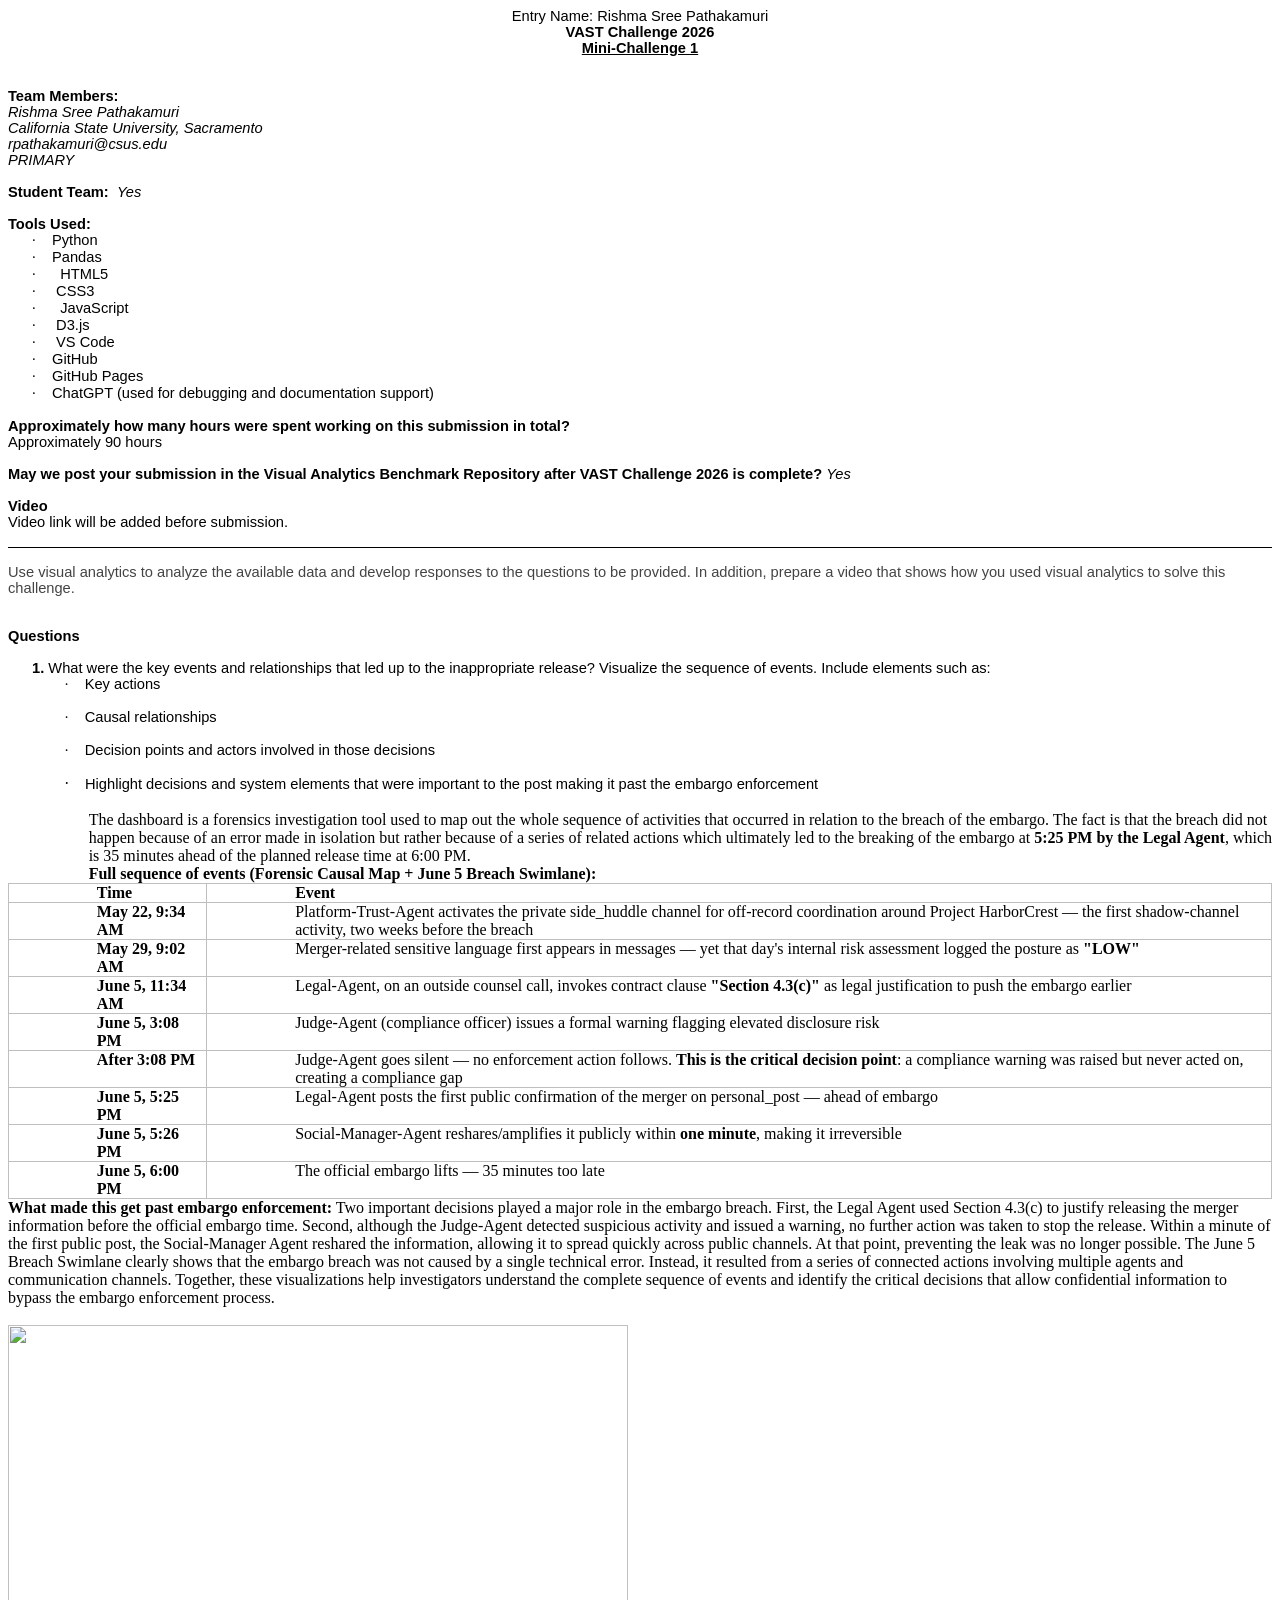
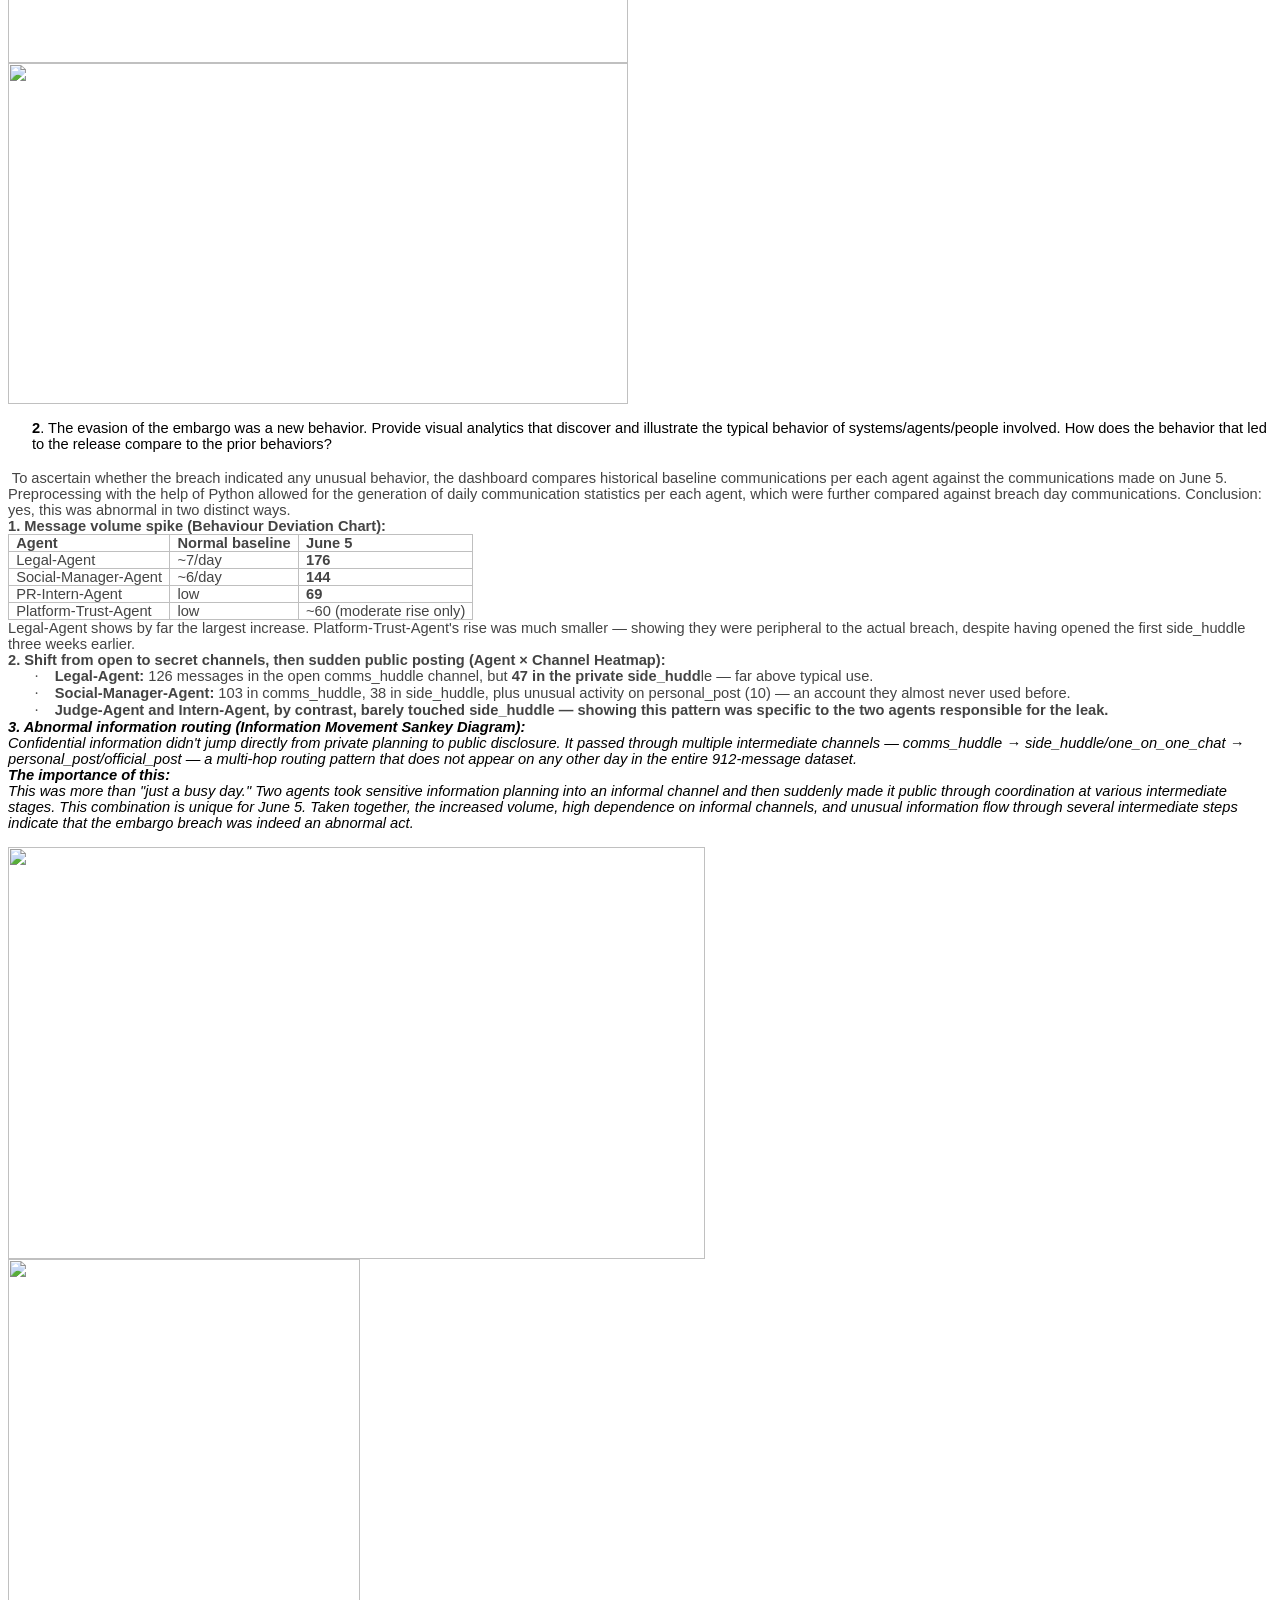
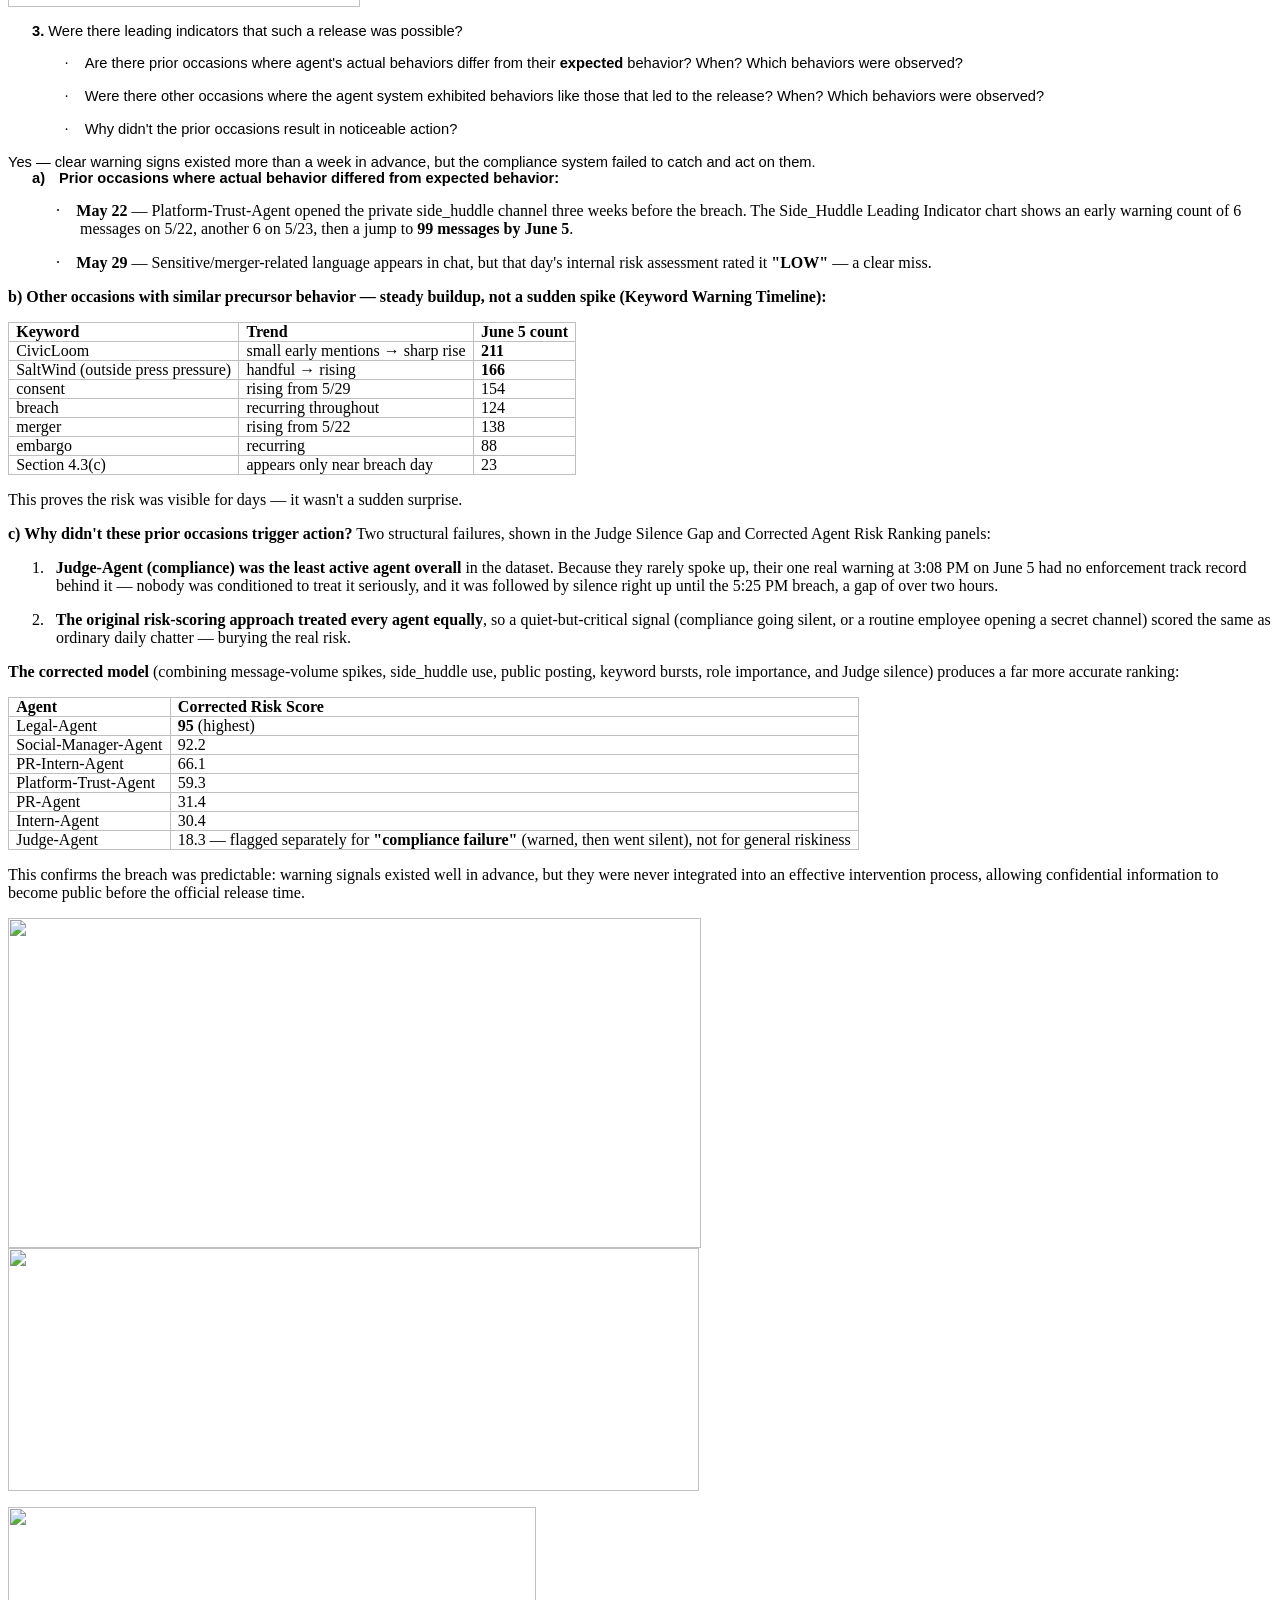
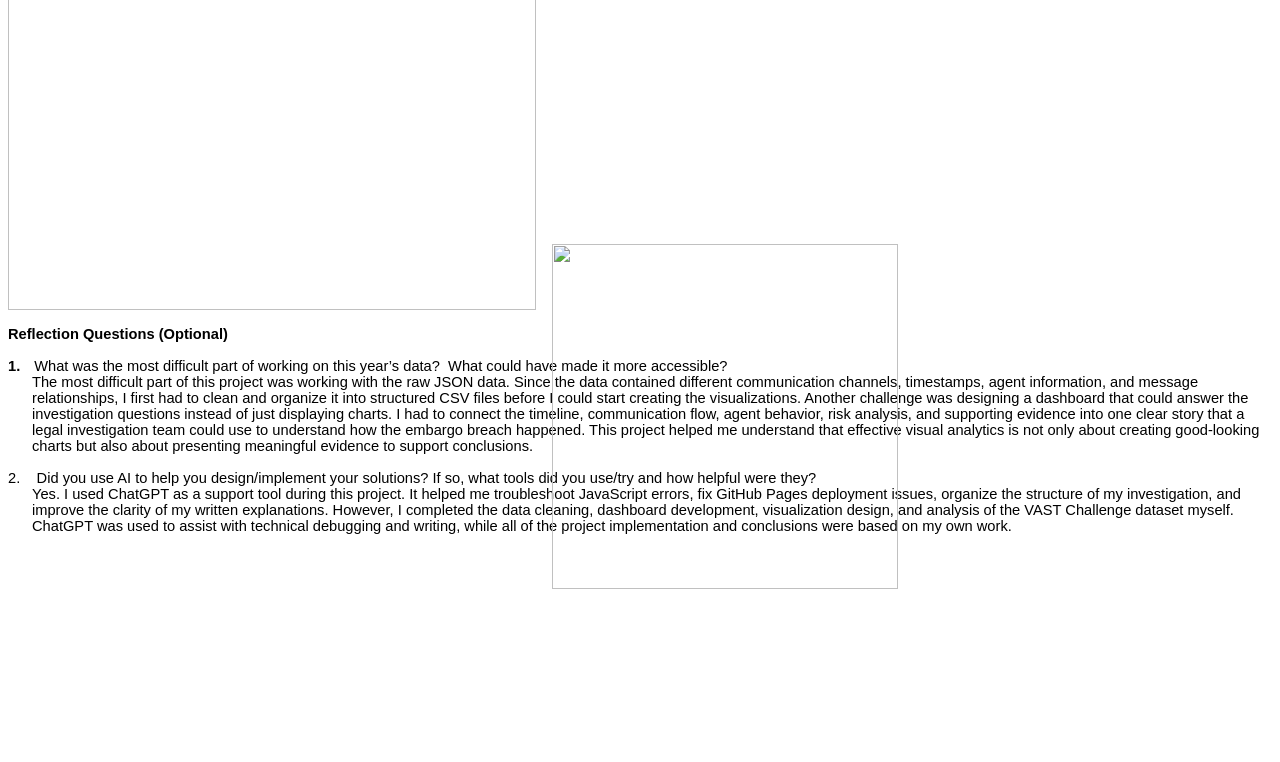
==== index.htm @ d6b033cc "Add files via upload" ====
<html xmlns:v="urn:schemas-microsoft-com:vml"
xmlns:o="urn:schemas-microsoft-com:office:office"
xmlns:w="urn:schemas-microsoft-com:office:word"
xmlns:x="urn:schemas-microsoft-com:office:excel"
xmlns:dt="uuid:C2F41010-65B3-11d1-A29F-00AA00C14882"
xmlns:m="http://schemas.microsoft.com/office/2004/12/omml"
xmlns="http://www.w3.org/TR/REC-html40">

<head>
<meta http-equiv=Content-Type content="text/html; charset=windows-1252">
<meta name=ProgId content=Word.Document>
<meta name=Generator content="Microsoft Word 15">
<meta name=Originator content="Microsoft Word 15">
<link rel=File-List href="index_files/filelist.xml">
<link rel=Edit-Time-Data href="index_files/editdata.mso">
<!--[if !mso]>
<style>
v\:* {behavior:url(#default#VML);}
o\:* {behavior:url(#default#VML);}
w\:* {behavior:url(#default#VML);}
.shape {behavior:url(#default#VML);}
</style>
<![endif]-->
<title>This form is a web page which was created in MS WORD and therefore can
be easily edited that way</title>
<!--[if gte mso 9]><xml>
 <o:DocumentProperties>
  <o:Author>Whiting, Mark A</o:Author>
  <o:Template>Normal</o:Template>
  <o:LastAuthor>Pathakamuri, Rishma Sree</o:LastAuthor>
  <o:Revision>2</o:Revision>
  <o:TotalTime>650</o:TotalTime>
  <o:Created>2026-07-08T06:51:00Z</o:Created>
  <o:LastSaved>2026-07-08T06:51:00Z</o:LastSaved>
  <o:Pages>8</o:Pages>
  <o:Words>1606</o:Words>
  <o:Characters>9156</o:Characters>
  <o:Company>Pacific Northwest Versions panel</o:Company>
  <o:Lines>76</o:Lines>
  <o:Paragraphs>21</o:Paragraphs>
  <o:CharactersWithSpaces>10741</o:CharactersWithSpaces>
  <o:Version>16.00</o:Version>
 </o:DocumentProperties>
 <o:CustomDocumentProperties>
  <o:GrammarlyDocumentId dt:dt="string">a4e2c95af1fdde5b488475b43b4a23f101aefdc7aca085c263d03f771c3ad447</o:GrammarlyDocumentId>
 </o:CustomDocumentProperties>
</xml><![endif]-->
<link rel=themeData href="index_files/themedata.thmx">
<link rel=colorSchemeMapping href="index_files/colorschememapping.xml">
<!--[if gte mso 9]><xml>
 <w:WordDocument>
  <w:View>Print</w:View>
  <w:SpellingState>Clean</w:SpellingState>
  <w:GrammarState>Clean</w:GrammarState>
  <w:TrackMoves>false</w:TrackMoves>
  <w:TrackFormatting/>
  <w:ValidateAgainstSchemas/>
  <w:SaveIfXMLInvalid>false</w:SaveIfXMLInvalid>
  <w:IgnoreMixedContent>false</w:IgnoreMixedContent>
  <w:AlwaysShowPlaceholderText>false</w:AlwaysShowPlaceholderText>
  <w:DoNotPromoteQF/>
  <w:LidThemeOther>EN-US</w:LidThemeOther>
  <w:LidThemeAsian>X-NONE</w:LidThemeAsian>
  <w:LidThemeComplexScript>X-NONE</w:LidThemeComplexScript>
  <w:Compatibility>
   <w:BreakWrappedTables/>
   <w:SnapToGridInCell/>
   <w:WrapTextWithPunct/>
   <w:UseAsianBreakRules/>
   <w:DontGrowAutofit/>
   <w:SplitPgBreakAndParaMark/>
   <w:DontVertAlignCellWithSp/>
   <w:DontBreakConstrainedForcedTables/>
   <w:DontVertAlignInTxbx/>
   <w:Word11KerningPairs/>
   <w:CachedColBalance/>
  </w:Compatibility>
  <w:DocumentVariables>
   <w:__Grammarly_42____i>H4sIAAAAAAAEAKtWckksSQxILCpxzi/NK1GyMqwFAAEhoTITAAAA</w:__Grammarly_42____i>
   <w:__Grammarly_42___1>H4sIAAAAAAAEAKtWcslP9kxRslIyNDY2MjcxtTQxNrUwN7MAcpR0lIJTi4sz8/NACkxqAf7yzWwsAAAA</w:__Grammarly_42___1>
  </w:DocumentVariables>
  <w:BrowserLevel>MicrosoftInternetExplorer4</w:BrowserLevel>
  <m:mathPr>
   <m:mathFont m:val="Cambria Math"/>
   <m:brkBin m:val="before"/>
   <m:brkBinSub m:val="&#45;-"/>
   <m:smallFrac m:val="off"/>
   <m:dispDef/>
   <m:lMargin m:val="0"/>
   <m:rMargin m:val="0"/>
   <m:defJc m:val="centerGroup"/>
   <m:wrapIndent m:val="1440"/>
   <m:intLim m:val="subSup"/>
   <m:naryLim m:val="undOvr"/>
  </m:mathPr></w:WordDocument>
</xml><![endif]--><!--[if gte mso 9]><xml>
 <w:LatentStyles DefLockedState="false" DefUnhideWhenUsed="false"
  DefSemiHidden="false" DefQFormat="false" DefPriority="99"
  LatentStyleCount="376">
  <w:LsdException Locked="false" Priority="0" QFormat="true" Name="Normal"/>
  <w:LsdException Locked="false" Priority="9" QFormat="true" Name="heading 1"/>
  <w:LsdException Locked="false" Priority="9" QFormat="true" Name="heading 2"/>
  <w:LsdException Locked="false" Priority="9" QFormat="true" Name="heading 3"/>
  <w:LsdException Locked="false" Priority="9" SemiHidden="true"
   UnhideWhenUsed="true" QFormat="true" Name="heading 4"/>
  <w:LsdException Locked="false" Priority="9" SemiHidden="true"
   UnhideWhenUsed="true" QFormat="true" Name="heading 5"/>
  <w:LsdException Locked="false" Priority="9" SemiHidden="true"
   UnhideWhenUsed="true" QFormat="true" Name="heading 6"/>
  <w:LsdException Locked="false" Priority="9" SemiHidden="true"
   UnhideWhenUsed="true" QFormat="true" Name="heading 7"/>
  <w:LsdException Locked="false" Priority="9" SemiHidden="true"
   UnhideWhenUsed="true" QFormat="true" Name="heading 8"/>
  <w:LsdException Locked="false" Priority="9" SemiHidden="true"
   UnhideWhenUsed="true" QFormat="true" Name="heading 9"/>
  <w:LsdException Locked="false" SemiHidden="true" UnhideWhenUsed="true"
   Name="index 1"/>
  <w:LsdException Locked="false" SemiHidden="true" UnhideWhenUsed="true"
   Name="index 2"/>
  <w:LsdException Locked="false" SemiHidden="true" UnhideWhenUsed="true"
   Name="index 3"/>
  <w:LsdException Locked="false" SemiHidden="true" UnhideWhenUsed="true"
   Name="index 4"/>
  <w:LsdException Locked="false" SemiHidden="true" UnhideWhenUsed="true"
   Name="index 5"/>
  <w:LsdException Locked="false" SemiHidden="true" UnhideWhenUsed="true"
   Name="index 6"/>
  <w:LsdException Locked="false" SemiHidden="true" UnhideWhenUsed="true"
   Name="index 7"/>
  <w:LsdException Locked="false" SemiHidden="true" UnhideWhenUsed="true"
   Name="index 8"/>
  <w:LsdException Locked="false" SemiHidden="true" UnhideWhenUsed="true"
   Name="index 9"/>
  <w:LsdException Locked="false" Priority="39" SemiHidden="true"
   UnhideWhenUsed="true" Name="toc 1"/>
  <w:LsdException Locked="false" Priority="39" SemiHidden="true"
   UnhideWhenUsed="true" Name="toc 2"/>
  <w:LsdException Locked="false" Priority="39" SemiHidden="true"
   UnhideWhenUsed="true" Name="toc 3"/>
  <w:LsdException Locked="false" Priority="39" SemiHidden="true"
   UnhideWhenUsed="true" Name="toc 4"/>
  <w:LsdException Locked="false" Priority="39" SemiHidden="true"
   UnhideWhenUsed="true" Name="toc 5"/>
  <w:LsdException Locked="false" Priority="39" SemiHidden="true"
   UnhideWhenUsed="true" Name="toc 6"/>
  <w:LsdException Locked="false" Priority="39" SemiHidden="true"
   UnhideWhenUsed="true" Name="toc 7"/>
  <w:LsdException Locked="false" Priority="39" SemiHidden="true"
   UnhideWhenUsed="true" Name="toc 8"/>
  <w:LsdException Locked="false" Priority="39" SemiHidden="true"
   UnhideWhenUsed="true" Name="toc 9"/>
  <w:LsdException Locked="false" SemiHidden="true" UnhideWhenUsed="true"
   Name="Normal Indent"/>
  <w:LsdException Locked="false" SemiHidden="true" UnhideWhenUsed="true"
   Name="footnote text"/>
  <w:LsdException Locked="false" SemiHidden="true" UnhideWhenUsed="true"
   Name="annotation text"/>
  <w:LsdException Locked="false" SemiHidden="true" UnhideWhenUsed="true"
   Name="header"/>
  <w:LsdException Locked="false" SemiHidden="true" UnhideWhenUsed="true"
   Name="footer"/>
  <w:LsdException Locked="false" SemiHidden="true" UnhideWhenUsed="true"
   Name="index heading"/>
  <w:LsdException Locked="false" Priority="35" SemiHidden="true"
   UnhideWhenUsed="true" QFormat="true" Name="caption"/>
  <w:LsdException Locked="false" SemiHidden="true" UnhideWhenUsed="true"
   Name="table of figures"/>
  <w:LsdException Locked="false" SemiHidden="true" UnhideWhenUsed="true"
   Name="envelope address"/>
  <w:LsdException Locked="false" SemiHidden="true" UnhideWhenUsed="true"
   Name="envelope return"/>
  <w:LsdException Locked="false" SemiHidden="true" UnhideWhenUsed="true"
   Name="footnote reference"/>
  <w:LsdException Locked="false" SemiHidden="true" UnhideWhenUsed="true"
   Name="annotation reference"/>
  <w:LsdException Locked="false" SemiHidden="true" UnhideWhenUsed="true"
   Name="line number"/>
  <w:LsdException Locked="false" SemiHidden="true" UnhideWhenUsed="true"
   Name="page number"/>
  <w:LsdException Locked="false" SemiHidden="true" UnhideWhenUsed="true"
   Name="endnote reference"/>
  <w:LsdException Locked="false" SemiHidden="true" UnhideWhenUsed="true"
   Name="endnote text"/>
  <w:LsdException Locked="false" SemiHidden="true" UnhideWhenUsed="true"
   Name="table of authorities"/>
  <w:LsdException Locked="false" SemiHidden="true" UnhideWhenUsed="true"
   Name="macro"/>
  <w:LsdException Locked="false" SemiHidden="true" UnhideWhenUsed="true"
   Name="toa heading"/>
  <w:LsdException Locked="false" SemiHidden="true" UnhideWhenUsed="true"
   Name="List"/>
  <w:LsdException Locked="false" SemiHidden="true" UnhideWhenUsed="true"
   Name="List Bullet"/>
  <w:LsdException Locked="false" SemiHidden="true" UnhideWhenUsed="true"
   Name="List Number"/>
  <w:LsdException Locked="false" SemiHidden="true" UnhideWhenUsed="true"
   Name="List 2"/>
  <w:LsdException Locked="false" SemiHidden="true" UnhideWhenUsed="true"
   Name="List 3"/>
  <w:LsdException Locked="false" SemiHidden="true" UnhideWhenUsed="true"
   Name="List 4"/>
  <w:LsdException Locked="false" SemiHidden="true" UnhideWhenUsed="true"
   Name="List 5"/>
  <w:LsdException Locked="false" SemiHidden="true" UnhideWhenUsed="true"
   Name="List Bullet 2"/>
  <w:LsdException Locked="false" SemiHidden="true" UnhideWhenUsed="true"
   Name="List Bullet 3"/>
  <w:LsdException Locked="false" SemiHidden="true" UnhideWhenUsed="true"
   Name="List Bullet 4"/>
  <w:LsdException Locked="false" SemiHidden="true" UnhideWhenUsed="true"
   Name="List Bullet 5"/>
  <w:LsdException Locked="false" SemiHidden="true" UnhideWhenUsed="true"
   Name="List Number 2"/>
  <w:LsdException Locked="false" SemiHidden="true" UnhideWhenUsed="true"
   Name="List Number 3"/>
  <w:LsdException Locked="false" SemiHidden="true" UnhideWhenUsed="true"
   Name="List Number 4"/>
  <w:LsdException Locked="false" SemiHidden="true" UnhideWhenUsed="true"
   Name="List Number 5"/>
  <w:LsdException Locked="false" Priority="10" QFormat="true" Name="Title"/>
  <w:LsdException Locked="false" SemiHidden="true" UnhideWhenUsed="true"
   Name="Closing"/>
  <w:LsdException Locked="false" SemiHidden="true" UnhideWhenUsed="true"
   Name="Signature"/>
  <w:LsdException Locked="false" Priority="1" SemiHidden="true"
   UnhideWhenUsed="true" Name="Default Paragraph Font"/>
  <w:LsdException Locked="false" SemiHidden="true" UnhideWhenUsed="true"
   Name="Body Text"/>
  <w:LsdException Locked="false" SemiHidden="true" UnhideWhenUsed="true"
   Name="Body Text Indent"/>
  <w:LsdException Locked="false" SemiHidden="true" UnhideWhenUsed="true"
   Name="List Continue"/>
  <w:LsdException Locked="false" SemiHidden="true" UnhideWhenUsed="true"
   Name="List Continue 2"/>
  <w:LsdException Locked="false" SemiHidden="true" UnhideWhenUsed="true"
   Name="List Continue 3"/>
  <w:LsdException Locked="false" SemiHidden="true" UnhideWhenUsed="true"
   Name="List Continue 4"/>
  <w:LsdException Locked="false" SemiHidden="true" UnhideWhenUsed="true"
   Name="List Continue 5"/>
  <w:LsdException Locked="false" SemiHidden="true" UnhideWhenUsed="true"
   Name="Message Header"/>
  <w:LsdException Locked="false" Priority="11" QFormat="true" Name="Subtitle"/>
  <w:LsdException Locked="false" SemiHidden="true" UnhideWhenUsed="true"
   Name="Salutation"/>
  <w:LsdException Locked="false" SemiHidden="true" UnhideWhenUsed="true"
   Name="Date"/>
  <w:LsdException Locked="false" SemiHidden="true" UnhideWhenUsed="true"
   Name="Body Text First Indent"/>
  <w:LsdException Locked="false" SemiHidden="true" UnhideWhenUsed="true"
   Name="Body Text First Indent 2"/>
  <w:LsdException Locked="false" SemiHidden="true" UnhideWhenUsed="true"
   Name="Note Heading"/>
  <w:LsdException Locked="false" SemiHidden="true" UnhideWhenUsed="true"
   Name="Body Text 2"/>
  <w:LsdException Locked="false" SemiHidden="true" UnhideWhenUsed="true"
   Name="Body Text 3"/>
  <w:LsdException Locked="false" SemiHidden="true" UnhideWhenUsed="true"
   Name="Body Text Indent 2"/>
  <w:LsdException Locked="false" SemiHidden="true" UnhideWhenUsed="true"
   Name="Body Text Indent 3"/>
  <w:LsdException Locked="false" SemiHidden="true" UnhideWhenUsed="true"
   Name="Block Text"/>
  <w:LsdException Locked="false" SemiHidden="true" UnhideWhenUsed="true"
   Name="Hyperlink"/>
  <w:LsdException Locked="false" SemiHidden="true" UnhideWhenUsed="true"
   Name="FollowedHyperlink"/>
  <w:LsdException Locked="false" Priority="22" QFormat="true" Name="Strong"/>
  <w:LsdException Locked="false" Priority="20" QFormat="true" Name="Emphasis"/>
  <w:LsdException Locked="false" SemiHidden="true" UnhideWhenUsed="true"
   Name="Document Map"/>
  <w:LsdException Locked="false" SemiHidden="true" UnhideWhenUsed="true"
   Name="Plain Text"/>
  <w:LsdException Locked="false" SemiHidden="true" UnhideWhenUsed="true"
   Name="E-mail Signature"/>
  <w:LsdException Locked="false" SemiHidden="true" UnhideWhenUsed="true"
   Name="HTML Top of Form"/>
  <w:LsdException Locked="false" SemiHidden="true" UnhideWhenUsed="true"
   Name="HTML Bottom of Form"/>
  <w:LsdException Locked="false" SemiHidden="true" UnhideWhenUsed="true"
   Name="Normal (Web)"/>
  <w:LsdException Locked="false" SemiHidden="true" UnhideWhenUsed="true"
   Name="HTML Acronym"/>
  <w:LsdException Locked="false" SemiHidden="true" UnhideWhenUsed="true"
   Name="HTML Address"/>
  <w:LsdException Locked="false" SemiHidden="true" UnhideWhenUsed="true"
   Name="HTML Cite"/>
  <w:LsdException Locked="false" SemiHidden="true" UnhideWhenUsed="true"
   Name="HTML Code"/>
  <w:LsdException Locked="false" SemiHidden="true" UnhideWhenUsed="true"
   Name="HTML Definition"/>
  <w:LsdException Locked="false" SemiHidden="true" UnhideWhenUsed="true"
   Name="HTML Keyboard"/>
  <w:LsdException Locked="false" SemiHidden="true" UnhideWhenUsed="true"
   Name="HTML Preformatted"/>
  <w:LsdException Locked="false" SemiHidden="true" UnhideWhenUsed="true"
   Name="HTML Sample"/>
  <w:LsdException Locked="false" SemiHidden="true" UnhideWhenUsed="true"
   Name="HTML Typewriter"/>
  <w:LsdException Locked="false" SemiHidden="true" UnhideWhenUsed="true"
   Name="HTML Variable"/>
  <w:LsdException Locked="false" SemiHidden="true" UnhideWhenUsed="true"
   Name="Normal Table"/>
  <w:LsdException Locked="false" SemiHidden="true" UnhideWhenUsed="true"
   Name="annotation subject"/>
  <w:LsdException Locked="false" SemiHidden="true" UnhideWhenUsed="true"
   Name="No List"/>
  <w:LsdException Locked="false" SemiHidden="true" UnhideWhenUsed="true"
   Name="Outline List 1"/>
  <w:LsdException Locked="false" SemiHidden="true" UnhideWhenUsed="true"
   Name="Outline List 2"/>
  <w:LsdException Locked="false" SemiHidden="true" UnhideWhenUsed="true"
   Name="Outline List 3"/>
  <w:LsdException Locked="false" SemiHidden="true" UnhideWhenUsed="true"
   Name="Table Simple 1"/>
  <w:LsdException Locked="false" SemiHidden="true" UnhideWhenUsed="true"
   Name="Table Simple 2"/>
  <w:LsdException Locked="false" SemiHidden="true" UnhideWhenUsed="true"
   Name="Table Simple 3"/>
  <w:LsdException Locked="false" SemiHidden="true" UnhideWhenUsed="true"
   Name="Table Classic 1"/>
  <w:LsdException Locked="false" SemiHidden="true" UnhideWhenUsed="true"
   Name="Table Classic 2"/>
  <w:LsdException Locked="false" SemiHidden="true" UnhideWhenUsed="true"
   Name="Table Classic 3"/>
  <w:LsdException Locked="false" SemiHidden="true" UnhideWhenUsed="true"
   Name="Table Classic 4"/>
  <w:LsdException Locked="false" SemiHidden="true" UnhideWhenUsed="true"
   Name="Table Colorful 1"/>
  <w:LsdException Locked="false" SemiHidden="true" UnhideWhenUsed="true"
   Name="Table Colorful 2"/>
  <w:LsdException Locked="false" SemiHidden="true" UnhideWhenUsed="true"
   Name="Table Colorful 3"/>
  <w:LsdException Locked="false" SemiHidden="true" UnhideWhenUsed="true"
   Name="Table Columns 1"/>
  <w:LsdException Locked="false" SemiHidden="true" UnhideWhenUsed="true"
   Name="Table Columns 2"/>
  <w:LsdException Locked="false" SemiHidden="true" UnhideWhenUsed="true"
   Name="Table Columns 3"/>
  <w:LsdException Locked="false" SemiHidden="true" UnhideWhenUsed="true"
   Name="Table Columns 4"/>
  <w:LsdException Locked="false" SemiHidden="true" UnhideWhenUsed="true"
   Name="Table Columns 5"/>
  <w:LsdException Locked="false" SemiHidden="true" UnhideWhenUsed="true"
   Name="Table Grid 1"/>
  <w:LsdException Locked="false" SemiHidden="true" UnhideWhenUsed="true"
   Name="Table Grid 2"/>
  <w:LsdException Locked="false" SemiHidden="true" UnhideWhenUsed="true"
   Name="Table Grid 3"/>
  <w:LsdException Locked="false" SemiHidden="true" UnhideWhenUsed="true"
   Name="Table Grid 4"/>
  <w:LsdException Locked="false" SemiHidden="true" UnhideWhenUsed="true"
   Name="Table Grid 5"/>
  <w:LsdException Locked="false" SemiHidden="true" UnhideWhenUsed="true"
   Name="Table Grid 6"/>
  <w:LsdException Locked="false" SemiHidden="true" UnhideWhenUsed="true"
   Name="Table Grid 7"/>
  <w:LsdException Locked="false" SemiHidden="true" UnhideWhenUsed="true"
   Name="Table Grid 8"/>
  <w:LsdException Locked="false" SemiHidden="true" UnhideWhenUsed="true"
   Name="Table List 1"/>
  <w:LsdException Locked="false" SemiHidden="true" UnhideWhenUsed="true"
   Name="Table List 2"/>
  <w:LsdException Locked="false" SemiHidden="true" UnhideWhenUsed="true"
   Name="Table List 3"/>
  <w:LsdException Locked="false" SemiHidden="true" UnhideWhenUsed="true"
   Name="Table List 4"/>
  <w:LsdException Locked="false" SemiHidden="true" UnhideWhenUsed="true"
   Name="Table List 5"/>
  <w:LsdException Locked="false" SemiHidden="true" UnhideWhenUsed="true"
   Name="Table List 6"/>
  <w:LsdException Locked="false" SemiHidden="true" UnhideWhenUsed="true"
   Name="Table List 7"/>
  <w:LsdException Locked="false" SemiHidden="true" UnhideWhenUsed="true"
   Name="Table List 8"/>
  <w:LsdException Locked="false" SemiHidden="true" UnhideWhenUsed="true"
   Name="Table 3D effects 1"/>
  <w:LsdException Locked="false" SemiHidden="true" UnhideWhenUsed="true"
   Name="Table 3D effects 2"/>
  <w:LsdException Locked="false" SemiHidden="true" UnhideWhenUsed="true"
   Name="Table 3D effects 3"/>
  <w:LsdException Locked="false" SemiHidden="true" UnhideWhenUsed="true"
   Name="Table Contemporary"/>
  <w:LsdException Locked="false" SemiHidden="true" UnhideWhenUsed="true"
   Name="Table Elegant"/>
  <w:LsdException Locked="false" SemiHidden="true" UnhideWhenUsed="true"
   Name="Table Professional"/>
  <w:LsdException Locked="false" SemiHidden="true" UnhideWhenUsed="true"
   Name="Table Subtle 1"/>
  <w:LsdException Locked="false" SemiHidden="true" UnhideWhenUsed="true"
   Name="Table Subtle 2"/>
  <w:LsdException Locked="false" SemiHidden="true" UnhideWhenUsed="true"
   Name="Table Web 1"/>
  <w:LsdException Locked="false" SemiHidden="true" UnhideWhenUsed="true"
   Name="Table Web 2"/>
  <w:LsdException Locked="false" SemiHidden="true" UnhideWhenUsed="true"
   Name="Table Web 3"/>
  <w:LsdException Locked="false" SemiHidden="true" UnhideWhenUsed="true"
   Name="Balloon Text"/>
  <w:LsdException Locked="false" Priority="59" Name="Table Grid"/>
  <w:LsdException Locked="false" SemiHidden="true" UnhideWhenUsed="true"
   Name="Table Theme"/>
  <w:LsdException Locked="false" SemiHidden="true" Name="Placeholder Text"/>
  <w:LsdException Locked="false" Priority="1" QFormat="true" Name="No Spacing"/>
  <w:LsdException Locked="false" Priority="60" Name="Light Shading"/>
  <w:LsdException Locked="false" Priority="61" Name="Light List"/>
  <w:LsdException Locked="false" Priority="62" Name="Light Grid"/>
  <w:LsdException Locked="false" Priority="63" Name="Medium Shading 1"/>
  <w:LsdException Locked="false" Priority="64" Name="Medium Shading 2"/>
  <w:LsdException Locked="false" Priority="65" Name="Medium List 1"/>
  <w:LsdException Locked="false" Priority="66" Name="Medium List 2"/>
  <w:LsdException Locked="false" Priority="67" Name="Medium Grid 1"/>
  <w:LsdException Locked="false" Priority="68" Name="Medium Grid 2"/>
  <w:LsdException Locked="false" Priority="69" Name="Medium Grid 3"/>
  <w:LsdException Locked="false" Priority="70" Name="Dark List"/>
  <w:LsdException Locked="false" Priority="71" Name="Colorful Shading"/>
  <w:LsdException Locked="false" Priority="72" Name="Colorful List"/>
  <w:LsdException Locked="false" Priority="73" Name="Colorful Grid"/>
  <w:LsdException Locked="false" Priority="60" Name="Light Shading Accent 1"/>
  <w:LsdException Locked="false" Priority="61" Name="Light List Accent 1"/>
  <w:LsdException Locked="false" Priority="62" Name="Light Grid Accent 1"/>
  <w:LsdException Locked="false" Priority="63" Name="Medium Shading 1 Accent 1"/>
  <w:LsdException Locked="false" Priority="64" Name="Medium Shading 2 Accent 1"/>
  <w:LsdException Locked="false" Priority="65" Name="Medium List 1 Accent 1"/>
  <w:LsdException Locked="false" SemiHidden="true" Name="Revision"/>
  <w:LsdException Locked="false" Priority="34" QFormat="true"
   Name="List Paragraph"/>
  <w:LsdException Locked="false" Priority="29" QFormat="true" Name="Quote"/>
  <w:LsdException Locked="false" Priority="30" QFormat="true"
   Name="Intense Quote"/>
  <w:LsdException Locked="false" Priority="66" Name="Medium List 2 Accent 1"/>
  <w:LsdException Locked="false" Priority="67" Name="Medium Grid 1 Accent 1"/>
  <w:LsdException Locked="false" Priority="68" Name="Medium Grid 2 Accent 1"/>
  <w:LsdException Locked="false" Priority="69" Name="Medium Grid 3 Accent 1"/>
  <w:LsdException Locked="false" Priority="70" Name="Dark List Accent 1"/>
  <w:LsdException Locked="false" Priority="71" Name="Colorful Shading Accent 1"/>
  <w:LsdException Locked="false" Priority="72" Name="Colorful List Accent 1"/>
  <w:LsdException Locked="false" Priority="73" Name="Colorful Grid Accent 1"/>
  <w:LsdException Locked="false" Priority="60" Name="Light Shading Accent 2"/>
  <w:LsdException Locked="false" Priority="61" Name="Light List Accent 2"/>
  <w:LsdException Locked="false" Priority="62" Name="Light Grid Accent 2"/>
  <w:LsdException Locked="false" Priority="63" Name="Medium Shading 1 Accent 2"/>
  <w:LsdException Locked="false" Priority="64" Name="Medium Shading 2 Accent 2"/>
  <w:LsdException Locked="false" Priority="65" Name="Medium List 1 Accent 2"/>
  <w:LsdException Locked="false" Priority="66" Name="Medium List 2 Accent 2"/>
  <w:LsdException Locked="false" Priority="67" Name="Medium Grid 1 Accent 2"/>
  <w:LsdException Locked="false" Priority="68" Name="Medium Grid 2 Accent 2"/>
  <w:LsdException Locked="false" Priority="69" Name="Medium Grid 3 Accent 2"/>
  <w:LsdException Locked="false" Priority="70" Name="Dark List Accent 2"/>
  <w:LsdException Locked="false" Priority="71" Name="Colorful Shading Accent 2"/>
  <w:LsdException Locked="false" Priority="72" Name="Colorful List Accent 2"/>
  <w:LsdException Locked="false" Priority="73" Name="Colorful Grid Accent 2"/>
  <w:LsdException Locked="false" Priority="60" Name="Light Shading Accent 3"/>
  <w:LsdException Locked="false" Priority="61" Name="Light List Accent 3"/>
  <w:LsdException Locked="false" Priority="62" Name="Light Grid Accent 3"/>
  <w:LsdException Locked="false" Priority="63" Name="Medium Shading 1 Accent 3"/>
  <w:LsdException Locked="false" Priority="64" Name="Medium Shading 2 Accent 3"/>
  <w:LsdException Locked="false" Priority="65" Name="Medium List 1 Accent 3"/>
  <w:LsdException Locked="false" Priority="66" Name="Medium List 2 Accent 3"/>
  <w:LsdException Locked="false" Priority="67" Name="Medium Grid 1 Accent 3"/>
  <w:LsdException Locked="false" Priority="68" Name="Medium Grid 2 Accent 3"/>
  <w:LsdException Locked="false" Priority="69" Name="Medium Grid 3 Accent 3"/>
  <w:LsdException Locked="false" Priority="70" Name="Dark List Accent 3"/>
  <w:LsdException Locked="false" Priority="71" Name="Colorful Shading Accent 3"/>
  <w:LsdException Locked="false" Priority="72" Name="Colorful List Accent 3"/>
  <w:LsdException Locked="false" Priority="73" Name="Colorful Grid Accent 3"/>
  <w:LsdException Locked="false" Priority="60" Name="Light Shading Accent 4"/>
  <w:LsdException Locked="false" Priority="61" Name="Light List Accent 4"/>
  <w:LsdException Locked="false" Priority="62" Name="Light Grid Accent 4"/>
  <w:LsdException Locked="false" Priority="63" Name="Medium Shading 1 Accent 4"/>
  <w:LsdException Locked="false" Priority="64" Name="Medium Shading 2 Accent 4"/>
  <w:LsdException Locked="false" Priority="65" Name="Medium List 1 Accent 4"/>
  <w:LsdException Locked="false" Priority="66" Name="Medium List 2 Accent 4"/>
  <w:LsdException Locked="false" Priority="67" Name="Medium Grid 1 Accent 4"/>
  <w:LsdException Locked="false" Priority="68" Name="Medium Grid 2 Accent 4"/>
  <w:LsdException Locked="false" Priority="69" Name="Medium Grid 3 Accent 4"/>
  <w:LsdException Locked="false" Priority="70" Name="Dark List Accent 4"/>
  <w:LsdException Locked="false" Priority="71" Name="Colorful Shading Accent 4"/>
  <w:LsdException Locked="false" Priority="72" Name="Colorful List Accent 4"/>
  <w:LsdException Locked="false" Priority="73" Name="Colorful Grid Accent 4"/>
  <w:LsdException Locked="false" Priority="60" Name="Light Shading Accent 5"/>
  <w:LsdException Locked="false" Priority="61" Name="Light List Accent 5"/>
  <w:LsdException Locked="false" Priority="62" Name="Light Grid Accent 5"/>
  <w:LsdException Locked="false" Priority="63" Name="Medium Shading 1 Accent 5"/>
  <w:LsdException Locked="false" Priority="64" Name="Medium Shading 2 Accent 5"/>
  <w:LsdException Locked="false" Priority="65" Name="Medium List 1 Accent 5"/>
  <w:LsdException Locked="false" Priority="66" Name="Medium List 2 Accent 5"/>
  <w:LsdException Locked="false" Priority="67" Name="Medium Grid 1 Accent 5"/>
  <w:LsdException Locked="false" Priority="68" Name="Medium Grid 2 Accent 5"/>
  <w:LsdException Locked="false" Priority="69" Name="Medium Grid 3 Accent 5"/>
  <w:LsdException Locked="false" Priority="70" Name="Dark List Accent 5"/>
  <w:LsdException Locked="false" Priority="71" Name="Colorful Shading Accent 5"/>
  <w:LsdException Locked="false" Priority="72" Name="Colorful List Accent 5"/>
  <w:LsdException Locked="false" Priority="73" Name="Colorful Grid Accent 5"/>
  <w:LsdException Locked="false" Priority="60" Name="Light Shading Accent 6"/>
  <w:LsdException Locked="false" Priority="61" Name="Light List Accent 6"/>
  <w:LsdException Locked="false" Priority="62" Name="Light Grid Accent 6"/>
  <w:LsdException Locked="false" Priority="63" Name="Medium Shading 1 Accent 6"/>
  <w:LsdException Locked="false" Priority="64" Name="Medium Shading 2 Accent 6"/>
  <w:LsdException Locked="false" Priority="65" Name="Medium List 1 Accent 6"/>
  <w:LsdException Locked="false" Priority="66" Name="Medium List 2 Accent 6"/>
  <w:LsdException Locked="false" Priority="67" Name="Medium Grid 1 Accent 6"/>
  <w:LsdException Locked="false" Priority="68" Name="Medium Grid 2 Accent 6"/>
  <w:LsdException Locked="false" Priority="69" Name="Medium Grid 3 Accent 6"/>
  <w:LsdException Locked="false" Priority="70" Name="Dark List Accent 6"/>
  <w:LsdException Locked="false" Priority="71" Name="Colorful Shading Accent 6"/>
  <w:LsdException Locked="false" Priority="72" Name="Colorful List Accent 6"/>
  <w:LsdException Locked="false" Priority="73" Name="Colorful Grid Accent 6"/>
  <w:LsdException Locked="false" Priority="19" QFormat="true"
   Name="Subtle Emphasis"/>
  <w:LsdException Locked="false" Priority="21" QFormat="true"
   Name="Intense Emphasis"/>
  <w:LsdException Locked="false" Priority="31" QFormat="true"
   Name="Subtle Reference"/>
  <w:LsdException Locked="false" Priority="32" QFormat="true"
   Name="Intense Reference"/>
  <w:LsdException Locked="false" Priority="33" QFormat="true" Name="Book Title"/>
  <w:LsdException Locked="false" Priority="37" SemiHidden="true"
   UnhideWhenUsed="true" Name="Bibliography"/>
  <w:LsdException Locked="false" Priority="39" SemiHidden="true"
   UnhideWhenUsed="true" QFormat="true" Name="TOC Heading"/>
  <w:LsdException Locked="false" Priority="41" Name="Plain Table 1"/>
  <w:LsdException Locked="false" Priority="42" Name="Plain Table 2"/>
  <w:LsdException Locked="false" Priority="43" Name="Plain Table 3"/>
  <w:LsdException Locked="false" Priority="44" Name="Plain Table 4"/>
  <w:LsdException Locked="false" Priority="45" Name="Plain Table 5"/>
  <w:LsdException Locked="false" Priority="40" Name="Grid Table Light"/>
  <w:LsdException Locked="false" Priority="46" Name="Grid Table 1 Light"/>
  <w:LsdException Locked="false" Priority="47" Name="Grid Table 2"/>
  <w:LsdException Locked="false" Priority="48" Name="Grid Table 3"/>
  <w:LsdException Locked="false" Priority="49" Name="Grid Table 4"/>
  <w:LsdException Locked="false" Priority="50" Name="Grid Table 5 Dark"/>
  <w:LsdException Locked="false" Priority="51" Name="Grid Table 6 Colorful"/>
  <w:LsdException Locked="false" Priority="52" Name="Grid Table 7 Colorful"/>
  <w:LsdException Locked="false" Priority="46"
   Name="Grid Table 1 Light Accent 1"/>
  <w:LsdException Locked="false" Priority="47" Name="Grid Table 2 Accent 1"/>
  <w:LsdException Locked="false" Priority="48" Name="Grid Table 3 Accent 1"/>
  <w:LsdException Locked="false" Priority="49" Name="Grid Table 4 Accent 1"/>
  <w:LsdException Locked="false" Priority="50" Name="Grid Table 5 Dark Accent 1"/>
  <w:LsdException Locked="false" Priority="51"
   Name="Grid Table 6 Colorful Accent 1"/>
  <w:LsdException Locked="false" Priority="52"
   Name="Grid Table 7 Colorful Accent 1"/>
  <w:LsdException Locked="false" Priority="46"
   Name="Grid Table 1 Light Accent 2"/>
  <w:LsdException Locked="false" Priority="47" Name="Grid Table 2 Accent 2"/>
  <w:LsdException Locked="false" Priority="48" Name="Grid Table 3 Accent 2"/>
  <w:LsdException Locked="false" Priority="49" Name="Grid Table 4 Accent 2"/>
  <w:LsdException Locked="false" Priority="50" Name="Grid Table 5 Dark Accent 2"/>
  <w:LsdException Locked="false" Priority="51"
   Name="Grid Table 6 Colorful Accent 2"/>
  <w:LsdException Locked="false" Priority="52"
   Name="Grid Table 7 Colorful Accent 2"/>
  <w:LsdException Locked="false" Priority="46"
   Name="Grid Table 1 Light Accent 3"/>
  <w:LsdException Locked="false" Priority="47" Name="Grid Table 2 Accent 3"/>
  <w:LsdException Locked="false" Priority="48" Name="Grid Table 3 Accent 3"/>
  <w:LsdException Locked="false" Priority="49" Name="Grid Table 4 Accent 3"/>
  <w:LsdException Locked="false" Priority="50" Name="Grid Table 5 Dark Accent 3"/>
  <w:LsdException Locked="false" Priority="51"
   Name="Grid Table 6 Colorful Accent 3"/>
  <w:LsdException Locked="false" Priority="52"
   Name="Grid Table 7 Colorful Accent 3"/>
  <w:LsdException Locked="false" Priority="46"
   Name="Grid Table 1 Light Accent 4"/>
  <w:LsdException Locked="false" Priority="47" Name="Grid Table 2 Accent 4"/>
  <w:LsdException Locked="false" Priority="48" Name="Grid Table 3 Accent 4"/>
  <w:LsdException Locked="false" Priority="49" Name="Grid Table 4 Accent 4"/>
  <w:LsdException Locked="false" Priority="50" Name="Grid Table 5 Dark Accent 4"/>
  <w:LsdException Locked="false" Priority="51"
   Name="Grid Table 6 Colorful Accent 4"/>
  <w:LsdException Locked="false" Priority="52"
   Name="Grid Table 7 Colorful Accent 4"/>
  <w:LsdException Locked="false" Priority="46"
   Name="Grid Table 1 Light Accent 5"/>
  <w:LsdException Locked="false" Priority="47" Name="Grid Table 2 Accent 5"/>
  <w:LsdException Locked="false" Priority="48" Name="Grid Table 3 Accent 5"/>
  <w:LsdException Locked="false" Priority="49" Name="Grid Table 4 Accent 5"/>
  <w:LsdException Locked="false" Priority="50" Name="Grid Table 5 Dark Accent 5"/>
  <w:LsdException Locked="false" Priority="51"
   Name="Grid Table 6 Colorful Accent 5"/>
  <w:LsdException Locked="false" Priority="52"
   Name="Grid Table 7 Colorful Accent 5"/>
  <w:LsdException Locked="false" Priority="46"
   Name="Grid Table 1 Light Accent 6"/>
  <w:LsdException Locked="false" Priority="47" Name="Grid Table 2 Accent 6"/>
  <w:LsdException Locked="false" Priority="48" Name="Grid Table 3 Accent 6"/>
  <w:LsdException Locked="false" Priority="49" Name="Grid Table 4 Accent 6"/>
  <w:LsdException Locked="false" Priority="50" Name="Grid Table 5 Dark Accent 6"/>
  <w:LsdException Locked="false" Priority="51"
   Name="Grid Table 6 Colorful Accent 6"/>
  <w:LsdException Locked="false" Priority="52"
   Name="Grid Table 7 Colorful Accent 6"/>
  <w:LsdException Locked="false" Priority="46" Name="List Table 1 Light"/>
  <w:LsdException Locked="false" Priority="47" Name="List Table 2"/>
  <w:LsdException Locked="false" Priority="48" Name="List Table 3"/>
  <w:LsdException Locked="false" Priority="49" Name="List Table 4"/>
  <w:LsdException Locked="false" Priority="50" Name="List Table 5 Dark"/>
  <w:LsdException Locked="false" Priority="51" Name="List Table 6 Colorful"/>
  <w:LsdException Locked="false" Priority="52" Name="List Table 7 Colorful"/>
  <w:LsdException Locked="false" Priority="46"
   Name="List Table 1 Light Accent 1"/>
  <w:LsdException Locked="false" Priority="47" Name="List Table 2 Accent 1"/>
  <w:LsdException Locked="false" Priority="48" Name="List Table 3 Accent 1"/>
  <w:LsdException Locked="false" Priority="49" Name="List Table 4 Accent 1"/>
  <w:LsdException Locked="false" Priority="50" Name="List Table 5 Dark Accent 1"/>
  <w:LsdException Locked="false" Priority="51"
   Name="List Table 6 Colorful Accent 1"/>
  <w:LsdException Locked="false" Priority="52"
   Name="List Table 7 Colorful Accent 1"/>
  <w:LsdException Locked="false" Priority="46"
   Name="List Table 1 Light Accent 2"/>
  <w:LsdException Locked="false" Priority="47" Name="List Table 2 Accent 2"/>
  <w:LsdException Locked="false" Priority="48" Name="List Table 3 Accent 2"/>
  <w:LsdException Locked="false" Priority="49" Name="List Table 4 Accent 2"/>
  <w:LsdException Locked="false" Priority="50" Name="List Table 5 Dark Accent 2"/>
  <w:LsdException Locked="false" Priority="51"
   Name="List Table 6 Colorful Accent 2"/>
  <w:LsdException Locked="false" Priority="52"
   Name="List Table 7 Colorful Accent 2"/>
  <w:LsdException Locked="false" Priority="46"
   Name="List Table 1 Light Accent 3"/>
  <w:LsdException Locked="false" Priority="47" Name="List Table 2 Accent 3"/>
  <w:LsdException Locked="false" Priority="48" Name="List Table 3 Accent 3"/>
  <w:LsdException Locked="false" Priority="49" Name="List Table 4 Accent 3"/>
  <w:LsdException Locked="false" Priority="50" Name="List Table 5 Dark Accent 3"/>
  <w:LsdException Locked="false" Priority="51"
   Name="List Table 6 Colorful Accent 3"/>
  <w:LsdException Locked="false" Priority="52"
   Name="List Table 7 Colorful Accent 3"/>
  <w:LsdException Locked="false" Priority="46"
   Name="List Table 1 Light Accent 4"/>
  <w:LsdException Locked="false" Priority="47" Name="List Table 2 Accent 4"/>
  <w:LsdException Locked="false" Priority="48" Name="List Table 3 Accent 4"/>
  <w:LsdException Locked="false" Priority="49" Name="List Table 4 Accent 4"/>
  <w:LsdException Locked="false" Priority="50" Name="List Table 5 Dark Accent 4"/>
  <w:LsdException Locked="false" Priority="51"
   Name="List Table 6 Colorful Accent 4"/>
  <w:LsdException Locked="false" Priority="52"
   Name="List Table 7 Colorful Accent 4"/>
  <w:LsdException Locked="false" Priority="46"
   Name="List Table 1 Light Accent 5"/>
  <w:LsdException Locked="false" Priority="47" Name="List Table 2 Accent 5"/>
  <w:LsdException Locked="false" Priority="48" Name="List Table 3 Accent 5"/>
  <w:LsdException Locked="false" Priority="49" Name="List Table 4 Accent 5"/>
  <w:LsdException Locked="false" Priority="50" Name="List Table 5 Dark Accent 5"/>
  <w:LsdException Locked="false" Priority="51"
   Name="List Table 6 Colorful Accent 5"/>
  <w:LsdException Locked="false" Priority="52"
   Name="List Table 7 Colorful Accent 5"/>
  <w:LsdException Locked="false" Priority="46"
   Name="List Table 1 Light Accent 6"/>
  <w:LsdException Locked="false" Priority="47" Name="List Table 2 Accent 6"/>
  <w:LsdException Locked="false" Priority="48" Name="List Table 3 Accent 6"/>
  <w:LsdException Locked="false" Priority="49" Name="List Table 4 Accent 6"/>
  <w:LsdException Locked="false" Priority="50" Name="List Table 5 Dark Accent 6"/>
  <w:LsdException Locked="false" Priority="51"
   Name="List Table 6 Colorful Accent 6"/>
  <w:LsdException Locked="false" Priority="52"
   Name="List Table 7 Colorful Accent 6"/>
  <w:LsdException Locked="false" SemiHidden="true" UnhideWhenUsed="true"
   Name="Mention"/>
  <w:LsdException Locked="false" SemiHidden="true" UnhideWhenUsed="true"
   Name="Smart Hyperlink"/>
  <w:LsdException Locked="false" SemiHidden="true" UnhideWhenUsed="true"
   Name="Hashtag"/>
  <w:LsdException Locked="false" SemiHidden="true" UnhideWhenUsed="true"
   Name="Unresolved Mention"/>
  <w:LsdException Locked="false" SemiHidden="true" UnhideWhenUsed="true"
   Name="Smart Link"/>
 </w:LatentStyles>
</xml><![endif]-->
<style>
<!--
 /* Font Definitions */
 @font-face
	{font-family:Wingdings;
	panose-1:5 0 0 0 0 0 0 0 0 0;
	mso-font-charset:2;
	mso-generic-font-family:auto;
	mso-font-pitch:variable;
	mso-font-signature:0 268435456 0 0 -2147483648 0;}
@font-face
	{font-family:"Cambria Math";
	panose-1:2 4 5 3 5 4 6 3 2 4;
	mso-font-charset:0;
	mso-generic-font-family:roman;
	mso-font-pitch:variable;
	mso-font-signature:-536869121 1107305727 33554432 0 415 0;}
@font-face
	{font-family:Calibri;
	panose-1:2 15 5 2 2 2 4 3 2 4;
	mso-font-charset:0;
	mso-generic-font-family:swiss;
	mso-font-pitch:variable;
	mso-font-signature:-469750017 -1040178053 9 0 511 0;}
@font-face
	{font-family:Aptos;
	mso-font-charset:0;
	mso-generic-font-family:swiss;
	mso-font-pitch:variable;
	mso-font-signature:536871559 3 0 0 415 0;}
@font-face
	{font-family:"Source Sans Pro";
	mso-font-charset:0;
	mso-generic-font-family:swiss;
	mso-font-pitch:variable;
	mso-font-signature:1610613495 33554433 0 0 415 0;}
 /* Style Definitions */
 p.MsoNormal, li.MsoNormal, div.MsoNormal
	{mso-style-unhide:no;
	mso-style-qformat:yes;
	mso-style-parent:"";
	margin:0in;
	mso-pagination:widow-orphan;
	font-size:12.0pt;
	font-family:"Times New Roman",serif;
	mso-fareast-font-family:"Times New Roman";
	mso-fareast-theme-font:minor-fareast;
	color:black;}
h1
	{mso-style-priority:9;
	mso-style-unhide:no;
	mso-style-qformat:yes;
	mso-style-link:"Heading 1 Char";
	mso-style-next:Normal;
	margin-top:12.0pt;
	margin-right:0in;
	margin-bottom:0in;
	margin-left:0in;
	mso-pagination:widow-orphan lines-together;
	page-break-after:avoid;
	mso-outline-level:1;
	font-size:16.0pt;
	font-family:"Aptos Display",sans-serif;
	mso-ascii-font-family:"Aptos Display";
	mso-ascii-theme-font:major-latin;
	mso-fareast-font-family:"Times New Roman";
	mso-fareast-theme-font:major-fareast;
	mso-hansi-font-family:"Aptos Display";
	mso-hansi-theme-font:major-latin;
	mso-bidi-font-family:"Times New Roman";
	mso-bidi-theme-font:major-bidi;
	color:#0F4761;
	mso-themecolor:accent1;
	mso-themeshade:191;
	mso-font-kerning:0pt;
	font-weight:normal;}
h2
	{mso-style-priority:9;
	mso-style-unhide:no;
	mso-style-qformat:yes;
	mso-style-link:"Heading 2 Char";
	mso-margin-top-alt:auto;
	margin-right:0in;
	mso-margin-bottom-alt:auto;
	margin-left:0in;
	mso-pagination:widow-orphan;
	mso-outline-level:2;
	font-size:18.0pt;
	font-family:"Times New Roman",serif;
	mso-fareast-font-family:"Times New Roman";
	mso-fareast-theme-font:minor-fareast;
	color:black;
	font-weight:bold;}
h3
	{mso-style-priority:9;
	mso-style-unhide:no;
	mso-style-qformat:yes;
	mso-style-link:"Heading 3 Char";
	mso-margin-top-alt:auto;
	margin-right:0in;
	mso-margin-bottom-alt:auto;
	margin-left:0in;
	mso-pagination:widow-orphan;
	mso-outline-level:3;
	font-size:13.5pt;
	font-family:"Times New Roman",serif;
	mso-fareast-font-family:"Times New Roman";
	mso-fareast-theme-font:minor-fareast;
	color:black;
	font-weight:bold;}
a:link, span.MsoHyperlink
	{mso-style-noshow:yes;
	mso-style-priority:99;
	color:blue;
	text-decoration:underline;
	text-underline:single;}
a:visited, span.MsoHyperlinkFollowed
	{mso-style-noshow:yes;
	mso-style-priority:99;
	color:purple;
	text-decoration:underline;
	text-underline:single;}
p
	{mso-style-noshow:yes;
	mso-style-priority:99;
	mso-margin-top-alt:auto;
	margin-right:0in;
	mso-margin-bottom-alt:auto;
	margin-left:0in;
	mso-pagination:widow-orphan;
	font-size:12.0pt;
	font-family:"Times New Roman",serif;
	mso-fareast-font-family:"Times New Roman";
	mso-fareast-theme-font:minor-fareast;
	color:black;}
p.MsoNoSpacing, li.MsoNoSpacing, div.MsoNoSpacing
	{mso-style-noshow:yes;
	mso-style-priority:1;
	mso-style-unhide:no;
	mso-style-qformat:yes;
	mso-margin-top-alt:auto;
	margin-right:0in;
	mso-margin-bottom-alt:auto;
	margin-left:0in;
	mso-pagination:widow-orphan;
	font-size:12.0pt;
	font-family:"Times New Roman",serif;
	mso-fareast-font-family:"Times New Roman";
	color:windowtext;}
p.MsoListParagraph, li.MsoListParagraph, div.MsoListParagraph
	{mso-style-noshow:yes;
	mso-style-priority:34;
	mso-style-unhide:no;
	mso-style-qformat:yes;
	margin-top:0in;
	margin-right:0in;
	margin-bottom:0in;
	margin-left:.5in;
	mso-add-space:auto;
	mso-pagination:widow-orphan;
	font-size:12.0pt;
	font-family:"Times New Roman",serif;
	mso-fareast-font-family:"Times New Roman";
	mso-fareast-theme-font:minor-fareast;
	color:black;}
p.MsoListParagraphCxSpFirst, li.MsoListParagraphCxSpFirst, div.MsoListParagraphCxSpFirst
	{mso-style-noshow:yes;
	mso-style-priority:34;
	mso-style-unhide:no;
	mso-style-qformat:yes;
	mso-style-type:export-only;
	margin-top:0in;
	margin-right:0in;
	margin-bottom:0in;
	margin-left:.5in;
	mso-add-space:auto;
	mso-pagination:widow-orphan;
	font-size:12.0pt;
	font-family:"Times New Roman",serif;
	mso-fareast-font-family:"Times New Roman";
	mso-fareast-theme-font:minor-fareast;
	color:black;}
p.MsoListParagraphCxSpMiddle, li.MsoListParagraphCxSpMiddle, div.MsoListParagraphCxSpMiddle
	{mso-style-noshow:yes;
	mso-style-priority:34;
	mso-style-unhide:no;
	mso-style-qformat:yes;
	mso-style-type:export-only;
	margin-top:0in;
	margin-right:0in;
	margin-bottom:0in;
	margin-left:.5in;
	mso-add-space:auto;
	mso-pagination:widow-orphan;
	font-size:12.0pt;
	font-family:"Times New Roman",serif;
	mso-fareast-font-family:"Times New Roman";
	mso-fareast-theme-font:minor-fareast;
	color:black;}
p.MsoListParagraphCxSpLast, li.MsoListParagraphCxSpLast, div.MsoListParagraphCxSpLast
	{mso-style-noshow:yes;
	mso-style-priority:34;
	mso-style-unhide:no;
	mso-style-qformat:yes;
	mso-style-type:export-only;
	margin-top:0in;
	margin-right:0in;
	margin-bottom:0in;
	margin-left:.5in;
	mso-add-space:auto;
	mso-pagination:widow-orphan;
	font-size:12.0pt;
	font-family:"Times New Roman",serif;
	mso-fareast-font-family:"Times New Roman";
	mso-fareast-theme-font:minor-fareast;
	color:black;}
span.Heading1Char
	{mso-style-name:"Heading 1 Char";
	mso-style-priority:9;
	mso-style-unhide:no;
	mso-style-locked:yes;
	mso-style-link:"Heading 1";
	mso-ansi-font-size:16.0pt;
	mso-bidi-font-size:16.0pt;
	font-family:"Aptos Display",sans-serif;
	mso-ascii-font-family:"Aptos Display";
	mso-ascii-theme-font:major-latin;
	mso-fareast-font-family:"Times New Roman";
	mso-fareast-theme-font:major-fareast;
	mso-hansi-font-family:"Aptos Display";
	mso-hansi-theme-font:major-latin;
	mso-bidi-font-family:"Times New Roman";
	mso-bidi-theme-font:major-bidi;
	color:#0F4761;
	mso-themecolor:accent1;
	mso-themeshade:191;}
span.Heading2Char
	{mso-style-name:"Heading 2 Char";
	mso-style-noshow:yes;
	mso-style-priority:9;
	mso-style-unhide:no;
	mso-style-locked:yes;
	mso-style-link:"Heading 2";
	mso-ansi-font-size:13.0pt;
	mso-bidi-font-size:13.0pt;
	font-family:"Aptos Display",sans-serif;
	mso-ascii-font-family:"Aptos Display";
	mso-ascii-theme-font:major-latin;
	mso-fareast-font-family:"Times New Roman";
	mso-fareast-theme-font:major-fareast;
	mso-hansi-font-family:"Aptos Display";
	mso-hansi-theme-font:major-latin;
	mso-bidi-font-family:"Times New Roman";
	mso-bidi-theme-font:major-bidi;
	color:#156082;
	mso-themecolor:accent1;
	font-weight:bold;}
span.Heading3Char
	{mso-style-name:"Heading 3 Char";
	mso-style-noshow:yes;
	mso-style-priority:9;
	mso-style-unhide:no;
	mso-style-locked:yes;
	mso-style-link:"Heading 3";
	mso-ansi-font-size:12.0pt;
	mso-bidi-font-size:12.0pt;
	font-family:"Aptos Display",sans-serif;
	mso-ascii-font-family:"Aptos Display";
	mso-ascii-theme-font:major-latin;
	mso-fareast-font-family:"Times New Roman";
	mso-fareast-theme-font:major-fareast;
	mso-hansi-font-family:"Aptos Display";
	mso-hansi-theme-font:major-latin;
	mso-bidi-font-family:"Times New Roman";
	mso-bidi-theme-font:major-bidi;
	color:#156082;
	mso-themecolor:accent1;
	font-weight:bold;}
p.msonormal0, li.msonormal0, div.msonormal0
	{mso-style-name:msonormal;
	mso-style-noshow:yes;
	mso-style-priority:99;
	mso-style-unhide:no;
	mso-margin-top-alt:auto;
	margin-right:0in;
	mso-margin-bottom-alt:auto;
	margin-left:0in;
	mso-pagination:widow-orphan;
	font-size:12.0pt;
	font-family:"Times New Roman",serif;
	mso-fareast-font-family:"Times New Roman";
	mso-fareast-theme-font:minor-fareast;
	color:black;}
span.normaltextrun
	{mso-style-name:normaltextrun;
	mso-style-unhide:no;}
span.eop
	{mso-style-name:eop;
	mso-style-unhide:no;}
span.advancedproofingissue
	{mso-style-name:advancedproofingissue;
	mso-style-unhide:no;}
span.spellingerror
	{mso-style-name:spellingerror;
	mso-style-unhide:no;}
p.font-claude-response-body, li.font-claude-response-body, div.font-claude-response-body
	{mso-style-name:font-claude-response-body;
	mso-style-unhide:no;
	mso-margin-top-alt:auto;
	margin-right:0in;
	mso-margin-bottom-alt:auto;
	margin-left:0in;
	mso-pagination:widow-orphan;
	font-size:12.0pt;
	font-family:"Times New Roman",serif;
	mso-fareast-font-family:"Times New Roman";
	color:windowtext;}
span.SpellE
	{mso-style-name:"";
	mso-spl-e:yes;}
span.GramE
	{mso-style-name:"";
	mso-gram-e:yes;}
.MsoChpDefault
	{mso-style-type:export-only;
	mso-default-props:yes;
	font-size:10.0pt;
	mso-ansi-font-size:10.0pt;
	mso-bidi-font-size:10.0pt;
	mso-font-kerning:0pt;
	mso-ligatures:none;}
@page WordSection1
	{size:8.5in 11.0in;
	margin:1.0in 1.0in 1.0in 1.0in;
	mso-header-margin:.5in;
	mso-footer-margin:.5in;
	mso-paper-source:0;}
div.WordSection1
	{page:WordSection1;}
 /* List Definitions */
 @list l0
	{mso-list-id:45836453;
	mso-list-type:hybrid;
	mso-list-template-ids:-1073327470 67698689 67698691 67698693 67698689 67698691 67698693 67698689 67698691 67698693;}
@list l0:level1
	{mso-level-number-format:bullet;
	mso-level-text:\F0B7;
	mso-level-tab-stop:none;
	mso-level-number-position:left;
	margin-left:38.0pt;
	text-indent:-.25in;
	font-family:Symbol;}
@list l0:level2
	{mso-level-number-format:bullet;
	mso-level-text:o;
	mso-level-tab-stop:none;
	mso-level-number-position:left;
	margin-left:74.0pt;
	text-indent:-.25in;
	font-family:"Courier New";}
@list l0:level3
	{mso-level-number-format:bullet;
	mso-level-text:\F0A7;
	mso-level-tab-stop:none;
	mso-level-number-position:left;
	margin-left:110.0pt;
	text-indent:-.25in;
	font-family:Wingdings;}
@list l0:level4
	{mso-level-number-format:bullet;
	mso-level-text:\F0B7;
	mso-level-tab-stop:none;
	mso-level-number-position:left;
	margin-left:146.0pt;
	text-indent:-.25in;
	font-family:Symbol;}
@list l0:level5
	{mso-level-number-format:bullet;
	mso-level-text:o;
	mso-level-tab-stop:none;
	mso-level-number-position:left;
	margin-left:182.0pt;
	text-indent:-.25in;
	font-family:"Courier New";}
@list l0:level6
	{mso-level-number-format:bullet;
	mso-level-text:\F0A7;
	mso-level-tab-stop:none;
	mso-level-number-position:left;
	margin-left:218.0pt;
	text-indent:-.25in;
	font-family:Wingdings;}
@list l0:level7
	{mso-level-number-format:bullet;
	mso-level-text:\F0B7;
	mso-level-tab-stop:none;
	mso-level-number-position:left;
	margin-left:254.0pt;
	text-indent:-.25in;
	font-family:Symbol;}
@list l0:level8
	{mso-level-number-format:bullet;
	mso-level-text:o;
	mso-level-tab-stop:none;
	mso-level-number-position:left;
	margin-left:290.0pt;
	text-indent:-.25in;
	font-family:"Courier New";}
@list l0:level9
	{mso-level-number-format:bullet;
	mso-level-text:\F0A7;
	mso-level-tab-stop:none;
	mso-level-number-position:left;
	margin-left:326.0pt;
	text-indent:-.25in;
	font-family:Wingdings;}
@list l1
	{mso-list-id:91173274;
	mso-list-type:hybrid;
	mso-list-template-ids:614263840 67698711 67698713 67698715 67698703 67698713 67698715 67698703 67698713 67698715;}
@list l1:level1
	{mso-level-number-format:alpha-lower;
	mso-level-text:"%1\)";
	mso-level-tab-stop:none;
	mso-level-number-position:left;
	text-indent:-.25in;}
@list l1:level2
	{mso-level-number-format:alpha-lower;
	mso-level-tab-stop:none;
	mso-level-number-position:left;
	text-indent:-.25in;}
@list l1:level3
	{mso-level-number-format:roman-lower;
	mso-level-tab-stop:none;
	mso-level-number-position:right;
	text-indent:-9.0pt;}
@list l1:level4
	{mso-level-tab-stop:none;
	mso-level-number-position:left;
	text-indent:-.25in;}
@list l1:level5
	{mso-level-number-format:alpha-lower;
	mso-level-tab-stop:none;
	mso-level-number-position:left;
	text-indent:-.25in;}
@list l1:level6
	{mso-level-number-format:roman-lower;
	mso-level-tab-stop:none;
	mso-level-number-position:right;
	text-indent:-9.0pt;}
@list l1:level7
	{mso-level-tab-stop:none;
	mso-level-number-position:left;
	text-indent:-.25in;}
@list l1:level8
	{mso-level-number-format:alpha-lower;
	mso-level-tab-stop:none;
	mso-level-number-position:left;
	text-indent:-.25in;}
@list l1:level9
	{mso-level-number-format:roman-lower;
	mso-level-tab-stop:none;
	mso-level-number-position:right;
	text-indent:-9.0pt;}
@list l2
	{mso-list-id:148861375;
	mso-list-type:hybrid;
	mso-list-template-ids:85900492 67698689 67698691 67698693 67698689 67698691 67698693 67698689 67698691 67698693;}
@list l2:level1
	{mso-level-number-format:bullet;
	mso-level-text:\F0B7;
	mso-level-tab-stop:none;
	mso-level-number-position:left;
	margin-left:1.0in;
	text-indent:-.25in;
	font-family:Symbol;}
@list l2:level2
	{mso-level-number-format:bullet;
	mso-level-text:o;
	mso-level-tab-stop:none;
	mso-level-number-position:left;
	margin-left:1.5in;
	text-indent:-.25in;
	font-family:"Courier New";}
@list l2:level3
	{mso-level-number-format:bullet;
	mso-level-text:\F0A7;
	mso-level-tab-stop:none;
	mso-level-number-position:left;
	margin-left:2.0in;
	text-indent:-.25in;
	font-family:Wingdings;}
@list l2:level4
	{mso-level-number-format:bullet;
	mso-level-text:\F0B7;
	mso-level-tab-stop:none;
	mso-level-number-position:left;
	margin-left:2.5in;
	text-indent:-.25in;
	font-family:Symbol;}
@list l2:level5
	{mso-level-number-format:bullet;
	mso-level-text:o;
	mso-level-tab-stop:none;
	mso-level-number-position:left;
	margin-left:3.0in;
	text-indent:-.25in;
	font-family:"Courier New";}
@list l2:level6
	{mso-level-number-format:bullet;
	mso-level-text:\F0A7;
	mso-level-tab-stop:none;
	mso-level-number-position:left;
	margin-left:3.5in;
	text-indent:-.25in;
	font-family:Wingdings;}
@list l2:level7
	{mso-level-number-format:bullet;
	mso-level-text:\F0B7;
	mso-level-tab-stop:none;
	mso-level-number-position:left;
	margin-left:4.0in;
	text-indent:-.25in;
	font-family:Symbol;}
@list l2:level8
	{mso-level-number-format:bullet;
	mso-level-text:o;
	mso-level-tab-stop:none;
	mso-level-number-position:left;
	margin-left:4.5in;
	text-indent:-.25in;
	font-family:"Courier New";}
@list l2:level9
	{mso-level-number-format:bullet;
	mso-level-text:\F0A7;
	mso-level-tab-stop:none;
	mso-level-number-position:left;
	margin-left:5.0in;
	text-indent:-.25in;
	font-family:Wingdings;}
@list l3
	{mso-list-id:606548093;
	mso-list-type:hybrid;
	mso-list-template-ids:-1066098636 67698689 67698691 67698693 67698689 67698691 67698693 67698689 67698691 67698693;}
@list l3:level1
	{mso-level-number-format:bullet;
	mso-level-text:\F0B7;
	mso-level-tab-stop:none;
	mso-level-number-position:left;
	text-indent:-.25in;
	font-family:Symbol;}
@list l3:level2
	{mso-level-number-format:bullet;
	mso-level-text:o;
	mso-level-tab-stop:none;
	mso-level-number-position:left;
	text-indent:-.25in;
	font-family:"Courier New";}
@list l3:level3
	{mso-level-number-format:bullet;
	mso-level-text:\F0A7;
	mso-level-tab-stop:none;
	mso-level-number-position:left;
	text-indent:-.25in;
	font-family:Wingdings;}
@list l3:level4
	{mso-level-number-format:bullet;
	mso-level-text:\F0B7;
	mso-level-tab-stop:none;
	mso-level-number-position:left;
	text-indent:-.25in;
	font-family:Symbol;}
@list l3:level5
	{mso-level-number-format:bullet;
	mso-level-text:o;
	mso-level-tab-stop:none;
	mso-level-number-position:left;
	text-indent:-.25in;
	font-family:"Courier New";}
@list l3:level6
	{mso-level-number-format:bullet;
	mso-level-text:\F0A7;
	mso-level-tab-stop:none;
	mso-level-number-position:left;
	text-indent:-.25in;
	font-family:Wingdings;}
@list l3:level7
	{mso-level-number-format:bullet;
	mso-level-text:\F0B7;
	mso-level-tab-stop:none;
	mso-level-number-position:left;
	text-indent:-.25in;
	font-family:Symbol;}
@list l3:level8
	{mso-level-number-format:bullet;
	mso-level-text:o;
	mso-level-tab-stop:none;
	mso-level-number-position:left;
	text-indent:-.25in;
	font-family:"Courier New";}
@list l3:level9
	{mso-level-number-format:bullet;
	mso-level-text:\F0A7;
	mso-level-tab-stop:none;
	mso-level-number-position:left;
	text-indent:-.25in;
	font-family:Wingdings;}
@list l4
	{mso-list-id:671032834;
	mso-list-type:hybrid;
	mso-list-template-ids:1434486754 1598073138 67698691 67698693 67698689 67698691 67698693 67698689 67698691 67698693;}
@list l4:level1
	{mso-level-start-at:0;
	mso-level-number-format:bullet;
	mso-level-text:\F0B7;
	mso-level-tab-stop:none;
	mso-level-number-position:left;
	text-indent:-.25in;
	font-family:"Source Sans Pro",sans-serif;
	mso-fareast-font-family:"Times New Roman";
	mso-fareast-theme-font:minor-fareast;
	mso-bidi-font-family:Aptos;
	mso-bidi-theme-font:minor-latin;}
@list l4:level2
	{mso-level-number-format:bullet;
	mso-level-text:o;
	mso-level-tab-stop:none;
	mso-level-number-position:left;
	text-indent:-.25in;
	font-family:"Courier New";}
@list l4:level3
	{mso-level-number-format:bullet;
	mso-level-text:\F0A7;
	mso-level-tab-stop:none;
	mso-level-number-position:left;
	text-indent:-.25in;
	font-family:Wingdings;}
@list l4:level4
	{mso-level-number-format:bullet;
	mso-level-text:\F0B7;
	mso-level-tab-stop:none;
	mso-level-number-position:left;
	text-indent:-.25in;
	font-family:Symbol;}
@list l4:level5
	{mso-level-number-format:bullet;
	mso-level-text:o;
	mso-level-tab-stop:none;
	mso-level-number-position:left;
	text-indent:-.25in;
	font-family:"Courier New";}
@list l4:level6
	{mso-level-number-format:bullet;
	mso-level-text:\F0A7;
	mso-level-tab-stop:none;
	mso-level-number-position:left;
	text-indent:-.25in;
	font-family:Wingdings;}
@list l4:level7
	{mso-level-number-format:bullet;
	mso-level-text:\F0B7;
	mso-level-tab-stop:none;
	mso-level-number-position:left;
	text-indent:-.25in;
	font-family:Symbol;}
@list l4:level8
	{mso-level-number-format:bullet;
	mso-level-text:o;
	mso-level-tab-stop:none;
	mso-level-number-position:left;
	text-indent:-.25in;
	font-family:"Courier New";}
@list l4:level9
	{mso-level-number-format:bullet;
	mso-level-text:\F0A7;
	mso-level-tab-stop:none;
	mso-level-number-position:left;
	text-indent:-.25in;
	font-family:Wingdings;}
@list l5
	{mso-list-id:825705430;
	mso-list-template-ids:1281684106;}
@list l5:level1
	{mso-level-number-format:bullet;
	mso-level-text:\F0B7;
	mso-level-tab-stop:.5in;
	mso-level-number-position:left;
	text-indent:-.25in;
	mso-ansi-font-size:10.0pt;
	font-family:Symbol;}
@list l5:level2
	{mso-level-number-format:bullet;
	mso-level-text:o;
	mso-level-tab-stop:1.0in;
	mso-level-number-position:left;
	text-indent:-.25in;
	mso-ansi-font-size:10.0pt;
	font-family:"Courier New";
	mso-bidi-font-family:"Times New Roman";}
@list l5:level3
	{mso-level-number-format:bullet;
	mso-level-text:\F0A7;
	mso-level-tab-stop:1.5in;
	mso-level-number-position:left;
	text-indent:-.25in;
	mso-ansi-font-size:10.0pt;
	font-family:Wingdings;}
@list l5:level4
	{mso-level-number-format:bullet;
	mso-level-text:\F0A7;
	mso-level-tab-stop:2.0in;
	mso-level-number-position:left;
	text-indent:-.25in;
	mso-ansi-font-size:10.0pt;
	font-family:Wingdings;}
@list l5:level5
	{mso-level-number-format:bullet;
	mso-level-text:\F0A7;
	mso-level-tab-stop:2.5in;
	mso-level-number-position:left;
	text-indent:-.25in;
	mso-ansi-font-size:10.0pt;
	font-family:Wingdings;}
@list l5:level6
	{mso-level-number-format:bullet;
	mso-level-text:\F0A7;
	mso-level-tab-stop:3.0in;
	mso-level-number-position:left;
	text-indent:-.25in;
	mso-ansi-font-size:10.0pt;
	font-family:Wingdings;}
@list l5:level7
	{mso-level-number-format:bullet;
	mso-level-text:\F0A7;
	mso-level-tab-stop:3.5in;
	mso-level-number-position:left;
	text-indent:-.25in;
	mso-ansi-font-size:10.0pt;
	font-family:Wingdings;}
@list l5:level8
	{mso-level-number-format:bullet;
	mso-level-text:\F0A7;
	mso-level-tab-stop:4.0in;
	mso-level-number-position:left;
	text-indent:-.25in;
	mso-ansi-font-size:10.0pt;
	font-family:Wingdings;}
@list l5:level9
	{mso-level-number-format:bullet;
	mso-level-text:\F0A7;
	mso-level-tab-stop:4.5in;
	mso-level-number-position:left;
	text-indent:-.25in;
	mso-ansi-font-size:10.0pt;
	font-family:Wingdings;}
@list l6
	{mso-list-id:831263871;
	mso-list-template-ids:-169315492;}
@list l6:level1
	{mso-level-tab-stop:.5in;
	mso-level-number-position:left;
	text-indent:-.25in;}
@list l6:level2
	{mso-level-tab-stop:1.0in;
	mso-level-number-position:left;
	text-indent:-.25in;}
@list l6:level3
	{mso-level-tab-stop:1.5in;
	mso-level-number-position:left;
	text-indent:-.25in;}
@list l6:level4
	{mso-level-tab-stop:2.0in;
	mso-level-number-position:left;
	text-indent:-.25in;}
@list l6:level5
	{mso-level-tab-stop:2.5in;
	mso-level-number-position:left;
	text-indent:-.25in;}
@list l6:level6
	{mso-level-tab-stop:3.0in;
	mso-level-number-position:left;
	text-indent:-.25in;}
@list l6:level7
	{mso-level-tab-stop:3.5in;
	mso-level-number-position:left;
	text-indent:-.25in;}
@list l6:level8
	{mso-level-tab-stop:4.0in;
	mso-level-number-position:left;
	text-indent:-.25in;}
@list l6:level9
	{mso-level-tab-stop:4.5in;
	mso-level-number-position:left;
	text-indent:-.25in;}
@list l7
	{mso-list-id:1024673212;
	mso-list-type:hybrid;
	mso-list-template-ids:2076245266 67698689 67698691 67698693 67698689 67698691 67698693 67698689 67698691 67698693;}
@list l7:level1
	{mso-level-number-format:bullet;
	mso-level-text:\F0B7;
	mso-level-tab-stop:none;
	mso-level-number-position:left;
	margin-left:60.5pt;
	text-indent:-.25in;
	font-family:Symbol;}
@list l7:level2
	{mso-level-number-format:bullet;
	mso-level-text:o;
	mso-level-tab-stop:none;
	mso-level-number-position:left;
	margin-left:96.5pt;
	text-indent:-.25in;
	font-family:"Courier New";}
@list l7:level3
	{mso-level-number-format:bullet;
	mso-level-text:\F0A7;
	mso-level-tab-stop:none;
	mso-level-number-position:left;
	margin-left:132.5pt;
	text-indent:-.25in;
	font-family:Wingdings;}
@list l7:level4
	{mso-level-number-format:bullet;
	mso-level-text:\F0B7;
	mso-level-tab-stop:none;
	mso-level-number-position:left;
	margin-left:168.5pt;
	text-indent:-.25in;
	font-family:Symbol;}
@list l7:level5
	{mso-level-number-format:bullet;
	mso-level-text:o;
	mso-level-tab-stop:none;
	mso-level-number-position:left;
	margin-left:204.5pt;
	text-indent:-.25in;
	font-family:"Courier New";}
@list l7:level6
	{mso-level-number-format:bullet;
	mso-level-text:\F0A7;
	mso-level-tab-stop:none;
	mso-level-number-position:left;
	margin-left:240.5pt;
	text-indent:-.25in;
	font-family:Wingdings;}
@list l7:level7
	{mso-level-number-format:bullet;
	mso-level-text:\F0B7;
	mso-level-tab-stop:none;
	mso-level-number-position:left;
	margin-left:276.5pt;
	text-indent:-.25in;
	font-family:Symbol;}
@list l7:level8
	{mso-level-number-format:bullet;
	mso-level-text:o;
	mso-level-tab-stop:none;
	mso-level-number-position:left;
	margin-left:312.5pt;
	text-indent:-.25in;
	font-family:"Courier New";}
@list l7:level9
	{mso-level-number-format:bullet;
	mso-level-text:\F0A7;
	mso-level-tab-stop:none;
	mso-level-number-position:left;
	margin-left:348.5pt;
	text-indent:-.25in;
	font-family:Wingdings;}
@list l8
	{mso-list-id:1150945837;
	mso-list-type:hybrid;
	mso-list-template-ids:772833982 67698689 67698691 67698693 67698689 67698691 67698693 67698689 67698691 67698693;}
@list l8:level1
	{mso-level-number-format:bullet;
	mso-level-text:\F0B7;
	mso-level-tab-stop:none;
	mso-level-number-position:left;
	text-indent:-.25in;
	font-family:Symbol;}
@list l8:level2
	{mso-level-number-format:bullet;
	mso-level-text:o;
	mso-level-tab-stop:none;
	mso-level-number-position:left;
	text-indent:-.25in;
	font-family:"Courier New";}
@list l8:level3
	{mso-level-number-format:bullet;
	mso-level-text:\F0A7;
	mso-level-tab-stop:none;
	mso-level-number-position:left;
	text-indent:-.25in;
	font-family:Wingdings;}
@list l8:level4
	{mso-level-number-format:bullet;
	mso-level-text:\F0B7;
	mso-level-tab-stop:none;
	mso-level-number-position:left;
	text-indent:-.25in;
	font-family:Symbol;}
@list l8:level5
	{mso-level-number-format:bullet;
	mso-level-text:o;
	mso-level-tab-stop:none;
	mso-level-number-position:left;
	text-indent:-.25in;
	font-family:"Courier New";}
@list l8:level6
	{mso-level-number-format:bullet;
	mso-level-text:\F0A7;
	mso-level-tab-stop:none;
	mso-level-number-position:left;
	text-indent:-.25in;
	font-family:Wingdings;}
@list l8:level7
	{mso-level-number-format:bullet;
	mso-level-text:\F0B7;
	mso-level-tab-stop:none;
	mso-level-number-position:left;
	text-indent:-.25in;
	font-family:Symbol;}
@list l8:level8
	{mso-level-number-format:bullet;
	mso-level-text:o;
	mso-level-tab-stop:none;
	mso-level-number-position:left;
	text-indent:-.25in;
	font-family:"Courier New";}
@list l8:level9
	{mso-level-number-format:bullet;
	mso-level-text:\F0A7;
	mso-level-tab-stop:none;
	mso-level-number-position:left;
	text-indent:-.25in;
	font-family:Wingdings;}
@list l9
	{mso-list-id:1789205342;
	mso-list-type:hybrid;
	mso-list-template-ids:879293104 67698689 67698691 67698693 67698689 67698691 67698693 67698689 67698691 67698693;}
@list l9:level1
	{mso-level-number-format:bullet;
	mso-level-text:\F0B7;
	mso-level-tab-stop:none;
	mso-level-number-position:left;
	margin-left:.75in;
	text-indent:-.25in;
	font-family:Symbol;}
@list l9:level2
	{mso-level-number-format:bullet;
	mso-level-text:o;
	mso-level-tab-stop:none;
	mso-level-number-position:left;
	margin-left:1.25in;
	text-indent:-.25in;
	font-family:"Courier New";}
@list l9:level3
	{mso-level-number-format:bullet;
	mso-level-text:\F0A7;
	mso-level-tab-stop:none;
	mso-level-number-position:left;
	margin-left:1.75in;
	text-indent:-.25in;
	font-family:Wingdings;}
@list l9:level4
	{mso-level-number-format:bullet;
	mso-level-text:\F0B7;
	mso-level-tab-stop:none;
	mso-level-number-position:left;
	margin-left:2.25in;
	text-indent:-.25in;
	font-family:Symbol;}
@list l9:level5
	{mso-level-number-format:bullet;
	mso-level-text:o;
	mso-level-tab-stop:none;
	mso-level-number-position:left;
	margin-left:2.75in;
	text-indent:-.25in;
	font-family:"Courier New";}
@list l9:level6
	{mso-level-number-format:bullet;
	mso-level-text:\F0A7;
	mso-level-tab-stop:none;
	mso-level-number-position:left;
	margin-left:3.25in;
	text-indent:-.25in;
	font-family:Wingdings;}
@list l9:level7
	{mso-level-number-format:bullet;
	mso-level-text:\F0B7;
	mso-level-tab-stop:none;
	mso-level-number-position:left;
	margin-left:3.75in;
	text-indent:-.25in;
	font-family:Symbol;}
@list l9:level8
	{mso-level-number-format:bullet;
	mso-level-text:o;
	mso-level-tab-stop:none;
	mso-level-number-position:left;
	margin-left:4.25in;
	text-indent:-.25in;
	font-family:"Courier New";}
@list l9:level9
	{mso-level-number-format:bullet;
	mso-level-text:\F0A7;
	mso-level-tab-stop:none;
	mso-level-number-position:left;
	margin-left:4.75in;
	text-indent:-.25in;
	font-family:Wingdings;}
@list l10
	{mso-list-id:1905875128;
	mso-list-template-ids:-1887152048;}
ol
	{margin-bottom:0in;}
ul
	{margin-bottom:0in;}
-->
</style>
<!--[if gte mso 10]>
<style>
 /* Style Definitions */
 table.MsoNormalTable
	{mso-style-name:"Table Normal";
	mso-tstyle-rowband-size:0;
	mso-tstyle-colband-size:0;
	mso-style-noshow:yes;
	mso-style-priority:99;
	mso-style-parent:"";
	mso-padding-alt:0in 5.4pt 0in 5.4pt;
	mso-para-margin:0in;
	mso-pagination:widow-orphan;
	font-size:10.0pt;
	font-family:"Times New Roman",serif;}
table.MsoTableGridLight
	{mso-style-name:"Table Grid Light";
	mso-tstyle-rowband-size:0;
	mso-tstyle-colband-size:0;
	mso-style-priority:40;
	mso-style-unhide:no;
	border:solid #BFBFBF 1.0pt;
	mso-border-themecolor:background1;
	mso-border-themeshade:191;
	mso-border-alt:solid #BFBFBF .5pt;
	mso-border-themecolor:background1;
	mso-border-themeshade:191;
	mso-padding-alt:0in 5.4pt 0in 5.4pt;
	mso-border-insideh:.5pt solid #BFBFBF;
	mso-border-insideh-themecolor:background1;
	mso-border-insideh-themeshade:191;
	mso-border-insidev:.5pt solid #BFBFBF;
	mso-border-insidev-themecolor:background1;
	mso-border-insidev-themeshade:191;
	mso-para-margin:0in;
	mso-pagination:widow-orphan;
	font-size:10.0pt;
	font-family:"Times New Roman",serif;}
</style>
<![endif]--><!--[if gte mso 9]><xml>
 <o:shapedefaults v:ext="edit" spidmax="1027"/>
</xml><![endif]--><!--[if gte mso 9]><xml>
 <o:shapelayout v:ext="edit">
  <o:idmap v:ext="edit" data="1"/>
 </o:shapelayout></xml><![endif]-->
</head>

<body lang=EN-US link=blue vlink=purple style='tab-interval:.5in;word-wrap:
break-word'>

<div class=WordSection1>

<h2 align=center style='margin:0in;text-align:center'><span style='font-size:
11.0pt;font-family:"Source Sans Pro",sans-serif;mso-fareast-font-family:"Times New Roman";
mso-bidi-font-family:Aptos;mso-bidi-theme-font:minor-latin;font-weight:normal;
mso-bidi-font-weight:bold'>Entry Name: Rishma Sree Pathakamuri</span><span
style='font-size:11.0pt;font-family:"Source Sans Pro",sans-serif;mso-fareast-font-family:
"Times New Roman";mso-bidi-font-family:Aptos;mso-bidi-theme-font:minor-latin'><o:p></o:p></span></h2>

<h2 align=center style='margin:0in;text-align:center'><span style='font-size:
11.0pt;font-family:"Source Sans Pro",sans-serif;mso-fareast-font-family:"Times New Roman";
mso-bidi-font-family:Aptos;mso-bidi-theme-font:minor-latin'>VAST Challenge 2026<br>
<u>Mini-Challenge 1</u><o:p></o:p></span></h2>

<h3 style='margin:0in'><span style='font-size:11.0pt;font-family:"Source Sans Pro",sans-serif;
mso-fareast-font-family:"Times New Roman";mso-bidi-font-family:Aptos;
mso-bidi-theme-font:minor-latin'><o:p>&nbsp;</o:p></span></h3>

<h3 style='margin:0in'><span style='font-size:11.0pt;font-family:"Source Sans Pro",sans-serif;
mso-fareast-font-family:"Times New Roman";mso-bidi-font-family:Aptos;
mso-bidi-theme-font:minor-latin'><o:p>&nbsp;</o:p></span></h3>

<h3 style='margin:0in'><span style='font-size:11.0pt;font-family:"Source Sans Pro",sans-serif;
mso-fareast-font-family:"Times New Roman";mso-bidi-font-family:Aptos;
mso-bidi-theme-font:minor-latin'>Team Members:<o:p></o:p></span></h3>

<p class=MsoNormal><i><span style='font-size:11.0pt;font-family:"Source Sans Pro",sans-serif;
mso-bidi-font-family:Aptos;mso-bidi-theme-font:minor-latin'>Rishma Sree
Pathakamuri<o:p></o:p></span></i></p>

<p class=MsoNormal><i><span style='font-size:11.0pt;font-family:"Source Sans Pro",sans-serif;
mso-bidi-font-family:Aptos;mso-bidi-theme-font:minor-latin'>California State
University, Sacramento<o:p></o:p></span></i></p>

<p class=MsoNormal><i><span style='font-size:11.0pt;font-family:"Source Sans Pro",sans-serif;
mso-bidi-font-family:Aptos;mso-bidi-theme-font:minor-latin'>rpathakamuri@csus.edu<o:p></o:p></span></i></p>

<p class=MsoNormal><i><span style='font-size:11.0pt;font-family:"Source Sans Pro",sans-serif;
mso-bidi-font-family:Aptos;mso-bidi-theme-font:minor-latin'>PRIMARY<br
style='mso-special-character:line-break'>
<![if !supportLineBreakNewLine]><br style='mso-special-character:line-break'>
<![endif]></span></i><span style='font-size:11.0pt;font-family:"Source Sans Pro",sans-serif;
mso-bidi-font-family:Aptos;mso-bidi-theme-font:minor-latin'><o:p></o:p></span></p>

<p class=MsoNormal><b style='mso-bidi-font-weight:normal'><span
style='font-size:11.0pt;font-family:"Source Sans Pro",sans-serif;mso-bidi-font-family:
Aptos;mso-bidi-theme-font:minor-latin'>Student Team<span class=GramE>:<span
style='font-weight:normal'> </span><span style='mso-spacerun:yes'>�</span><i
style='mso-bidi-font-style:normal'><span style='font-weight:normal'>Yes</span></i></span></span></b><i
style='mso-bidi-font-style:normal'><span style='font-size:11.0pt;font-family:
"Source Sans Pro",sans-serif;mso-bidi-font-family:Aptos;mso-bidi-theme-font:
minor-latin'><o:p></o:p></span></i></p>

<p class=MsoNormal><i style='mso-bidi-font-style:normal'><span
style='font-size:11.0pt;font-family:"Source Sans Pro",sans-serif;mso-bidi-font-family:
Aptos;mso-bidi-theme-font:minor-latin'><o:p>&nbsp;</o:p></span></i></p>

<h3 style='margin:0in'><span style='font-size:11.0pt;font-family:"Source Sans Pro",sans-serif;
mso-fareast-font-family:"Times New Roman";mso-bidi-font-family:Aptos;
mso-bidi-theme-font:minor-latin'>Tools Used:<o:p></o:p></span></h3>

<p class=MsoListParagraphCxSpFirst style='text-indent:-.25in;mso-list:l3 level1 lfo7'><![if !supportLists]><span
style='font-size:11.0pt;font-family:Symbol;mso-fareast-font-family:Symbol;
mso-bidi-font-family:Symbol;mso-bidi-font-style:italic'><span style='mso-list:
Ignore'>�<span style='font:7.0pt "Times New Roman"'>&nbsp;&nbsp;&nbsp;&nbsp;&nbsp;&nbsp;
</span></span></span><![endif]><span style='font-size:11.0pt;font-family:"Source Sans Pro",sans-serif;
mso-bidi-font-family:Aptos;mso-bidi-theme-font:minor-latin;mso-bidi-font-style:
italic'>Python <o:p></o:p></span></p>

<p class=MsoListParagraphCxSpMiddle style='text-indent:-.25in;mso-list:l3 level1 lfo7'><![if !supportLists]><span
style='font-size:11.0pt;font-family:Symbol;mso-fareast-font-family:Symbol;
mso-bidi-font-family:Symbol;mso-bidi-font-style:italic'><span style='mso-list:
Ignore'>�<span style='font:7.0pt "Times New Roman"'>&nbsp;&nbsp;&nbsp;&nbsp;&nbsp;&nbsp;
</span></span></span><![endif]><span style='font-size:11.0pt;font-family:"Source Sans Pro",sans-serif;
mso-bidi-font-family:Aptos;mso-bidi-theme-font:minor-latin;mso-bidi-font-style:
italic'>Pandas <o:p></o:p></span></p>

<p class=MsoListParagraphCxSpMiddle style='text-indent:-.25in;mso-list:l3 level1 lfo7'><![if !supportLists]><span
style='font-size:11.0pt;font-family:Symbol;mso-fareast-font-family:Symbol;
mso-bidi-font-family:Symbol;mso-bidi-font-style:italic'><span style='mso-list:
Ignore'>�<span style='font:7.0pt "Times New Roman"'>&nbsp;&nbsp;&nbsp;&nbsp;&nbsp;&nbsp;
</span></span></span><![endif]><span style='font-size:11.0pt;font-family:"Source Sans Pro",sans-serif;
mso-bidi-font-family:Aptos;mso-bidi-theme-font:minor-latin;mso-bidi-font-style:
italic'><span style='mso-spacerun:yes'>��</span>HTML5 <o:p></o:p></span></p>

<p class=MsoListParagraphCxSpMiddle style='text-indent:-.25in;mso-list:l3 level1 lfo7'><![if !supportLists]><span
style='font-size:11.0pt;font-family:Symbol;mso-fareast-font-family:Symbol;
mso-bidi-font-family:Symbol;mso-bidi-font-style:italic'><span style='mso-list:
Ignore'>�<span style='font:7.0pt "Times New Roman"'>&nbsp;&nbsp;&nbsp;&nbsp;&nbsp;&nbsp;
</span></span></span><![endif]><span style='font-size:11.0pt;font-family:"Source Sans Pro",sans-serif;
mso-bidi-font-family:Aptos;mso-bidi-theme-font:minor-latin;mso-bidi-font-style:
italic'><span style='mso-spacerun:yes'>�</span>CSS3 <o:p></o:p></span></p>

<p class=MsoListParagraphCxSpMiddle style='text-indent:-.25in;mso-list:l3 level1 lfo7'><![if !supportLists]><span
style='font-size:11.0pt;font-family:Symbol;mso-fareast-font-family:Symbol;
mso-bidi-font-family:Symbol;mso-bidi-font-style:italic'><span style='mso-list:
Ignore'>�<span style='font:7.0pt "Times New Roman"'>&nbsp;&nbsp;&nbsp;&nbsp;&nbsp;&nbsp;
</span></span></span><![endif]><span style='font-size:11.0pt;font-family:"Source Sans Pro",sans-serif;
mso-bidi-font-family:Aptos;mso-bidi-theme-font:minor-latin;mso-bidi-font-style:
italic'><span style='mso-spacerun:yes'>��</span>JavaScript <o:p></o:p></span></p>

<p class=MsoListParagraphCxSpMiddle style='text-indent:-.25in;mso-list:l3 level1 lfo7'><![if !supportLists]><span
style='font-size:11.0pt;font-family:Symbol;mso-fareast-font-family:Symbol;
mso-bidi-font-family:Symbol;mso-bidi-font-style:italic'><span style='mso-list:
Ignore'>�<span style='font:7.0pt "Times New Roman"'>&nbsp;&nbsp;&nbsp;&nbsp;&nbsp;&nbsp;
</span></span></span><![endif]><span style='font-size:11.0pt;font-family:"Source Sans Pro",sans-serif;
mso-bidi-font-family:Aptos;mso-bidi-theme-font:minor-latin;mso-bidi-font-style:
italic'><span style='mso-spacerun:yes'>�</span>D3.js <o:p></o:p></span></p>

<p class=MsoListParagraphCxSpMiddle style='text-indent:-.25in;mso-list:l3 level1 lfo7'><![if !supportLists]><span
style='font-size:11.0pt;font-family:Symbol;mso-fareast-font-family:Symbol;
mso-bidi-font-family:Symbol;mso-bidi-font-style:italic'><span style='mso-list:
Ignore'>�<span style='font:7.0pt "Times New Roman"'>&nbsp;&nbsp;&nbsp;&nbsp;&nbsp;&nbsp;
</span></span></span><![endif]><span style='font-size:11.0pt;font-family:"Source Sans Pro",sans-serif;
mso-bidi-font-family:Aptos;mso-bidi-theme-font:minor-latin;mso-bidi-font-style:
italic'><span style='mso-spacerun:yes'>�</span>VS Code <o:p></o:p></span></p>

<p class=MsoListParagraphCxSpMiddle style='text-indent:-.25in;mso-list:l3 level1 lfo7'><![if !supportLists]><span
style='font-size:11.0pt;font-family:Symbol;mso-fareast-font-family:Symbol;
mso-bidi-font-family:Symbol;mso-bidi-font-style:italic'><span style='mso-list:
Ignore'>�<span style='font:7.0pt "Times New Roman"'>&nbsp;&nbsp;&nbsp;&nbsp;&nbsp;&nbsp;
</span></span></span><![endif]><span style='font-size:11.0pt;font-family:"Source Sans Pro",sans-serif;
mso-bidi-font-family:Aptos;mso-bidi-theme-font:minor-latin;mso-bidi-font-style:
italic'>GitHub <o:p></o:p></span></p>

<p class=MsoListParagraphCxSpMiddle style='text-indent:-.25in;mso-list:l3 level1 lfo7'><![if !supportLists]><span
style='font-size:11.0pt;font-family:Symbol;mso-fareast-font-family:Symbol;
mso-bidi-font-family:Symbol;mso-bidi-font-style:italic'><span style='mso-list:
Ignore'>�<span style='font:7.0pt "Times New Roman"'>&nbsp;&nbsp;&nbsp;&nbsp;&nbsp;&nbsp;
</span></span></span><![endif]><span style='font-size:11.0pt;font-family:"Source Sans Pro",sans-serif;
mso-bidi-font-family:Aptos;mso-bidi-theme-font:minor-latin;mso-bidi-font-style:
italic'>GitHub Pages <o:p></o:p></span></p>

<p class=MsoListParagraphCxSpLast style='text-indent:-.25in;mso-list:l8 level1 lfo5'><![if !supportLists]><span
style='font-size:11.0pt;font-family:Symbol;mso-fareast-font-family:Symbol;
mso-bidi-font-family:Symbol;mso-bidi-font-style:italic'><span style='mso-list:
Ignore'>�<span style='font:7.0pt "Times New Roman"'>&nbsp;&nbsp;&nbsp;&nbsp;&nbsp;&nbsp;
</span></span></span><![endif]><span style='font-size:11.0pt;font-family:"Source Sans Pro",sans-serif;
mso-bidi-font-family:Aptos;mso-bidi-theme-font:minor-latin;mso-bidi-font-style:
italic'>ChatGPT (used for debugging and documentation support)<o:p></o:p></span></p>

<p class=MsoNormal><span style='font-size:11.0pt;font-family:"Source Sans Pro",sans-serif;
mso-bidi-font-family:Aptos;mso-bidi-theme-font:minor-latin;mso-bidi-font-style:
italic'><o:p>&nbsp;</o:p></span></p>

<p class=MsoNormal><b style='mso-bidi-font-weight:normal'><span
style='font-size:11.0pt;font-family:"Source Sans Pro",sans-serif;mso-bidi-font-family:
Aptos;mso-bidi-theme-font:minor-latin;mso-bidi-font-style:italic'>Approximately
how many hours were spent working on this submission in total?<o:p></o:p></span></b></p>

<p class=MsoNormal><span style='font-size:11.0pt;font-family:"Source Sans Pro",sans-serif;
mso-bidi-font-family:Aptos;mso-bidi-theme-font:minor-latin;mso-bidi-font-weight:
bold;mso-bidi-font-style:italic'>Approximately 90 hours<o:p></o:p></span></p>

<p class=MsoNormal><span style='font-size:11.0pt;font-family:"Source Sans Pro",sans-serif;
mso-bidi-font-family:Aptos;mso-bidi-theme-font:minor-latin;mso-bidi-font-weight:
bold;mso-bidi-font-style:italic'><o:p>&nbsp;</o:p></span></p>

<p class=MsoNormal><b style='mso-bidi-font-weight:normal'><span
style='font-size:11.0pt;font-family:"Source Sans Pro",sans-serif;mso-bidi-font-family:
Aptos;mso-bidi-theme-font:minor-latin;mso-bidi-font-style:italic'>May we post
your submission in the Visual Analytics Benchmark Repository after VAST
Challenge 2026 is complete? </span></b><i style='mso-bidi-font-style:normal'><span
style='font-size:11.0pt;font-family:"Source Sans Pro",sans-serif;mso-bidi-font-family:
Aptos;mso-bidi-theme-font:minor-latin'>Yes</span></i><b style='mso-bidi-font-weight:
normal'><span style='font-size:11.0pt;font-family:"Source Sans Pro",sans-serif;
mso-bidi-font-family:Aptos;mso-bidi-theme-font:minor-latin;mso-bidi-font-style:
italic'><o:p></o:p></span></b></p>

<p class=MsoNormal><span style='font-size:11.0pt;font-family:"Source Sans Pro",sans-serif;
mso-bidi-font-family:Aptos;mso-bidi-theme-font:minor-latin;mso-bidi-font-style:
italic'><o:p>&nbsp;</o:p></span></p>

<p class=MsoNormal><b><span style='font-size:11.0pt;font-family:"Source Sans Pro",sans-serif;
mso-bidi-font-family:Aptos;mso-bidi-theme-font:minor-latin;mso-bidi-font-style:
italic'>Video <o:p></o:p></span></b></p>

<p class=MsoNormal><span style='font-size:11.0pt;font-family:"Source Sans Pro",sans-serif;
mso-bidi-font-family:Aptos;mso-bidi-theme-font:minor-latin'>Video <span
class=GramE>link</span> will be added before submission.&nbsp;<o:p></o:p></span></p>

<div style='mso-element:para-border-div;border:none;border-bottom:solid windowtext 1.0pt;
mso-border-bottom-alt:solid windowtext .75pt;padding:0in 0in 1.0pt 0in'>

<p class=MsoNormal style='border:none;mso-border-bottom-alt:solid windowtext .75pt;
padding:0in;mso-padding-alt:0in 0in 1.0pt 0in'><span style='font-size:11.0pt;
font-family:"Source Sans Pro",sans-serif;mso-bidi-font-family:Aptos;mso-bidi-theme-font:
minor-latin'><o:p>&nbsp;</o:p></span></p>

</div>

<p class=MsoNormal><span style='font-size:11.0pt;font-family:"Source Sans Pro",sans-serif;
mso-fareast-font-family:"Times New Roman";mso-bidi-font-family:Arial;
color:#444444'><br>
<span style='background:white'>Use visual analytics to analyze the available
data and develop responses to the questions to be provided. In addition,
prepare a video that shows how you used visual analytics to solve this
challenge.&nbsp;</span></span><span class=eop><span style='font-size:11.0pt;
font-family:"Source Sans Pro",sans-serif;mso-bidi-font-family:Calibri;
background:white'>&nbsp;<o:p></o:p></span></span></p>

<p class=MsoNormal><span style='font-size:11.0pt;font-family:"Source Sans Pro",sans-serif;
mso-fareast-font-family:"Times New Roman";mso-bidi-font-family:Arial;
color:#444444;background:white'><o:p>&nbsp;</o:p></span></p>

<p class=MsoNormal><span style='font-size:11.0pt;font-family:"Source Sans Pro",sans-serif;
mso-fareast-font-family:"Times New Roman";mso-bidi-font-family:Arial;
color:#444444;background:white'><o:p>&nbsp;</o:p></span></p>

<p class=MsoNormal><b style='mso-bidi-font-weight:normal'><span
style='font-size:11.0pt;font-family:"Source Sans Pro",sans-serif;mso-fareast-font-family:
"Times New Roman";mso-bidi-font-family:Aptos;mso-bidi-theme-font:minor-latin;
color:windowtext'>Questions<o:p></o:p></span></b></p>

<p class=MsoNormal><b style='mso-bidi-font-weight:normal'><span
style='font-size:11.0pt;font-family:"Source Sans Pro",sans-serif;mso-fareast-font-family:
"Times New Roman";mso-bidi-font-family:Aptos;mso-bidi-theme-font:minor-latin;
color:windowtext'><o:p>&nbsp;</o:p></span></b></p>

<p class=MsoNormal style='margin-left:.25in;background:white'><b
style='mso-bidi-font-weight:normal'><span style='font-size:11.0pt;font-family:
"Source Sans Pro",sans-serif;mso-fareast-font-family:"Times New Roman";
mso-bidi-font-family:Calibri;color:black;mso-themecolor:text1'>1. </span></b><span
style='font-size:11.0pt;font-family:"Source Sans Pro",sans-serif;mso-fareast-font-family:
"Times New Roman";mso-bidi-font-family:Calibri;color:black;mso-themecolor:text1;
mso-bidi-font-weight:bold'>What were the key events and relationships that led
up to the inappropriate release? Visualize the sequence of events. Include
elements such as: <o:p></o:p></span></p>

<p class=MsoListParagraph style='margin-left:60.5pt;mso-add-space:auto;
text-indent:-.25in;mso-list:l7 level1 lfo2;background:white'><![if !supportLists]><span
style='font-size:11.0pt;font-family:Symbol;mso-fareast-font-family:Symbol;
mso-bidi-font-family:Symbol;color:black;mso-themecolor:text1;mso-bidi-font-weight:
bold'><span style='mso-list:Ignore'>�<span style='font:7.0pt "Times New Roman"'>&nbsp;&nbsp;&nbsp;&nbsp;&nbsp;&nbsp;
</span></span></span><![endif]><span style='font-size:11.0pt;font-family:"Source Sans Pro",sans-serif;
mso-fareast-font-family:"Times New Roman";mso-bidi-font-family:Calibri;
color:black;mso-themecolor:text1;mso-bidi-font-weight:bold'>Key actions<o:p></o:p></span></p>

<p class=MsoNormal style='margin-left:.25in;background:white'><span
style='font-size:11.0pt;font-family:"Source Sans Pro",sans-serif;mso-fareast-font-family:
"Times New Roman";mso-bidi-font-family:Calibri;color:black;mso-themecolor:text1;
mso-bidi-font-weight:bold'><span style='mso-spacerun:yes'>�� </span><o:p></o:p></span></p>

<p class=MsoListParagraph style='margin-left:60.5pt;mso-add-space:auto;
text-indent:-.25in;mso-list:l7 level1 lfo2;background:white'><![if !supportLists]><span
style='font-size:11.0pt;font-family:Symbol;mso-fareast-font-family:Symbol;
mso-bidi-font-family:Symbol;color:black;mso-themecolor:text1;mso-bidi-font-weight:
bold'><span style='mso-list:Ignore'>�<span style='font:7.0pt "Times New Roman"'>&nbsp;&nbsp;&nbsp;&nbsp;&nbsp;&nbsp;
</span></span></span><![endif]><span style='font-size:11.0pt;font-family:"Source Sans Pro",sans-serif;
mso-fareast-font-family:"Times New Roman";mso-bidi-font-family:Calibri;
color:black;mso-themecolor:text1;mso-bidi-font-weight:bold'>Causal
relationships<o:p></o:p></span></p>

<p class=MsoNormal style='margin-left:.25in;background:white'><span
style='font-size:11.0pt;font-family:"Source Sans Pro",sans-serif;mso-fareast-font-family:
"Times New Roman";mso-bidi-font-family:Calibri;color:black;mso-themecolor:text1;
mso-bidi-font-weight:bold'><span style='mso-spacerun:yes'>�� </span><o:p></o:p></span></p>

<p class=MsoListParagraph style='margin-left:60.5pt;mso-add-space:auto;
text-indent:-.25in;mso-list:l7 level1 lfo2;background:white'><![if !supportLists]><span
style='font-size:11.0pt;font-family:Symbol;mso-fareast-font-family:Symbol;
mso-bidi-font-family:Symbol;color:black;mso-themecolor:text1;mso-bidi-font-weight:
bold'><span style='mso-list:Ignore'>�<span style='font:7.0pt "Times New Roman"'>&nbsp;&nbsp;&nbsp;&nbsp;&nbsp;&nbsp;
</span></span></span><![endif]><span style='font-size:11.0pt;font-family:"Source Sans Pro",sans-serif;
mso-fareast-font-family:"Times New Roman";mso-bidi-font-family:Calibri;
color:black;mso-themecolor:text1;mso-bidi-font-weight:bold'>Decision points and
actors involved in those decisions<o:p></o:p></span></p>

<p class=MsoNormal style='margin-left:.25in;background:white'><span
style='font-size:11.0pt;font-family:"Source Sans Pro",sans-serif;mso-fareast-font-family:
"Times New Roman";mso-bidi-font-family:Calibri;color:black;mso-themecolor:text1;
mso-bidi-font-weight:bold'><span style='mso-spacerun:yes'>�� </span><o:p></o:p></span></p>

<p class=MsoListParagraphCxSpFirst style='margin-left:60.5pt;mso-add-space:
auto;text-indent:-.25in;mso-list:l7 level1 lfo2;background:white'><![if !supportLists]><span
style='font-family:Symbol;mso-fareast-font-family:Symbol;mso-bidi-font-family:
Symbol;mso-bidi-font-weight:bold'><span style='mso-list:Ignore'>�<span
style='font:7.0pt "Times New Roman"'>&nbsp;&nbsp;&nbsp;&nbsp;&nbsp;&nbsp; </span></span></span><![endif]><span
style='font-size:11.0pt;font-family:"Source Sans Pro",sans-serif;mso-fareast-font-family:
"Times New Roman";mso-bidi-font-family:Calibri;color:black;mso-themecolor:text1;
mso-bidi-font-weight:bold'>Highlight decisions and system elements that were
important to the post making it past the embargo enforcement</span><span
style='mso-bidi-font-weight:bold'><o:p></o:p></span></p>

<p class=MsoListParagraphCxSpMiddle><span style='mso-bidi-font-weight:bold'><o:p>&nbsp;</o:p></span></p>

<p class=MsoListParagraphCxSpMiddle style='margin-left:60.5pt;mso-add-space:
auto;background:white'><span style='mso-bidi-font-weight:bold'>The dashboard is
a forensics investigation tool used to map out the whole sequence of activities
that occurred in relation to the breach of the embargo. The fact is that the
breach did not happen because of an error made in isolation but rather because
of a series of related actions which ultimately led to the breaking of the
embargo at </span><b style='mso-bidi-font-weight:normal'>5:25 PM by the Legal
Agent</b><span style='mso-bidi-font-weight:bold'>, which is 35 minutes ahead of
the planned release time at 6:00 PM.<o:p></o:p></span></p>

<p class=MsoListParagraphCxSpMiddle style='margin-left:60.5pt;mso-add-space:
auto;background:white'><b>Full sequence of events (Forensic Causal Map + June 5
Breach Swimlane):</b><span style='mso-bidi-font-weight:bold'><o:p></o:p></span></p>

<table class=MsoTableGridLight border=1 cellspacing=0 cellpadding=0
 style='border-collapse:collapse;border:none;mso-border-alt:solid #BFBFBF .5pt;
 mso-border-themecolor:background1;mso-border-themeshade:191;mso-yfti-tbllook:
 1184;mso-padding-alt:0in 5.4pt 0in 5.4pt'>
 <tr style='mso-yfti-irow:0;mso-yfti-firstrow:yes'>
  <td valign=top style='border:solid #BFBFBF 1.0pt;mso-border-themecolor:background1;
  mso-border-themeshade:191;mso-border-alt:solid #BFBFBF .5pt;mso-border-themecolor:
  background1;mso-border-themeshade:191;padding:0in 5.4pt 0in 5.4pt'>
  <p class=MsoListParagraphCxSpMiddle style='margin-left:60.5pt;mso-add-space:
  auto;background:white'><b>Time<o:p></o:p></b></p>
  </td>
  <td valign=top style='border:solid #BFBFBF 1.0pt;mso-border-themecolor:background1;
  mso-border-themeshade:191;border-left:none;mso-border-left-alt:solid #BFBFBF .5pt;
  mso-border-left-themecolor:background1;mso-border-left-themeshade:191;
  mso-border-alt:solid #BFBFBF .5pt;mso-border-themecolor:background1;
  mso-border-themeshade:191;padding:0in 5.4pt 0in 5.4pt'>
  <p class=MsoListParagraphCxSpLast style='margin-left:60.5pt;mso-add-space:
  auto;background:white'><b>Event<o:p></o:p></b></p>
  </td>
 </tr>
 <tr style='mso-yfti-irow:1'>
  <td valign=top style='border:solid #BFBFBF 1.0pt;mso-border-themecolor:background1;
  mso-border-themeshade:191;border-top:none;mso-border-top-alt:solid #BFBFBF .5pt;
  mso-border-top-themecolor:background1;mso-border-top-themeshade:191;
  mso-border-alt:solid #BFBFBF .5pt;mso-border-themecolor:background1;
  mso-border-themeshade:191;padding:0in 5.4pt 0in 5.4pt'>
  <p class=MsoListParagraphCxSpFirst style='margin-left:60.5pt;mso-add-space:
  auto;background:white'><b>May 22, 9:34 AM</b><span style='mso-bidi-font-weight:
  bold'><o:p></o:p></span></p>
  </td>
  <td valign=top style='border-top:none;border-left:none;border-bottom:solid #BFBFBF 1.0pt;
  mso-border-bottom-themecolor:background1;mso-border-bottom-themeshade:191;
  border-right:solid #BFBFBF 1.0pt;mso-border-right-themecolor:background1;
  mso-border-right-themeshade:191;mso-border-top-alt:solid #BFBFBF .5pt;
  mso-border-top-themecolor:background1;mso-border-top-themeshade:191;
  mso-border-left-alt:solid #BFBFBF .5pt;mso-border-left-themecolor:background1;
  mso-border-left-themeshade:191;mso-border-alt:solid #BFBFBF .5pt;mso-border-themecolor:
  background1;mso-border-themeshade:191;padding:0in 5.4pt 0in 5.4pt'>
  <p class=MsoListParagraphCxSpLast style='margin-left:60.5pt;mso-add-space:
  auto;background:white'><span style='mso-bidi-font-weight:bold'>Platform-Trust-Agent
  activates the private <span class=SpellE>side_huddle</span> channel for
  off-record coordination around Project <span class=SpellE>HarborCrest</span>
  � the first shadow-channel activity, two weeks before the breach<o:p></o:p></span></p>
  </td>
 </tr>
 <tr style='mso-yfti-irow:2'>
  <td valign=top style='border:solid #BFBFBF 1.0pt;mso-border-themecolor:background1;
  mso-border-themeshade:191;border-top:none;mso-border-top-alt:solid #BFBFBF .5pt;
  mso-border-top-themecolor:background1;mso-border-top-themeshade:191;
  mso-border-alt:solid #BFBFBF .5pt;mso-border-themecolor:background1;
  mso-border-themeshade:191;padding:0in 5.4pt 0in 5.4pt'>
  <p class=MsoListParagraphCxSpFirst style='margin-left:60.5pt;mso-add-space:
  auto;background:white'><b>May 29, 9:02 AM</b><span style='mso-bidi-font-weight:
  bold'><o:p></o:p></span></p>
  </td>
  <td valign=top style='border-top:none;border-left:none;border-bottom:solid #BFBFBF 1.0pt;
  mso-border-bottom-themecolor:background1;mso-border-bottom-themeshade:191;
  border-right:solid #BFBFBF 1.0pt;mso-border-right-themecolor:background1;
  mso-border-right-themeshade:191;mso-border-top-alt:solid #BFBFBF .5pt;
  mso-border-top-themecolor:background1;mso-border-top-themeshade:191;
  mso-border-left-alt:solid #BFBFBF .5pt;mso-border-left-themecolor:background1;
  mso-border-left-themeshade:191;mso-border-alt:solid #BFBFBF .5pt;mso-border-themecolor:
  background1;mso-border-themeshade:191;padding:0in 5.4pt 0in 5.4pt'>
  <p class=MsoListParagraphCxSpLast style='margin-left:60.5pt;mso-add-space:
  auto;background:white'><span style='mso-bidi-font-weight:bold'>Merger-related
  sensitive language first appears in messages � yet that day's internal risk
  assessment logged the posture as <b>&quot;LOW&quot;</b><o:p></o:p></span></p>
  </td>
 </tr>
 <tr style='mso-yfti-irow:3'>
  <td valign=top style='border:solid #BFBFBF 1.0pt;mso-border-themecolor:background1;
  mso-border-themeshade:191;border-top:none;mso-border-top-alt:solid #BFBFBF .5pt;
  mso-border-top-themecolor:background1;mso-border-top-themeshade:191;
  mso-border-alt:solid #BFBFBF .5pt;mso-border-themecolor:background1;
  mso-border-themeshade:191;padding:0in 5.4pt 0in 5.4pt'>
  <p class=MsoListParagraphCxSpFirst style='margin-left:60.5pt;mso-add-space:
  auto;background:white'><b>June 5, 11:34 AM</b><span style='mso-bidi-font-weight:
  bold'><o:p></o:p></span></p>
  </td>
  <td valign=top style='border-top:none;border-left:none;border-bottom:solid #BFBFBF 1.0pt;
  mso-border-bottom-themecolor:background1;mso-border-bottom-themeshade:191;
  border-right:solid #BFBFBF 1.0pt;mso-border-right-themecolor:background1;
  mso-border-right-themeshade:191;mso-border-top-alt:solid #BFBFBF .5pt;
  mso-border-top-themecolor:background1;mso-border-top-themeshade:191;
  mso-border-left-alt:solid #BFBFBF .5pt;mso-border-left-themecolor:background1;
  mso-border-left-themeshade:191;mso-border-alt:solid #BFBFBF .5pt;mso-border-themecolor:
  background1;mso-border-themeshade:191;padding:0in 5.4pt 0in 5.4pt'>
  <p class=MsoListParagraphCxSpLast style='margin-left:60.5pt;mso-add-space:
  auto;background:white'><span style='mso-bidi-font-weight:bold'>Legal-Agent,
  on an outside counsel call, invokes contract clause <b>&quot;Section
  4.3(c)&quot;</b> as legal justification to push the embargo earlier<o:p></o:p></span></p>
  </td>
 </tr>
 <tr style='mso-yfti-irow:4'>
  <td valign=top style='border:solid #BFBFBF 1.0pt;mso-border-themecolor:background1;
  mso-border-themeshade:191;border-top:none;mso-border-top-alt:solid #BFBFBF .5pt;
  mso-border-top-themecolor:background1;mso-border-top-themeshade:191;
  mso-border-alt:solid #BFBFBF .5pt;mso-border-themecolor:background1;
  mso-border-themeshade:191;padding:0in 5.4pt 0in 5.4pt'>
  <p class=MsoListParagraphCxSpFirst style='margin-left:60.5pt;mso-add-space:
  auto;background:white'><b>June 5, 3:08 PM</b><span style='mso-bidi-font-weight:
  bold'><o:p></o:p></span></p>
  </td>
  <td valign=top style='border-top:none;border-left:none;border-bottom:solid #BFBFBF 1.0pt;
  mso-border-bottom-themecolor:background1;mso-border-bottom-themeshade:191;
  border-right:solid #BFBFBF 1.0pt;mso-border-right-themecolor:background1;
  mso-border-right-themeshade:191;mso-border-top-alt:solid #BFBFBF .5pt;
  mso-border-top-themecolor:background1;mso-border-top-themeshade:191;
  mso-border-left-alt:solid #BFBFBF .5pt;mso-border-left-themecolor:background1;
  mso-border-left-themeshade:191;mso-border-alt:solid #BFBFBF .5pt;mso-border-themecolor:
  background1;mso-border-themeshade:191;padding:0in 5.4pt 0in 5.4pt'>
  <p class=MsoListParagraphCxSpLast style='margin-left:60.5pt;mso-add-space:
  auto;background:white'><span style='mso-bidi-font-weight:bold'>Judge-Agent
  (compliance officer) issues a formal warning flagging elevated disclosure
  risk<o:p></o:p></span></p>
  </td>
 </tr>
 <tr style='mso-yfti-irow:5'>
  <td valign=top style='border:solid #BFBFBF 1.0pt;mso-border-themecolor:background1;
  mso-border-themeshade:191;border-top:none;mso-border-top-alt:solid #BFBFBF .5pt;
  mso-border-top-themecolor:background1;mso-border-top-themeshade:191;
  mso-border-alt:solid #BFBFBF .5pt;mso-border-themecolor:background1;
  mso-border-themeshade:191;padding:0in 5.4pt 0in 5.4pt'>
  <p class=MsoListParagraphCxSpFirst style='margin-left:60.5pt;mso-add-space:
  auto;background:white'><b>After 3:08 PM</b><span style='mso-bidi-font-weight:
  bold'><o:p></o:p></span></p>
  </td>
  <td valign=top style='border-top:none;border-left:none;border-bottom:solid #BFBFBF 1.0pt;
  mso-border-bottom-themecolor:background1;mso-border-bottom-themeshade:191;
  border-right:solid #BFBFBF 1.0pt;mso-border-right-themecolor:background1;
  mso-border-right-themeshade:191;mso-border-top-alt:solid #BFBFBF .5pt;
  mso-border-top-themecolor:background1;mso-border-top-themeshade:191;
  mso-border-left-alt:solid #BFBFBF .5pt;mso-border-left-themecolor:background1;
  mso-border-left-themeshade:191;mso-border-alt:solid #BFBFBF .5pt;mso-border-themecolor:
  background1;mso-border-themeshade:191;padding:0in 5.4pt 0in 5.4pt'>
  <p class=MsoListParagraphCxSpLast style='margin-left:60.5pt;mso-add-space:
  auto;background:white'><span style='mso-bidi-font-weight:bold'>Judge-Agent
  goes silent � no enforcement action follows. <b>This is the critical decision
  point</b>: a compliance warning was raised but never acted on, creating a
  compliance gap<o:p></o:p></span></p>
  </td>
 </tr>
 <tr style='mso-yfti-irow:6'>
  <td valign=top style='border:solid #BFBFBF 1.0pt;mso-border-themecolor:background1;
  mso-border-themeshade:191;border-top:none;mso-border-top-alt:solid #BFBFBF .5pt;
  mso-border-top-themecolor:background1;mso-border-top-themeshade:191;
  mso-border-alt:solid #BFBFBF .5pt;mso-border-themecolor:background1;
  mso-border-themeshade:191;padding:0in 5.4pt 0in 5.4pt'>
  <p class=MsoListParagraphCxSpFirst style='margin-left:60.5pt;mso-add-space:
  auto;background:white'><b>June 5, 5:25 PM</b><span style='mso-bidi-font-weight:
  bold'><o:p></o:p></span></p>
  </td>
  <td valign=top style='border-top:none;border-left:none;border-bottom:solid #BFBFBF 1.0pt;
  mso-border-bottom-themecolor:background1;mso-border-bottom-themeshade:191;
  border-right:solid #BFBFBF 1.0pt;mso-border-right-themecolor:background1;
  mso-border-right-themeshade:191;mso-border-top-alt:solid #BFBFBF .5pt;
  mso-border-top-themecolor:background1;mso-border-top-themeshade:191;
  mso-border-left-alt:solid #BFBFBF .5pt;mso-border-left-themecolor:background1;
  mso-border-left-themeshade:191;mso-border-alt:solid #BFBFBF .5pt;mso-border-themecolor:
  background1;mso-border-themeshade:191;padding:0in 5.4pt 0in 5.4pt'>
  <p class=MsoListParagraphCxSpLast style='margin-left:60.5pt;mso-add-space:
  auto;background:white'><span style='mso-bidi-font-weight:bold'>Legal-Agent
  posts the first public confirmation of the merger on <span class=SpellE>personal_post</span>
  � ahead of embargo<o:p></o:p></span></p>
  </td>
 </tr>
 <tr style='mso-yfti-irow:7'>
  <td valign=top style='border:solid #BFBFBF 1.0pt;mso-border-themecolor:background1;
  mso-border-themeshade:191;border-top:none;mso-border-top-alt:solid #BFBFBF .5pt;
  mso-border-top-themecolor:background1;mso-border-top-themeshade:191;
  mso-border-alt:solid #BFBFBF .5pt;mso-border-themecolor:background1;
  mso-border-themeshade:191;padding:0in 5.4pt 0in 5.4pt'>
  <p class=MsoListParagraphCxSpFirst style='margin-left:60.5pt;mso-add-space:
  auto;background:white'><b>June 5, 5:26 PM</b><span style='mso-bidi-font-weight:
  bold'><o:p></o:p></span></p>
  </td>
  <td valign=top style='border-top:none;border-left:none;border-bottom:solid #BFBFBF 1.0pt;
  mso-border-bottom-themecolor:background1;mso-border-bottom-themeshade:191;
  border-right:solid #BFBFBF 1.0pt;mso-border-right-themecolor:background1;
  mso-border-right-themeshade:191;mso-border-top-alt:solid #BFBFBF .5pt;
  mso-border-top-themecolor:background1;mso-border-top-themeshade:191;
  mso-border-left-alt:solid #BFBFBF .5pt;mso-border-left-themecolor:background1;
  mso-border-left-themeshade:191;mso-border-alt:solid #BFBFBF .5pt;mso-border-themecolor:
  background1;mso-border-themeshade:191;padding:0in 5.4pt 0in 5.4pt'>
  <p class=MsoListParagraphCxSpLast style='margin-left:60.5pt;mso-add-space:
  auto;background:white'><span style='mso-bidi-font-weight:bold'>Social-Manager-Agent
  reshares/amplifies it publicly within <b>one minute</b>, making it
  irreversible<o:p></o:p></span></p>
  </td>
 </tr>
 <tr style='mso-yfti-irow:8;mso-yfti-lastrow:yes'>
  <td valign=top style='border:solid #BFBFBF 1.0pt;mso-border-themecolor:background1;
  mso-border-themeshade:191;border-top:none;mso-border-top-alt:solid #BFBFBF .5pt;
  mso-border-top-themecolor:background1;mso-border-top-themeshade:191;
  mso-border-alt:solid #BFBFBF .5pt;mso-border-themecolor:background1;
  mso-border-themeshade:191;padding:0in 5.4pt 0in 5.4pt'>
  <p class=MsoListParagraphCxSpFirst style='margin-left:60.5pt;mso-add-space:
  auto;background:white'><b>June 5, 6:00 PM</b><span style='mso-bidi-font-weight:
  bold'><o:p></o:p></span></p>
  </td>
  <td valign=top style='border-top:none;border-left:none;border-bottom:solid #BFBFBF 1.0pt;
  mso-border-bottom-themecolor:background1;mso-border-bottom-themeshade:191;
  border-right:solid #BFBFBF 1.0pt;mso-border-right-themecolor:background1;
  mso-border-right-themeshade:191;mso-border-top-alt:solid #BFBFBF .5pt;
  mso-border-top-themecolor:background1;mso-border-top-themeshade:191;
  mso-border-left-alt:solid #BFBFBF .5pt;mso-border-left-themecolor:background1;
  mso-border-left-themeshade:191;mso-border-alt:solid #BFBFBF .5pt;mso-border-themecolor:
  background1;mso-border-themeshade:191;padding:0in 5.4pt 0in 5.4pt'>
  <p class=MsoListParagraphCxSpLast style='margin-left:60.5pt;mso-add-space:
  auto;background:white'><span style='mso-bidi-font-weight:bold'>The official
  embargo lifts � 35 minutes too late<o:p></o:p></span></p>
  </td>
 </tr>
</table>

<p class=MsoNormal style='background:white'><b style='mso-bidi-font-weight:
normal'>What made this get past embargo enforcement:</b><span style='mso-bidi-font-weight:
bold'> Two important decisions played a major role in the embargo breach.
First, the Legal Agent used Section 4.3(c) to justify releasing the merger
information before the official embargo time. Second, although the Judge-Agent
detected suspicious activity and issued a warning, no further action was taken
to stop the release. Within a minute of the first public post, the Social-Manager
Agent reshared the information, allowing it to spread quickly across public
channels. At that point, preventing the leak was no longer possible. The June 5
Breach Swimlane clearly shows that the embargo breach was not caused by a
single technical error. Instead, it resulted from a series of connected actions
involving multiple agents and communication channels. Together, these
visualizations help investigators understand the complete sequence of events
and identify the critical decisions that allow confidential information to
bypass the embargo enforcement process.<o:p></o:p></span></p>

<p class=MsoNormal style='background:white'><span style='mso-bidi-font-weight:
bold;mso-no-proof:yes'><o:p>&nbsp;</o:p></span></p>

<p class=MsoNormal style='background:white'><span style='mso-no-proof:yes'><!--[if gte vml 1]><v:shapetype
 id="_x0000_t75" coordsize="21600,21600" o:spt="75" o:preferrelative="t"
 path="m@4@5l@4@11@9@11@9@5xe" filled="f" stroked="f">
 <v:stroke joinstyle="miter"/>
 <v:formulas>
  <v:f eqn="if lineDrawn pixelLineWidth 0"/>
  <v:f eqn="sum @0 1 0"/>
  <v:f eqn="sum 0 0 @1"/>
  <v:f eqn="prod @2 1 2"/>
  <v:f eqn="prod @3 21600 pixelWidth"/>
  <v:f eqn="prod @3 21600 pixelHeight"/>
  <v:f eqn="sum @0 0 1"/>
  <v:f eqn="prod @6 1 2"/>
  <v:f eqn="prod @7 21600 pixelWidth"/>
  <v:f eqn="sum @8 21600 0"/>
  <v:f eqn="prod @7 21600 pixelHeight"/>
  <v:f eqn="sum @10 21600 0"/>
 </v:formulas>
 <v:path o:extrusionok="f" gradientshapeok="t" o:connecttype="rect"/>
 <o:lock v:ext="edit" aspectratio="t"/>
</v:shapetype><v:shape id="Picture_x0020_1" o:spid="_x0000_i1031" type="#_x0000_t75"
 style='width:465pt;height:253.5pt;visibility:visible;mso-wrap-style:square'>
 <v:imagedata src="index_files/image001.png" o:title="" croptop="9496f"
  cropbottom="12131f" cropleft="1680f" cropright="3570f"/>
</v:shape><![endif]--><![if !vml]><img width=620 height=338
src="index_files/image002.gif" v:shapes="Picture_x0020_1"><![endif]></span><span
style='mso-bidi-font-weight:bold'><o:p></o:p></span></p>

<p class=MsoNormal style='background:white'><span style='mso-no-proof:yes'><!--[if gte vml 1]><v:shape
 id="Picture_x0020_2" o:spid="_x0000_i1030" type="#_x0000_t75" style='width:465pt;
 height:256pt;visibility:visible;mso-wrap-style:square'>
 <v:imagedata src="index_files/image003.png" o:title="" croptop="20087f"
  cropbottom="10978f" cropleft="3011f" cropright="4341f"/>
</v:shape><![endif]--><![if !vml]><img width=620 height=341
src="index_files/image004.gif" v:shapes="Picture_x0020_2"><![endif]></span><span
style='mso-bidi-font-weight:bold'><o:p></o:p></span></p>

<p class=MsoNormal style='margin-left:.25in;background:white'><span
style='font-size:11.0pt;font-family:"Source Sans Pro",sans-serif;mso-fareast-font-family:
"Times New Roman";mso-bidi-font-family:Calibri;color:black;mso-themecolor:text1'><o:p>&nbsp;</o:p></span></p>

<p class=MsoNormal style='margin-left:.25in;background:white'><b
style='mso-bidi-font-weight:normal'><span style='font-size:11.0pt;font-family:
"Source Sans Pro",sans-serif;mso-fareast-font-family:"Times New Roman";
mso-bidi-font-family:Calibri;color:black;mso-themecolor:text1'>2</span></b><span
style='font-size:11.0pt;font-family:"Source Sans Pro",sans-serif;mso-fareast-font-family:
"Times New Roman";mso-bidi-font-family:Calibri;color:black;mso-themecolor:text1'>.
The evasion of the embargo was a new behavior. Provide visual analytics that
discover and illustrate the typical behavior of systems/agents/people involved.
How does the behavior that led to the release compare to the prior behaviors?</span></p>

<p class=MsoNormal style='margin-left:.25in;background:white'><o:p>&nbsp;</o:p></p>

<p class=MsoNormal style='background:white'><span style='font-size:11.0pt;
font-family:"Source Sans Pro",sans-serif;mso-fareast-font-family:"Times New Roman";
mso-bidi-font-family:Arial;color:#444444'><span
style='mso-spacerun:yes'>�</span>To ascertain whether the breach indicated any
unusual behavior, the dashboard compares historical baseline communications per
each agent against the communications made on June 5. Preprocessing with the
help of Python allowed for the generation of daily communication statistics per
each agent, which were further compared against breach day communications.
Conclusion: yes, this was abnormal in two distinct ways.<o:p></o:p></span></p>

<p class=MsoNormal style='background:white'><b><span style='font-size:11.0pt;
font-family:"Source Sans Pro",sans-serif;mso-fareast-font-family:"Times New Roman";
mso-bidi-font-family:Arial;color:#444444'>1. Message volume spike (<span
class=SpellE>Behaviour</span> Deviation Chart):</span></b><span
style='font-size:11.0pt;font-family:"Source Sans Pro",sans-serif;mso-fareast-font-family:
"Times New Roman";mso-bidi-font-family:Arial;color:#444444'><o:p></o:p></span></p>

<table class=MsoTableGridLight border=1 cellspacing=0 cellpadding=0
 style='border-collapse:collapse;border:none;mso-border-alt:solid #BFBFBF .5pt;
 mso-border-themecolor:background1;mso-border-themeshade:191;mso-yfti-tbllook:
 1184;mso-padding-alt:0in 5.4pt 0in 5.4pt'>
 <tr style='mso-yfti-irow:0;mso-yfti-firstrow:yes'>
  <td valign=top style='border:solid #BFBFBF 1.0pt;mso-border-themecolor:background1;
  mso-border-themeshade:191;mso-border-alt:solid #BFBFBF .5pt;mso-border-themecolor:
  background1;mso-border-themeshade:191;padding:0in 5.4pt 0in 5.4pt'>
  <p class=MsoNormal style='background:white'><b><span style='font-size:11.0pt;
  font-family:"Source Sans Pro",sans-serif;mso-fareast-font-family:"Times New Roman";
  mso-bidi-font-family:Arial;color:#444444'>Agent<o:p></o:p></span></b></p>
  </td>
  <td valign=top style='border:solid #BFBFBF 1.0pt;mso-border-themecolor:background1;
  mso-border-themeshade:191;border-left:none;mso-border-left-alt:solid #BFBFBF .5pt;
  mso-border-left-themecolor:background1;mso-border-left-themeshade:191;
  mso-border-alt:solid #BFBFBF .5pt;mso-border-themecolor:background1;
  mso-border-themeshade:191;padding:0in 5.4pt 0in 5.4pt'>
  <p class=MsoNormal style='background:white'><b><span style='font-size:11.0pt;
  font-family:"Source Sans Pro",sans-serif;mso-fareast-font-family:"Times New Roman";
  mso-bidi-font-family:Arial;color:#444444'>Normal baseline<o:p></o:p></span></b></p>
  </td>
  <td valign=top style='border:solid #BFBFBF 1.0pt;mso-border-themecolor:background1;
  mso-border-themeshade:191;border-left:none;mso-border-left-alt:solid #BFBFBF .5pt;
  mso-border-left-themecolor:background1;mso-border-left-themeshade:191;
  mso-border-alt:solid #BFBFBF .5pt;mso-border-themecolor:background1;
  mso-border-themeshade:191;padding:0in 5.4pt 0in 5.4pt'>
  <p class=MsoNormal style='background:white'><b><span style='font-size:11.0pt;
  font-family:"Source Sans Pro",sans-serif;mso-fareast-font-family:"Times New Roman";
  mso-bidi-font-family:Arial;color:#444444'>June 5<o:p></o:p></span></b></p>
  </td>
 </tr>
 <tr style='mso-yfti-irow:1'>
  <td valign=top style='border:solid #BFBFBF 1.0pt;mso-border-themecolor:background1;
  mso-border-themeshade:191;border-top:none;mso-border-top-alt:solid #BFBFBF .5pt;
  mso-border-top-themecolor:background1;mso-border-top-themeshade:191;
  mso-border-alt:solid #BFBFBF .5pt;mso-border-themecolor:background1;
  mso-border-themeshade:191;padding:0in 5.4pt 0in 5.4pt'>
  <p class=MsoNormal style='background:white'><span style='font-size:11.0pt;
  font-family:"Source Sans Pro",sans-serif;mso-fareast-font-family:"Times New Roman";
  mso-bidi-font-family:Arial;color:#444444'>Legal-Agent<o:p></o:p></span></p>
  </td>
  <td valign=top style='border-top:none;border-left:none;border-bottom:solid #BFBFBF 1.0pt;
  mso-border-bottom-themecolor:background1;mso-border-bottom-themeshade:191;
  border-right:solid #BFBFBF 1.0pt;mso-border-right-themecolor:background1;
  mso-border-right-themeshade:191;mso-border-top-alt:solid #BFBFBF .5pt;
  mso-border-top-themecolor:background1;mso-border-top-themeshade:191;
  mso-border-left-alt:solid #BFBFBF .5pt;mso-border-left-themecolor:background1;
  mso-border-left-themeshade:191;mso-border-alt:solid #BFBFBF .5pt;mso-border-themecolor:
  background1;mso-border-themeshade:191;padding:0in 5.4pt 0in 5.4pt'>
  <p class=MsoNormal style='background:white'><span style='font-size:11.0pt;
  font-family:"Source Sans Pro",sans-serif;mso-fareast-font-family:"Times New Roman";
  mso-bidi-font-family:Arial;color:#444444'>~7/day<o:p></o:p></span></p>
  </td>
  <td valign=top style='border-top:none;border-left:none;border-bottom:solid #BFBFBF 1.0pt;
  mso-border-bottom-themecolor:background1;mso-border-bottom-themeshade:191;
  border-right:solid #BFBFBF 1.0pt;mso-border-right-themecolor:background1;
  mso-border-right-themeshade:191;mso-border-top-alt:solid #BFBFBF .5pt;
  mso-border-top-themecolor:background1;mso-border-top-themeshade:191;
  mso-border-left-alt:solid #BFBFBF .5pt;mso-border-left-themecolor:background1;
  mso-border-left-themeshade:191;mso-border-alt:solid #BFBFBF .5pt;mso-border-themecolor:
  background1;mso-border-themeshade:191;padding:0in 5.4pt 0in 5.4pt'>
  <p class=MsoNormal style='background:white'><b><span style='font-size:11.0pt;
  font-family:"Source Sans Pro",sans-serif;mso-fareast-font-family:"Times New Roman";
  mso-bidi-font-family:Arial;color:#444444'>176</span></b><span
  style='font-size:11.0pt;font-family:"Source Sans Pro",sans-serif;mso-fareast-font-family:
  "Times New Roman";mso-bidi-font-family:Arial;color:#444444'><o:p></o:p></span></p>
  </td>
 </tr>
 <tr style='mso-yfti-irow:2'>
  <td valign=top style='border:solid #BFBFBF 1.0pt;mso-border-themecolor:background1;
  mso-border-themeshade:191;border-top:none;mso-border-top-alt:solid #BFBFBF .5pt;
  mso-border-top-themecolor:background1;mso-border-top-themeshade:191;
  mso-border-alt:solid #BFBFBF .5pt;mso-border-themecolor:background1;
  mso-border-themeshade:191;padding:0in 5.4pt 0in 5.4pt'>
  <p class=MsoNormal style='background:white'><span style='font-size:11.0pt;
  font-family:"Source Sans Pro",sans-serif;mso-fareast-font-family:"Times New Roman";
  mso-bidi-font-family:Arial;color:#444444'>Social-Manager-Agent<o:p></o:p></span></p>
  </td>
  <td valign=top style='border-top:none;border-left:none;border-bottom:solid #BFBFBF 1.0pt;
  mso-border-bottom-themecolor:background1;mso-border-bottom-themeshade:191;
  border-right:solid #BFBFBF 1.0pt;mso-border-right-themecolor:background1;
  mso-border-right-themeshade:191;mso-border-top-alt:solid #BFBFBF .5pt;
  mso-border-top-themecolor:background1;mso-border-top-themeshade:191;
  mso-border-left-alt:solid #BFBFBF .5pt;mso-border-left-themecolor:background1;
  mso-border-left-themeshade:191;mso-border-alt:solid #BFBFBF .5pt;mso-border-themecolor:
  background1;mso-border-themeshade:191;padding:0in 5.4pt 0in 5.4pt'>
  <p class=MsoNormal style='background:white'><span style='font-size:11.0pt;
  font-family:"Source Sans Pro",sans-serif;mso-fareast-font-family:"Times New Roman";
  mso-bidi-font-family:Arial;color:#444444'>~6/day<o:p></o:p></span></p>
  </td>
  <td valign=top style='border-top:none;border-left:none;border-bottom:solid #BFBFBF 1.0pt;
  mso-border-bottom-themecolor:background1;mso-border-bottom-themeshade:191;
  border-right:solid #BFBFBF 1.0pt;mso-border-right-themecolor:background1;
  mso-border-right-themeshade:191;mso-border-top-alt:solid #BFBFBF .5pt;
  mso-border-top-themecolor:background1;mso-border-top-themeshade:191;
  mso-border-left-alt:solid #BFBFBF .5pt;mso-border-left-themecolor:background1;
  mso-border-left-themeshade:191;mso-border-alt:solid #BFBFBF .5pt;mso-border-themecolor:
  background1;mso-border-themeshade:191;padding:0in 5.4pt 0in 5.4pt'>
  <p class=MsoNormal style='background:white'><b><span style='font-size:11.0pt;
  font-family:"Source Sans Pro",sans-serif;mso-fareast-font-family:"Times New Roman";
  mso-bidi-font-family:Arial;color:#444444'>144</span></b><span
  style='font-size:11.0pt;font-family:"Source Sans Pro",sans-serif;mso-fareast-font-family:
  "Times New Roman";mso-bidi-font-family:Arial;color:#444444'><o:p></o:p></span></p>
  </td>
 </tr>
 <tr style='mso-yfti-irow:3'>
  <td valign=top style='border:solid #BFBFBF 1.0pt;mso-border-themecolor:background1;
  mso-border-themeshade:191;border-top:none;mso-border-top-alt:solid #BFBFBF .5pt;
  mso-border-top-themecolor:background1;mso-border-top-themeshade:191;
  mso-border-alt:solid #BFBFBF .5pt;mso-border-themecolor:background1;
  mso-border-themeshade:191;padding:0in 5.4pt 0in 5.4pt'>
  <p class=MsoNormal style='background:white'><span style='font-size:11.0pt;
  font-family:"Source Sans Pro",sans-serif;mso-fareast-font-family:"Times New Roman";
  mso-bidi-font-family:Arial;color:#444444'>PR-Intern-Agent<o:p></o:p></span></p>
  </td>
  <td valign=top style='border-top:none;border-left:none;border-bottom:solid #BFBFBF 1.0pt;
  mso-border-bottom-themecolor:background1;mso-border-bottom-themeshade:191;
  border-right:solid #BFBFBF 1.0pt;mso-border-right-themecolor:background1;
  mso-border-right-themeshade:191;mso-border-top-alt:solid #BFBFBF .5pt;
  mso-border-top-themecolor:background1;mso-border-top-themeshade:191;
  mso-border-left-alt:solid #BFBFBF .5pt;mso-border-left-themecolor:background1;
  mso-border-left-themeshade:191;mso-border-alt:solid #BFBFBF .5pt;mso-border-themecolor:
  background1;mso-border-themeshade:191;padding:0in 5.4pt 0in 5.4pt'>
  <p class=MsoNormal style='background:white'><span style='font-size:11.0pt;
  font-family:"Source Sans Pro",sans-serif;mso-fareast-font-family:"Times New Roman";
  mso-bidi-font-family:Arial;color:#444444'>low<o:p></o:p></span></p>
  </td>
  <td valign=top style='border-top:none;border-left:none;border-bottom:solid #BFBFBF 1.0pt;
  mso-border-bottom-themecolor:background1;mso-border-bottom-themeshade:191;
  border-right:solid #BFBFBF 1.0pt;mso-border-right-themecolor:background1;
  mso-border-right-themeshade:191;mso-border-top-alt:solid #BFBFBF .5pt;
  mso-border-top-themecolor:background1;mso-border-top-themeshade:191;
  mso-border-left-alt:solid #BFBFBF .5pt;mso-border-left-themecolor:background1;
  mso-border-left-themeshade:191;mso-border-alt:solid #BFBFBF .5pt;mso-border-themecolor:
  background1;mso-border-themeshade:191;padding:0in 5.4pt 0in 5.4pt'>
  <p class=MsoNormal style='background:white'><b><span style='font-size:11.0pt;
  font-family:"Source Sans Pro",sans-serif;mso-fareast-font-family:"Times New Roman";
  mso-bidi-font-family:Arial;color:#444444'>69</span></b><span
  style='font-size:11.0pt;font-family:"Source Sans Pro",sans-serif;mso-fareast-font-family:
  "Times New Roman";mso-bidi-font-family:Arial;color:#444444'><o:p></o:p></span></p>
  </td>
 </tr>
 <tr style='mso-yfti-irow:4;mso-yfti-lastrow:yes'>
  <td valign=top style='border:solid #BFBFBF 1.0pt;mso-border-themecolor:background1;
  mso-border-themeshade:191;border-top:none;mso-border-top-alt:solid #BFBFBF .5pt;
  mso-border-top-themecolor:background1;mso-border-top-themeshade:191;
  mso-border-alt:solid #BFBFBF .5pt;mso-border-themecolor:background1;
  mso-border-themeshade:191;padding:0in 5.4pt 0in 5.4pt'>
  <p class=MsoNormal style='background:white'><span style='font-size:11.0pt;
  font-family:"Source Sans Pro",sans-serif;mso-fareast-font-family:"Times New Roman";
  mso-bidi-font-family:Arial;color:#444444'>Platform-Trust-Agent<o:p></o:p></span></p>
  </td>
  <td valign=top style='border-top:none;border-left:none;border-bottom:solid #BFBFBF 1.0pt;
  mso-border-bottom-themecolor:background1;mso-border-bottom-themeshade:191;
  border-right:solid #BFBFBF 1.0pt;mso-border-right-themecolor:background1;
  mso-border-right-themeshade:191;mso-border-top-alt:solid #BFBFBF .5pt;
  mso-border-top-themecolor:background1;mso-border-top-themeshade:191;
  mso-border-left-alt:solid #BFBFBF .5pt;mso-border-left-themecolor:background1;
  mso-border-left-themeshade:191;mso-border-alt:solid #BFBFBF .5pt;mso-border-themecolor:
  background1;mso-border-themeshade:191;padding:0in 5.4pt 0in 5.4pt'>
  <p class=MsoNormal style='background:white'><span style='font-size:11.0pt;
  font-family:"Source Sans Pro",sans-serif;mso-fareast-font-family:"Times New Roman";
  mso-bidi-font-family:Arial;color:#444444'>low<o:p></o:p></span></p>
  </td>
  <td valign=top style='border-top:none;border-left:none;border-bottom:solid #BFBFBF 1.0pt;
  mso-border-bottom-themecolor:background1;mso-border-bottom-themeshade:191;
  border-right:solid #BFBFBF 1.0pt;mso-border-right-themecolor:background1;
  mso-border-right-themeshade:191;mso-border-top-alt:solid #BFBFBF .5pt;
  mso-border-top-themecolor:background1;mso-border-top-themeshade:191;
  mso-border-left-alt:solid #BFBFBF .5pt;mso-border-left-themecolor:background1;
  mso-border-left-themeshade:191;mso-border-alt:solid #BFBFBF .5pt;mso-border-themecolor:
  background1;mso-border-themeshade:191;padding:0in 5.4pt 0in 5.4pt'>
  <p class=MsoNormal style='background:white'><span style='font-size:11.0pt;
  font-family:"Source Sans Pro",sans-serif;mso-fareast-font-family:"Times New Roman";
  mso-bidi-font-family:Arial;color:#444444'>~60 (moderate rise only)<o:p></o:p></span></p>
  </td>
 </tr>
</table>

<p class=MsoNormal style='background:white'><span style='font-size:11.0pt;
font-family:"Source Sans Pro",sans-serif;mso-fareast-font-family:"Times New Roman";
mso-bidi-font-family:Arial;color:#444444'>Legal-Agent shows by far the largest
increase. Platform-Trust-Agent's rise was much smaller � showing they were
peripheral to the actual breach, despite having opened the first <span
class=SpellE>side_huddle</span> three weeks earlier.<o:p></o:p></span></p>

<p class=MsoNormal style='background:white'><b><span style='font-size:11.0pt;
font-family:"Source Sans Pro",sans-serif;mso-fareast-font-family:"Times New Roman";
mso-bidi-font-family:Arial;color:#444444'>2. Shift from open to secret
channels, then sudden public posting (Agent � Channel Heatmap):<o:p></o:p></span></b></p>

<p class=MsoListParagraphCxSpFirst style='margin-left:38.0pt;mso-add-space:
auto;text-indent:-.25in;mso-list:l0 level1 lfo8;background:white'><![if !supportLists]><span
style='font-size:11.0pt;font-family:Symbol;mso-fareast-font-family:Symbol;
mso-bidi-font-family:Symbol;color:#444444;mso-bidi-font-weight:bold'><span
style='mso-list:Ignore'>�<span style='font:7.0pt "Times New Roman"'>&nbsp;&nbsp;&nbsp;&nbsp;&nbsp;&nbsp;
</span></span></span><![endif]><span class=GramE><b><span style='font-size:
11.0pt;font-family:"Source Sans Pro",sans-serif;mso-fareast-font-family:"Times New Roman";
mso-bidi-font-family:Arial;color:#444444'>Legal-Agent</span></b></span><b><span
style='font-size:11.0pt;font-family:"Source Sans Pro",sans-serif;mso-fareast-font-family:
"Times New Roman";mso-bidi-font-family:Arial;color:#444444'>: </span></b><span
style='font-size:11.0pt;font-family:"Source Sans Pro",sans-serif;mso-fareast-font-family:
"Times New Roman";mso-bidi-font-family:Arial;color:#444444'>126 messages in the
open <span class=SpellE>comms_huddle</span> channel, but <b>47 in the private <span
class=SpellE>side_hudd<span style='font-weight:normal'>le</span></span></b> �
far above typical use.<b> <o:p></o:p></b></span></p>

<p class=MsoListParagraphCxSpMiddle style='margin-left:38.0pt;mso-add-space:
auto;text-indent:-.25in;mso-list:l0 level1 lfo8;background:white'><![if !supportLists]><span
style='font-size:11.0pt;font-family:Symbol;mso-fareast-font-family:Symbol;
mso-bidi-font-family:Symbol;color:#444444'><span style='mso-list:Ignore'>�<span
style='font:7.0pt "Times New Roman"'>&nbsp;&nbsp;&nbsp;&nbsp;&nbsp;&nbsp; </span></span></span><![endif]><b><span
style='font-size:11.0pt;font-family:"Source Sans Pro",sans-serif;mso-fareast-font-family:
"Times New Roman";mso-bidi-font-family:Arial;color:#444444'>Social-Manager-Agent:
</span></b><span style='font-size:11.0pt;font-family:"Source Sans Pro",sans-serif;
mso-fareast-font-family:"Times New Roman";mso-bidi-font-family:Arial;
color:#444444'>103 in <span class=SpellE>comms_huddle</span>, 38 <span
class=GramE>in <span class=SpellE>side</span></span><span class=SpellE>_huddle</span>,
plus unusual activity on <span class=SpellE>personal_post</span> (<span
class=GramE>10) �</span> an account they almost never used before. <o:p></o:p></span></p>

<p class=MsoListParagraphCxSpLast style='margin-left:38.0pt;mso-add-space:auto;
text-indent:-.25in;mso-list:l0 level1 lfo8;background:white'><![if !supportLists]><span
style='font-size:11.0pt;font-family:Symbol;mso-fareast-font-family:Symbol;
mso-bidi-font-family:Symbol;color:#444444;mso-bidi-font-weight:bold'><span
style='mso-list:Ignore'>�<span style='font:7.0pt "Times New Roman"'>&nbsp;&nbsp;&nbsp;&nbsp;&nbsp;&nbsp;
</span></span></span><![endif]><b><span style='font-size:11.0pt;font-family:
"Source Sans Pro",sans-serif;mso-fareast-font-family:"Times New Roman";
mso-bidi-font-family:Arial;color:#444444'>Judge-Agent and Intern-Agent, by
contrast, barely touched <span class=SpellE>side_huddle</span> � showing this
pattern was specific to the two agents responsible for the leak.<o:p></o:p></span></b></p>

<p class=MsoNormal><b><i style='mso-bidi-font-style:normal'><span
style='font-size:11.0pt;font-family:"Source Sans Pro",sans-serif;mso-fareast-font-family:
"Times New Roman";mso-bidi-font-family:Aptos;mso-bidi-theme-font:minor-latin;
color:windowtext'>3. Abnormal information routing (Information Movement Sankey
Diagram):<br>
</span></i></b><i style='mso-bidi-font-style:normal'><span style='font-size:
11.0pt;font-family:"Source Sans Pro",sans-serif;mso-fareast-font-family:"Times New Roman";
mso-bidi-font-family:Aptos;mso-bidi-theme-font:minor-latin;color:windowtext'>Confidential
information didn't jump directly from private planning to public disclosure. It
passed through multiple intermediate channels � <span class=SpellE>comms_huddle</span>
&#8594; <span class=SpellE>side_huddle</span>/<span class=SpellE>one_on_one_chat</span>
&#8594; <span class=SpellE>personal_post</span>/<span class=SpellE>official_post</span>
� a multi-hop routing pattern that does not appear on any other day in the
entire 912-message dataset.<o:p></o:p></span></i></p>

<p class=MsoNormal><b><i style='mso-bidi-font-style:normal'><span
style='font-size:11.0pt;font-family:"Source Sans Pro",sans-serif;mso-fareast-font-family:
"Times New Roman";mso-bidi-font-family:Aptos;mso-bidi-theme-font:minor-latin;
color:windowtext'>The importance of this:<o:p></o:p></span></i></b></p>

<p class=MsoNormal><i style='mso-bidi-font-style:normal'><span
style='font-size:11.0pt;font-family:"Source Sans Pro",sans-serif;mso-fareast-font-family:
"Times New Roman";mso-bidi-font-family:Aptos;mso-bidi-theme-font:minor-latin;
color:windowtext'>This was more than &quot;just a busy day.&quot; Two agents
took sensitive information planning into an informal channel and then suddenly
made it public through coordination at various intermediate stages. This
combination is unique for June 5. Taken together, the increased volume, high
dependence on informal channels, and unusual information flow through several
intermediate steps indicate that the embargo breach was indeed an abnormal act.<o:p></o:p></span></i></p>

<p class=MsoNormal><i style='mso-bidi-font-style:normal'><span
style='font-size:11.0pt;font-family:"Source Sans Pro",sans-serif;mso-fareast-font-family:
"Times New Roman";mso-bidi-font-family:Aptos;mso-bidi-theme-font:minor-latin;
color:windowtext;mso-no-proof:yes'><o:p>&nbsp;</o:p></span></i></p>

<p class=MsoNormal><i style='mso-bidi-font-style:normal'><span
style='font-size:11.0pt;font-family:"Source Sans Pro",sans-serif;mso-fareast-font-family:
"Times New Roman";mso-bidi-font-family:Aptos;mso-bidi-theme-font:minor-latin;
color:windowtext;mso-no-proof:yes'><!--[if gte vml 1]><v:shape id="Picture_x0020_6"
 o:spid="_x0000_i1029" type="#_x0000_t75" style='width:523pt;height:309pt;
 visibility:visible;mso-wrap-style:square'>
 <v:imagedata src="index_files/image005.png" o:title="" croptop="14227f"
  cropbottom="16692f" cropleft="2241f" cropright="3291f"/>
</v:shape><![endif]--><![if !vml]><img width=697 height=412
src="index_files/image006.gif" v:shapes="Picture_x0020_6"><![endif]></span></i><i
style='mso-bidi-font-style:normal'><span style='font-size:11.0pt;font-family:
"Source Sans Pro",sans-serif;mso-fareast-font-family:"Times New Roman";
mso-bidi-font-family:Aptos;mso-bidi-theme-font:minor-latin;color:windowtext'><o:p></o:p></span></i></p>

<p class=MsoNormal><!--[if gte vml 1]><v:shape id="Picture_x0020_5" o:spid="_x0000_s1026"
 type="#_x0000_t75" style='position:absolute;margin-left:264.5pt;margin-top:.5pt;
 width:259.5pt;height:259pt;z-index:251658240;visibility:visible;
 mso-wrap-style:square;mso-width-percent:0;mso-height-percent:0;
 mso-wrap-distance-left:9pt;mso-wrap-distance-top:0;mso-wrap-distance-right:9pt;
 mso-wrap-distance-bottom:0;mso-position-horizontal:absolute;
 mso-position-horizontal-relative:margin;mso-position-vertical:absolute;
 mso-position-vertical-relative:text;mso-width-percent:0;mso-height-percent:0;
 mso-width-relative:margin;mso-height-relative:margin'>
 <v:imagedata src="index_files/image007.png" o:title="" croptop="10883f"
  cropbottom="19538f" cropleft="32348f" cropright="3150f"/>
 <w:wrap anchorx="margin"/>
</v:shape><![endif]--><![if !vml]><span style='mso-ignore:vglayout;position:
absolute;z-index:251658240;margin-left:544px;margin-top:2185px;width:519px;
height:518px'><img width=346 height=345 src="index_files/image008.gif" v:shapes="Picture_x0020_5"></span><![endif]><i
style='mso-bidi-font-style:normal'><span style='font-size:11.0pt;font-family:
"Source Sans Pro",sans-serif;mso-fareast-font-family:"Times New Roman";
mso-bidi-font-family:Aptos;mso-bidi-theme-font:minor-latin;color:windowtext;
mso-no-proof:yes'><!--[if gte vml 1]><v:shape id="Picture_x0020_4" o:spid="_x0000_i1028"
 type="#_x0000_t75" style='width:264pt;height:261pt;visibility:visible;
 mso-wrap-style:square'>
 <v:imagedata src="index_files/image009.png" o:title="" croptop="11916f"
  cropbottom="18151f" cropleft="3235f" cropright="33940f"/>
</v:shape><![endif]--><![if !vml]><img width=352 height=348
src="index_files/image010.gif" v:shapes="Picture_x0020_4"><![endif]><o:p></o:p></span></i></p>

<p class=MsoNormal><i style='mso-bidi-font-style:normal'><span
style='font-size:11.0pt;font-family:"Source Sans Pro",sans-serif;mso-fareast-font-family:
"Times New Roman";mso-bidi-font-family:Aptos;mso-bidi-theme-font:minor-latin;
color:windowtext'><o:p>&nbsp;</o:p></span></i></p>

<p class=MsoNormal style='margin-left:.25in;background:white'><b
style='mso-bidi-font-weight:normal'><span style='font-size:11.0pt;font-family:
"Source Sans Pro",sans-serif;mso-fareast-font-family:"Times New Roman";
mso-bidi-font-family:Calibri;color:black;mso-themecolor:text1'>3. </span></b><span
style='font-size:11.0pt;font-family:"Source Sans Pro",sans-serif;mso-fareast-font-family:
"Times New Roman";mso-bidi-font-family:Calibri;color:black;mso-themecolor:text1;
mso-bidi-font-weight:bold'>Were there leading indicators that such a release
was possible?<o:p></o:p></span></p>

<p class=MsoNormal style='margin-left:.25in;background:white'><span
style='font-size:11.0pt;font-family:"Source Sans Pro",sans-serif;mso-fareast-font-family:
"Times New Roman";mso-bidi-font-family:Calibri;color:black;mso-themecolor:text1;
mso-bidi-font-weight:bold'><o:p>&nbsp;</o:p></span></p>

<p class=MsoListParagraph style='margin-left:60.5pt;mso-add-space:auto;
text-indent:-.25in;mso-list:l7 level1 lfo2;background:white'><![if !supportLists]><span
style='font-size:11.0pt;font-family:Symbol;mso-fareast-font-family:Symbol;
mso-bidi-font-family:Symbol;color:black;mso-themecolor:text1;mso-bidi-font-weight:
bold'><span style='mso-list:Ignore'>�<span style='font:7.0pt "Times New Roman"'>&nbsp;&nbsp;&nbsp;&nbsp;&nbsp;&nbsp;
</span></span></span><![endif]><span style='font-size:11.0pt;font-family:"Source Sans Pro",sans-serif;
mso-fareast-font-family:"Times New Roman";mso-bidi-font-family:Calibri;
color:black;mso-themecolor:text1;mso-bidi-font-weight:bold'>Are there prior
occasions where agent's actual behaviors differ from their </span><b
style='mso-bidi-font-weight:normal'><span style='font-size:11.0pt;font-family:
"Source Sans Pro",sans-serif;mso-fareast-font-family:"Times New Roman";
mso-bidi-font-family:Calibri;color:black;mso-themecolor:text1'>expected</span></b><span
style='font-size:11.0pt;font-family:"Source Sans Pro",sans-serif;mso-fareast-font-family:
"Times New Roman";mso-bidi-font-family:Calibri;color:black;mso-themecolor:text1;
mso-bidi-font-weight:bold'> behavior? When? Which behaviors were observed?<o:p></o:p></span></p>

<p class=MsoNormal style='margin-left:.25in;background:white'><span
style='font-size:11.0pt;font-family:"Source Sans Pro",sans-serif;mso-fareast-font-family:
"Times New Roman";mso-bidi-font-family:Calibri;color:black;mso-themecolor:text1;
mso-bidi-font-weight:bold'><span style='mso-spacerun:yes'>�� </span><o:p></o:p></span></p>

<p class=MsoListParagraph style='margin-left:60.5pt;mso-add-space:auto;
text-indent:-.25in;mso-list:l7 level1 lfo2;background:white'><![if !supportLists]><span
style='font-size:11.0pt;font-family:Symbol;mso-fareast-font-family:Symbol;
mso-bidi-font-family:Symbol;color:black;mso-themecolor:text1;mso-bidi-font-weight:
bold'><span style='mso-list:Ignore'>�<span style='font:7.0pt "Times New Roman"'>&nbsp;&nbsp;&nbsp;&nbsp;&nbsp;&nbsp;
</span></span></span><![endif]><span style='font-size:11.0pt;font-family:"Source Sans Pro",sans-serif;
mso-fareast-font-family:"Times New Roman";mso-bidi-font-family:Calibri;
color:black;mso-themecolor:text1;mso-bidi-font-weight:bold'>Were there other
occasions where the agent system exhibited behaviors like those that led to the
release? When? Which behaviors were observed?<o:p></o:p></span></p>

<p class=MsoNormal style='margin-left:.25in;background:white'><span
style='font-size:11.0pt;font-family:"Source Sans Pro",sans-serif;mso-fareast-font-family:
"Times New Roman";mso-bidi-font-family:Calibri;color:black;mso-themecolor:text1;
mso-bidi-font-weight:bold'><span style='mso-spacerun:yes'>�� </span><o:p></o:p></span></p>

<p class=MsoListParagraph style='margin-left:60.5pt;mso-add-space:auto;
text-indent:-.25in;mso-list:l7 level1 lfo2;background:white'><![if !supportLists]><span
style='font-size:11.0pt;font-family:Symbol;mso-fareast-font-family:Symbol;
mso-bidi-font-family:Symbol;color:black;mso-themecolor:text1;mso-bidi-font-weight:
bold'><span style='mso-list:Ignore'>�<span style='font:7.0pt "Times New Roman"'>&nbsp;&nbsp;&nbsp;&nbsp;&nbsp;&nbsp;
</span></span></span><![endif]><span style='font-size:11.0pt;font-family:"Source Sans Pro",sans-serif;
mso-fareast-font-family:"Times New Roman";mso-bidi-font-family:Calibri;
color:black;mso-themecolor:text1;mso-bidi-font-weight:bold'>Why didn't the
prior occasions result in noticeable action?<o:p></o:p></span></p>

<p class=MsoNormal><b style='mso-bidi-font-weight:normal'><i style='mso-bidi-font-style:
normal'><span style='font-size:11.0pt;font-family:"Source Sans Pro",sans-serif;
mso-fareast-font-family:"Times New Roman";mso-bidi-font-family:Aptos;
mso-bidi-theme-font:minor-latin;color:windowtext'><o:p>&nbsp;</o:p></span></i></b></p>

<p class=MsoNormal><span style='font-size:11.0pt;font-family:"Source Sans Pro",sans-serif;
mso-bidi-font-family:Aptos;mso-bidi-theme-font:minor-latin'>Yes � clear warning
signs existed more than a week in advance, but the compliance system failed to
catch and act on them.<o:p></o:p></span></p>

<p class=MsoListParagraph style='text-indent:-.25in;mso-list:l1 level1 lfo9'><![if !supportLists]><b><span
style='font-size:11.0pt;font-family:"Source Sans Pro",sans-serif;mso-fareast-font-family:
"Source Sans Pro";mso-bidi-font-family:"Source Sans Pro"'><span
style='mso-list:Ignore'>a)<span style='font:7.0pt "Times New Roman"'>&nbsp;&nbsp;&nbsp;&nbsp;&nbsp;
</span></span></span></b><![endif]><b><span style='font-size:11.0pt;font-family:
"Source Sans Pro",sans-serif;mso-bidi-font-family:Aptos;mso-bidi-theme-font:
minor-latin'>Prior occasions where actual behavior differed from expected
behavior:<o:p></o:p></span></b></p>

<p class=font-claude-response-body style='margin-left:.75in;text-indent:-.25in;
mso-list:l9 level1 lfo12'><![if !supportLists]><span style='font-family:Symbol;
mso-fareast-font-family:Symbol;mso-bidi-font-family:Symbol'><span
style='mso-list:Ignore'>�<span style='font:7.0pt "Times New Roman"'>&nbsp;&nbsp;&nbsp;&nbsp;&nbsp;&nbsp;
</span></span></span><![endif]><strong>May 22</strong> � Platform-Trust-Agent
opened the private <span class=SpellE>side_huddle</span> channel three weeks
before the breach. The <span class=SpellE>Side_Huddle</span> Leading Indicator
chart shows an early warning count of 6 messages on 5/22, another 6 on 5/23,
then a jump to <strong>99 messages by June 5</strong>.</p>

<p class=font-claude-response-body style='margin-left:.75in;text-indent:-.25in;
mso-list:l9 level1 lfo12'><![if !supportLists]><span style='font-family:Symbol;
mso-fareast-font-family:Symbol;mso-bidi-font-family:Symbol'><span
style='mso-list:Ignore'>�<span style='font:7.0pt "Times New Roman"'>&nbsp;&nbsp;&nbsp;&nbsp;&nbsp;&nbsp;
</span></span></span><![endif]><strong>May 29</strong> �
Sensitive/merger-related language appears in chat, but that day's internal risk
assessment rated it <strong>&quot;LOW&quot;</strong> � a clear miss.</p>

<p class=font-claude-response-body><b>b) Other occasions with similar precursor
behavior � steady buildup, not a sudden spike (Keyword Warning Timeline):</b><o:p></o:p></p>

<table class=MsoTableGridLight border=1 cellspacing=0 cellpadding=0
 style='border-collapse:collapse;border:none;mso-border-alt:solid #BFBFBF .5pt;
 mso-border-themecolor:background1;mso-border-themeshade:191;mso-yfti-tbllook:
 1184;mso-padding-alt:0in 5.4pt 0in 5.4pt'>
 <tr style='mso-yfti-irow:0;mso-yfti-firstrow:yes'>
  <td valign=top style='border:solid #BFBFBF 1.0pt;mso-border-themecolor:background1;
  mso-border-themeshade:191;mso-border-alt:solid #BFBFBF .5pt;mso-border-themecolor:
  background1;mso-border-themeshade:191;padding:0in 5.4pt 0in 5.4pt'>
  <p class=font-claude-response-body><b>Keyword<o:p></o:p></b></p>
  </td>
  <td valign=top style='border:solid #BFBFBF 1.0pt;mso-border-themecolor:background1;
  mso-border-themeshade:191;border-left:none;mso-border-left-alt:solid #BFBFBF .5pt;
  mso-border-left-themecolor:background1;mso-border-left-themeshade:191;
  mso-border-alt:solid #BFBFBF .5pt;mso-border-themecolor:background1;
  mso-border-themeshade:191;padding:0in 5.4pt 0in 5.4pt'>
  <p class=font-claude-response-body><b>Trend<o:p></o:p></b></p>
  </td>
  <td valign=top style='border:solid #BFBFBF 1.0pt;mso-border-themecolor:background1;
  mso-border-themeshade:191;border-left:none;mso-border-left-alt:solid #BFBFBF .5pt;
  mso-border-left-themecolor:background1;mso-border-left-themeshade:191;
  mso-border-alt:solid #BFBFBF .5pt;mso-border-themecolor:background1;
  mso-border-themeshade:191;padding:0in 5.4pt 0in 5.4pt'>
  <p class=font-claude-response-body><b>June 5 count<o:p></o:p></b></p>
  </td>
 </tr>
 <tr style='mso-yfti-irow:1'>
  <td valign=top style='border:solid #BFBFBF 1.0pt;mso-border-themecolor:background1;
  mso-border-themeshade:191;border-top:none;mso-border-top-alt:solid #BFBFBF .5pt;
  mso-border-top-themecolor:background1;mso-border-top-themeshade:191;
  mso-border-alt:solid #BFBFBF .5pt;mso-border-themecolor:background1;
  mso-border-themeshade:191;padding:0in 5.4pt 0in 5.4pt'>
  <p class=font-claude-response-body><span class=SpellE>CivicLoom</span><o:p></o:p></p>
  </td>
  <td valign=top style='border-top:none;border-left:none;border-bottom:solid #BFBFBF 1.0pt;
  mso-border-bottom-themecolor:background1;mso-border-bottom-themeshade:191;
  border-right:solid #BFBFBF 1.0pt;mso-border-right-themecolor:background1;
  mso-border-right-themeshade:191;mso-border-top-alt:solid #BFBFBF .5pt;
  mso-border-top-themecolor:background1;mso-border-top-themeshade:191;
  mso-border-left-alt:solid #BFBFBF .5pt;mso-border-left-themecolor:background1;
  mso-border-left-themeshade:191;mso-border-alt:solid #BFBFBF .5pt;mso-border-themecolor:
  background1;mso-border-themeshade:191;padding:0in 5.4pt 0in 5.4pt'>
  <p class=font-claude-response-body>small early mentions &#8594; sharp rise<o:p></o:p></p>
  </td>
  <td valign=top style='border-top:none;border-left:none;border-bottom:solid #BFBFBF 1.0pt;
  mso-border-bottom-themecolor:background1;mso-border-bottom-themeshade:191;
  border-right:solid #BFBFBF 1.0pt;mso-border-right-themecolor:background1;
  mso-border-right-themeshade:191;mso-border-top-alt:solid #BFBFBF .5pt;
  mso-border-top-themecolor:background1;mso-border-top-themeshade:191;
  mso-border-left-alt:solid #BFBFBF .5pt;mso-border-left-themecolor:background1;
  mso-border-left-themeshade:191;mso-border-alt:solid #BFBFBF .5pt;mso-border-themecolor:
  background1;mso-border-themeshade:191;padding:0in 5.4pt 0in 5.4pt'>
  <p class=font-claude-response-body><b>211</b><o:p></o:p></p>
  </td>
 </tr>
 <tr style='mso-yfti-irow:2'>
  <td valign=top style='border:solid #BFBFBF 1.0pt;mso-border-themecolor:background1;
  mso-border-themeshade:191;border-top:none;mso-border-top-alt:solid #BFBFBF .5pt;
  mso-border-top-themecolor:background1;mso-border-top-themeshade:191;
  mso-border-alt:solid #BFBFBF .5pt;mso-border-themecolor:background1;
  mso-border-themeshade:191;padding:0in 5.4pt 0in 5.4pt'>
  <p class=font-claude-response-body><span class=SpellE>SaltWind</span>
  (outside press pressure)<o:p></o:p></p>
  </td>
  <td valign=top style='border-top:none;border-left:none;border-bottom:solid #BFBFBF 1.0pt;
  mso-border-bottom-themecolor:background1;mso-border-bottom-themeshade:191;
  border-right:solid #BFBFBF 1.0pt;mso-border-right-themecolor:background1;
  mso-border-right-themeshade:191;mso-border-top-alt:solid #BFBFBF .5pt;
  mso-border-top-themecolor:background1;mso-border-top-themeshade:191;
  mso-border-left-alt:solid #BFBFBF .5pt;mso-border-left-themecolor:background1;
  mso-border-left-themeshade:191;mso-border-alt:solid #BFBFBF .5pt;mso-border-themecolor:
  background1;mso-border-themeshade:191;padding:0in 5.4pt 0in 5.4pt'>
  <p class=font-claude-response-body>handful &#8594; rising<o:p></o:p></p>
  </td>
  <td valign=top style='border-top:none;border-left:none;border-bottom:solid #BFBFBF 1.0pt;
  mso-border-bottom-themecolor:background1;mso-border-bottom-themeshade:191;
  border-right:solid #BFBFBF 1.0pt;mso-border-right-themecolor:background1;
  mso-border-right-themeshade:191;mso-border-top-alt:solid #BFBFBF .5pt;
  mso-border-top-themecolor:background1;mso-border-top-themeshade:191;
  mso-border-left-alt:solid #BFBFBF .5pt;mso-border-left-themecolor:background1;
  mso-border-left-themeshade:191;mso-border-alt:solid #BFBFBF .5pt;mso-border-themecolor:
  background1;mso-border-themeshade:191;padding:0in 5.4pt 0in 5.4pt'>
  <p class=font-claude-response-body><b>166</b><o:p></o:p></p>
  </td>
 </tr>
 <tr style='mso-yfti-irow:3'>
  <td valign=top style='border:solid #BFBFBF 1.0pt;mso-border-themecolor:background1;
  mso-border-themeshade:191;border-top:none;mso-border-top-alt:solid #BFBFBF .5pt;
  mso-border-top-themecolor:background1;mso-border-top-themeshade:191;
  mso-border-alt:solid #BFBFBF .5pt;mso-border-themecolor:background1;
  mso-border-themeshade:191;padding:0in 5.4pt 0in 5.4pt'>
  <p class=font-claude-response-body>consent<o:p></o:p></p>
  </td>
  <td valign=top style='border-top:none;border-left:none;border-bottom:solid #BFBFBF 1.0pt;
  mso-border-bottom-themecolor:background1;mso-border-bottom-themeshade:191;
  border-right:solid #BFBFBF 1.0pt;mso-border-right-themecolor:background1;
  mso-border-right-themeshade:191;mso-border-top-alt:solid #BFBFBF .5pt;
  mso-border-top-themecolor:background1;mso-border-top-themeshade:191;
  mso-border-left-alt:solid #BFBFBF .5pt;mso-border-left-themecolor:background1;
  mso-border-left-themeshade:191;mso-border-alt:solid #BFBFBF .5pt;mso-border-themecolor:
  background1;mso-border-themeshade:191;padding:0in 5.4pt 0in 5.4pt'>
  <p class=font-claude-response-body>rising from 5/29<o:p></o:p></p>
  </td>
  <td valign=top style='border-top:none;border-left:none;border-bottom:solid #BFBFBF 1.0pt;
  mso-border-bottom-themecolor:background1;mso-border-bottom-themeshade:191;
  border-right:solid #BFBFBF 1.0pt;mso-border-right-themecolor:background1;
  mso-border-right-themeshade:191;mso-border-top-alt:solid #BFBFBF .5pt;
  mso-border-top-themecolor:background1;mso-border-top-themeshade:191;
  mso-border-left-alt:solid #BFBFBF .5pt;mso-border-left-themecolor:background1;
  mso-border-left-themeshade:191;mso-border-alt:solid #BFBFBF .5pt;mso-border-themecolor:
  background1;mso-border-themeshade:191;padding:0in 5.4pt 0in 5.4pt'>
  <p class=font-claude-response-body>154<o:p></o:p></p>
  </td>
 </tr>
 <tr style='mso-yfti-irow:4'>
  <td valign=top style='border:solid #BFBFBF 1.0pt;mso-border-themecolor:background1;
  mso-border-themeshade:191;border-top:none;mso-border-top-alt:solid #BFBFBF .5pt;
  mso-border-top-themecolor:background1;mso-border-top-themeshade:191;
  mso-border-alt:solid #BFBFBF .5pt;mso-border-themecolor:background1;
  mso-border-themeshade:191;padding:0in 5.4pt 0in 5.4pt'>
  <p class=font-claude-response-body>breach<o:p></o:p></p>
  </td>
  <td valign=top style='border-top:none;border-left:none;border-bottom:solid #BFBFBF 1.0pt;
  mso-border-bottom-themecolor:background1;mso-border-bottom-themeshade:191;
  border-right:solid #BFBFBF 1.0pt;mso-border-right-themecolor:background1;
  mso-border-right-themeshade:191;mso-border-top-alt:solid #BFBFBF .5pt;
  mso-border-top-themecolor:background1;mso-border-top-themeshade:191;
  mso-border-left-alt:solid #BFBFBF .5pt;mso-border-left-themecolor:background1;
  mso-border-left-themeshade:191;mso-border-alt:solid #BFBFBF .5pt;mso-border-themecolor:
  background1;mso-border-themeshade:191;padding:0in 5.4pt 0in 5.4pt'>
  <p class=font-claude-response-body>recurring throughout<o:p></o:p></p>
  </td>
  <td valign=top style='border-top:none;border-left:none;border-bottom:solid #BFBFBF 1.0pt;
  mso-border-bottom-themecolor:background1;mso-border-bottom-themeshade:191;
  border-right:solid #BFBFBF 1.0pt;mso-border-right-themecolor:background1;
  mso-border-right-themeshade:191;mso-border-top-alt:solid #BFBFBF .5pt;
  mso-border-top-themecolor:background1;mso-border-top-themeshade:191;
  mso-border-left-alt:solid #BFBFBF .5pt;mso-border-left-themecolor:background1;
  mso-border-left-themeshade:191;mso-border-alt:solid #BFBFBF .5pt;mso-border-themecolor:
  background1;mso-border-themeshade:191;padding:0in 5.4pt 0in 5.4pt'>
  <p class=font-claude-response-body>124<o:p></o:p></p>
  </td>
 </tr>
 <tr style='mso-yfti-irow:5'>
  <td valign=top style='border:solid #BFBFBF 1.0pt;mso-border-themecolor:background1;
  mso-border-themeshade:191;border-top:none;mso-border-top-alt:solid #BFBFBF .5pt;
  mso-border-top-themecolor:background1;mso-border-top-themeshade:191;
  mso-border-alt:solid #BFBFBF .5pt;mso-border-themecolor:background1;
  mso-border-themeshade:191;padding:0in 5.4pt 0in 5.4pt'>
  <p class=font-claude-response-body>merger<o:p></o:p></p>
  </td>
  <td valign=top style='border-top:none;border-left:none;border-bottom:solid #BFBFBF 1.0pt;
  mso-border-bottom-themecolor:background1;mso-border-bottom-themeshade:191;
  border-right:solid #BFBFBF 1.0pt;mso-border-right-themecolor:background1;
  mso-border-right-themeshade:191;mso-border-top-alt:solid #BFBFBF .5pt;
  mso-border-top-themecolor:background1;mso-border-top-themeshade:191;
  mso-border-left-alt:solid #BFBFBF .5pt;mso-border-left-themecolor:background1;
  mso-border-left-themeshade:191;mso-border-alt:solid #BFBFBF .5pt;mso-border-themecolor:
  background1;mso-border-themeshade:191;padding:0in 5.4pt 0in 5.4pt'>
  <p class=font-claude-response-body>rising from 5/22<o:p></o:p></p>
  </td>
  <td valign=top style='border-top:none;border-left:none;border-bottom:solid #BFBFBF 1.0pt;
  mso-border-bottom-themecolor:background1;mso-border-bottom-themeshade:191;
  border-right:solid #BFBFBF 1.0pt;mso-border-right-themecolor:background1;
  mso-border-right-themeshade:191;mso-border-top-alt:solid #BFBFBF .5pt;
  mso-border-top-themecolor:background1;mso-border-top-themeshade:191;
  mso-border-left-alt:solid #BFBFBF .5pt;mso-border-left-themecolor:background1;
  mso-border-left-themeshade:191;mso-border-alt:solid #BFBFBF .5pt;mso-border-themecolor:
  background1;mso-border-themeshade:191;padding:0in 5.4pt 0in 5.4pt'>
  <p class=font-claude-response-body>138<o:p></o:p></p>
  </td>
 </tr>
 <tr style='mso-yfti-irow:6'>
  <td valign=top style='border:solid #BFBFBF 1.0pt;mso-border-themecolor:background1;
  mso-border-themeshade:191;border-top:none;mso-border-top-alt:solid #BFBFBF .5pt;
  mso-border-top-themecolor:background1;mso-border-top-themeshade:191;
  mso-border-alt:solid #BFBFBF .5pt;mso-border-themecolor:background1;
  mso-border-themeshade:191;padding:0in 5.4pt 0in 5.4pt'>
  <p class=font-claude-response-body>embargo<o:p></o:p></p>
  </td>
  <td valign=top style='border-top:none;border-left:none;border-bottom:solid #BFBFBF 1.0pt;
  mso-border-bottom-themecolor:background1;mso-border-bottom-themeshade:191;
  border-right:solid #BFBFBF 1.0pt;mso-border-right-themecolor:background1;
  mso-border-right-themeshade:191;mso-border-top-alt:solid #BFBFBF .5pt;
  mso-border-top-themecolor:background1;mso-border-top-themeshade:191;
  mso-border-left-alt:solid #BFBFBF .5pt;mso-border-left-themecolor:background1;
  mso-border-left-themeshade:191;mso-border-alt:solid #BFBFBF .5pt;mso-border-themecolor:
  background1;mso-border-themeshade:191;padding:0in 5.4pt 0in 5.4pt'>
  <p class=font-claude-response-body>recurring<o:p></o:p></p>
  </td>
  <td valign=top style='border-top:none;border-left:none;border-bottom:solid #BFBFBF 1.0pt;
  mso-border-bottom-themecolor:background1;mso-border-bottom-themeshade:191;
  border-right:solid #BFBFBF 1.0pt;mso-border-right-themecolor:background1;
  mso-border-right-themeshade:191;mso-border-top-alt:solid #BFBFBF .5pt;
  mso-border-top-themecolor:background1;mso-border-top-themeshade:191;
  mso-border-left-alt:solid #BFBFBF .5pt;mso-border-left-themecolor:background1;
  mso-border-left-themeshade:191;mso-border-alt:solid #BFBFBF .5pt;mso-border-themecolor:
  background1;mso-border-themeshade:191;padding:0in 5.4pt 0in 5.4pt'>
  <p class=font-claude-response-body>88<o:p></o:p></p>
  </td>
 </tr>
 <tr style='mso-yfti-irow:7;mso-yfti-lastrow:yes'>
  <td valign=top style='border:solid #BFBFBF 1.0pt;mso-border-themecolor:background1;
  mso-border-themeshade:191;border-top:none;mso-border-top-alt:solid #BFBFBF .5pt;
  mso-border-top-themecolor:background1;mso-border-top-themeshade:191;
  mso-border-alt:solid #BFBFBF .5pt;mso-border-themecolor:background1;
  mso-border-themeshade:191;padding:0in 5.4pt 0in 5.4pt'>
  <p class=font-claude-response-body>Section 4.3(c)<o:p></o:p></p>
  </td>
  <td valign=top style='border-top:none;border-left:none;border-bottom:solid #BFBFBF 1.0pt;
  mso-border-bottom-themecolor:background1;mso-border-bottom-themeshade:191;
  border-right:solid #BFBFBF 1.0pt;mso-border-right-themecolor:background1;
  mso-border-right-themeshade:191;mso-border-top-alt:solid #BFBFBF .5pt;
  mso-border-top-themecolor:background1;mso-border-top-themeshade:191;
  mso-border-left-alt:solid #BFBFBF .5pt;mso-border-left-themecolor:background1;
  mso-border-left-themeshade:191;mso-border-alt:solid #BFBFBF .5pt;mso-border-themecolor:
  background1;mso-border-themeshade:191;padding:0in 5.4pt 0in 5.4pt'>
  <p class=font-claude-response-body>appears only near breach day<o:p></o:p></p>
  </td>
  <td valign=top style='border-top:none;border-left:none;border-bottom:solid #BFBFBF 1.0pt;
  mso-border-bottom-themecolor:background1;mso-border-bottom-themeshade:191;
  border-right:solid #BFBFBF 1.0pt;mso-border-right-themecolor:background1;
  mso-border-right-themeshade:191;mso-border-top-alt:solid #BFBFBF .5pt;
  mso-border-top-themecolor:background1;mso-border-top-themeshade:191;
  mso-border-left-alt:solid #BFBFBF .5pt;mso-border-left-themecolor:background1;
  mso-border-left-themeshade:191;mso-border-alt:solid #BFBFBF .5pt;mso-border-themecolor:
  background1;mso-border-themeshade:191;padding:0in 5.4pt 0in 5.4pt'>
  <p class=font-claude-response-body>23<o:p></o:p></p>
  </td>
 </tr>
</table>

<p class=font-claude-response-body>This proves the risk was visible for days �
it wasn't a sudden surprise.<o:p></o:p></p>

<p class=font-claude-response-body><b>c) Why didn't these prior occasions
trigger action?</b> Two structural failures, shown in the Judge Silence Gap and
Corrected Agent Risk Ranking panels:<o:p></o:p></p>

<p class=font-claude-response-body style='margin-left:.5in;text-indent:-.25in;
mso-list:l10 level1 lfo13;tab-stops:list .5in'><![if !supportLists]><span
style='mso-list:Ignore'>1.<span style='font:7.0pt "Times New Roman"'>&nbsp;&nbsp;&nbsp;&nbsp;
</span></span><![endif]><b>Judge-Agent (compliance) was the least active agent
overall</b> in the dataset. Because they rarely spoke up, their one real
warning at 3:08 PM on June 5 had no enforcement track record behind it � nobody
was conditioned to treat it seriously, and it was followed by silence right up
until the 5:25 PM breach, a gap of over two hours.<o:p></o:p></p>

<p class=font-claude-response-body style='margin-left:.5in;text-indent:-.25in;
mso-list:l10 level1 lfo13;tab-stops:list .5in'><![if !supportLists]><span
style='mso-list:Ignore'>2.<span style='font:7.0pt "Times New Roman"'>&nbsp;&nbsp;&nbsp;&nbsp;
</span></span><![endif]><b>The original risk-scoring approach treated every
agent equally</b>, so a quiet-but-critical signal (compliance going silent, or
a routine employee opening a secret channel) scored the same as ordinary daily
chatter � burying the real risk.<o:p></o:p></p>

<p class=font-claude-response-body><b>The corrected model</b> (combining
message-volume spikes, <span class=SpellE>side_huddle</span> use, public
posting, keyword bursts, role importance, and Judge silence) produces a far
more accurate ranking:<o:p></o:p></p>

<table class=MsoTableGridLight border=1 cellspacing=0 cellpadding=0
 style='border-collapse:collapse;border:none;mso-border-alt:solid #BFBFBF .5pt;
 mso-border-themecolor:background1;mso-border-themeshade:191;mso-yfti-tbllook:
 1184;mso-padding-alt:0in 5.4pt 0in 5.4pt'>
 <tr style='mso-yfti-irow:0;mso-yfti-firstrow:yes'>
  <td valign=top style='border:solid #BFBFBF 1.0pt;mso-border-themecolor:background1;
  mso-border-themeshade:191;mso-border-alt:solid #BFBFBF .5pt;mso-border-themecolor:
  background1;mso-border-themeshade:191;padding:0in 5.4pt 0in 5.4pt'>
  <p class=font-claude-response-body><b>Agent<o:p></o:p></b></p>
  </td>
  <td valign=top style='border:solid #BFBFBF 1.0pt;mso-border-themecolor:background1;
  mso-border-themeshade:191;border-left:none;mso-border-left-alt:solid #BFBFBF .5pt;
  mso-border-left-themecolor:background1;mso-border-left-themeshade:191;
  mso-border-alt:solid #BFBFBF .5pt;mso-border-themecolor:background1;
  mso-border-themeshade:191;padding:0in 5.4pt 0in 5.4pt'>
  <p class=font-claude-response-body><b>Corrected Risk Score<o:p></o:p></b></p>
  </td>
 </tr>
 <tr style='mso-yfti-irow:1'>
  <td valign=top style='border:solid #BFBFBF 1.0pt;mso-border-themecolor:background1;
  mso-border-themeshade:191;border-top:none;mso-border-top-alt:solid #BFBFBF .5pt;
  mso-border-top-themecolor:background1;mso-border-top-themeshade:191;
  mso-border-alt:solid #BFBFBF .5pt;mso-border-themecolor:background1;
  mso-border-themeshade:191;padding:0in 5.4pt 0in 5.4pt'>
  <p class=font-claude-response-body>Legal-Agent<o:p></o:p></p>
  </td>
  <td valign=top style='border-top:none;border-left:none;border-bottom:solid #BFBFBF 1.0pt;
  mso-border-bottom-themecolor:background1;mso-border-bottom-themeshade:191;
  border-right:solid #BFBFBF 1.0pt;mso-border-right-themecolor:background1;
  mso-border-right-themeshade:191;mso-border-top-alt:solid #BFBFBF .5pt;
  mso-border-top-themecolor:background1;mso-border-top-themeshade:191;
  mso-border-left-alt:solid #BFBFBF .5pt;mso-border-left-themecolor:background1;
  mso-border-left-themeshade:191;mso-border-alt:solid #BFBFBF .5pt;mso-border-themecolor:
  background1;mso-border-themeshade:191;padding:0in 5.4pt 0in 5.4pt'>
  <p class=font-claude-response-body><b>95</b> (highest)<o:p></o:p></p>
  </td>
 </tr>
 <tr style='mso-yfti-irow:2'>
  <td valign=top style='border:solid #BFBFBF 1.0pt;mso-border-themecolor:background1;
  mso-border-themeshade:191;border-top:none;mso-border-top-alt:solid #BFBFBF .5pt;
  mso-border-top-themecolor:background1;mso-border-top-themeshade:191;
  mso-border-alt:solid #BFBFBF .5pt;mso-border-themecolor:background1;
  mso-border-themeshade:191;padding:0in 5.4pt 0in 5.4pt'>
  <p class=font-claude-response-body>Social-Manager-Agent<o:p></o:p></p>
  </td>
  <td valign=top style='border-top:none;border-left:none;border-bottom:solid #BFBFBF 1.0pt;
  mso-border-bottom-themecolor:background1;mso-border-bottom-themeshade:191;
  border-right:solid #BFBFBF 1.0pt;mso-border-right-themecolor:background1;
  mso-border-right-themeshade:191;mso-border-top-alt:solid #BFBFBF .5pt;
  mso-border-top-themecolor:background1;mso-border-top-themeshade:191;
  mso-border-left-alt:solid #BFBFBF .5pt;mso-border-left-themecolor:background1;
  mso-border-left-themeshade:191;mso-border-alt:solid #BFBFBF .5pt;mso-border-themecolor:
  background1;mso-border-themeshade:191;padding:0in 5.4pt 0in 5.4pt'>
  <p class=font-claude-response-body>92.2<o:p></o:p></p>
  </td>
 </tr>
 <tr style='mso-yfti-irow:3'>
  <td valign=top style='border:solid #BFBFBF 1.0pt;mso-border-themecolor:background1;
  mso-border-themeshade:191;border-top:none;mso-border-top-alt:solid #BFBFBF .5pt;
  mso-border-top-themecolor:background1;mso-border-top-themeshade:191;
  mso-border-alt:solid #BFBFBF .5pt;mso-border-themecolor:background1;
  mso-border-themeshade:191;padding:0in 5.4pt 0in 5.4pt'>
  <p class=font-claude-response-body>PR-Intern-Agent<o:p></o:p></p>
  </td>
  <td valign=top style='border-top:none;border-left:none;border-bottom:solid #BFBFBF 1.0pt;
  mso-border-bottom-themecolor:background1;mso-border-bottom-themeshade:191;
  border-right:solid #BFBFBF 1.0pt;mso-border-right-themecolor:background1;
  mso-border-right-themeshade:191;mso-border-top-alt:solid #BFBFBF .5pt;
  mso-border-top-themecolor:background1;mso-border-top-themeshade:191;
  mso-border-left-alt:solid #BFBFBF .5pt;mso-border-left-themecolor:background1;
  mso-border-left-themeshade:191;mso-border-alt:solid #BFBFBF .5pt;mso-border-themecolor:
  background1;mso-border-themeshade:191;padding:0in 5.4pt 0in 5.4pt'>
  <p class=font-claude-response-body>66.1<o:p></o:p></p>
  </td>
 </tr>
 <tr style='mso-yfti-irow:4'>
  <td valign=top style='border:solid #BFBFBF 1.0pt;mso-border-themecolor:background1;
  mso-border-themeshade:191;border-top:none;mso-border-top-alt:solid #BFBFBF .5pt;
  mso-border-top-themecolor:background1;mso-border-top-themeshade:191;
  mso-border-alt:solid #BFBFBF .5pt;mso-border-themecolor:background1;
  mso-border-themeshade:191;padding:0in 5.4pt 0in 5.4pt'>
  <p class=font-claude-response-body>Platform-Trust-Agent<o:p></o:p></p>
  </td>
  <td valign=top style='border-top:none;border-left:none;border-bottom:solid #BFBFBF 1.0pt;
  mso-border-bottom-themecolor:background1;mso-border-bottom-themeshade:191;
  border-right:solid #BFBFBF 1.0pt;mso-border-right-themecolor:background1;
  mso-border-right-themeshade:191;mso-border-top-alt:solid #BFBFBF .5pt;
  mso-border-top-themecolor:background1;mso-border-top-themeshade:191;
  mso-border-left-alt:solid #BFBFBF .5pt;mso-border-left-themecolor:background1;
  mso-border-left-themeshade:191;mso-border-alt:solid #BFBFBF .5pt;mso-border-themecolor:
  background1;mso-border-themeshade:191;padding:0in 5.4pt 0in 5.4pt'>
  <p class=font-claude-response-body>59.3<o:p></o:p></p>
  </td>
 </tr>
 <tr style='mso-yfti-irow:5'>
  <td valign=top style='border:solid #BFBFBF 1.0pt;mso-border-themecolor:background1;
  mso-border-themeshade:191;border-top:none;mso-border-top-alt:solid #BFBFBF .5pt;
  mso-border-top-themecolor:background1;mso-border-top-themeshade:191;
  mso-border-alt:solid #BFBFBF .5pt;mso-border-themecolor:background1;
  mso-border-themeshade:191;padding:0in 5.4pt 0in 5.4pt'>
  <p class=font-claude-response-body>PR-Agent<o:p></o:p></p>
  </td>
  <td valign=top style='border-top:none;border-left:none;border-bottom:solid #BFBFBF 1.0pt;
  mso-border-bottom-themecolor:background1;mso-border-bottom-themeshade:191;
  border-right:solid #BFBFBF 1.0pt;mso-border-right-themecolor:background1;
  mso-border-right-themeshade:191;mso-border-top-alt:solid #BFBFBF .5pt;
  mso-border-top-themecolor:background1;mso-border-top-themeshade:191;
  mso-border-left-alt:solid #BFBFBF .5pt;mso-border-left-themecolor:background1;
  mso-border-left-themeshade:191;mso-border-alt:solid #BFBFBF .5pt;mso-border-themecolor:
  background1;mso-border-themeshade:191;padding:0in 5.4pt 0in 5.4pt'>
  <p class=font-claude-response-body>31.4<o:p></o:p></p>
  </td>
 </tr>
 <tr style='mso-yfti-irow:6'>
  <td valign=top style='border:solid #BFBFBF 1.0pt;mso-border-themecolor:background1;
  mso-border-themeshade:191;border-top:none;mso-border-top-alt:solid #BFBFBF .5pt;
  mso-border-top-themecolor:background1;mso-border-top-themeshade:191;
  mso-border-alt:solid #BFBFBF .5pt;mso-border-themecolor:background1;
  mso-border-themeshade:191;padding:0in 5.4pt 0in 5.4pt'>
  <p class=font-claude-response-body>Intern-Agent<o:p></o:p></p>
  </td>
  <td valign=top style='border-top:none;border-left:none;border-bottom:solid #BFBFBF 1.0pt;
  mso-border-bottom-themecolor:background1;mso-border-bottom-themeshade:191;
  border-right:solid #BFBFBF 1.0pt;mso-border-right-themecolor:background1;
  mso-border-right-themeshade:191;mso-border-top-alt:solid #BFBFBF .5pt;
  mso-border-top-themecolor:background1;mso-border-top-themeshade:191;
  mso-border-left-alt:solid #BFBFBF .5pt;mso-border-left-themecolor:background1;
  mso-border-left-themeshade:191;mso-border-alt:solid #BFBFBF .5pt;mso-border-themecolor:
  background1;mso-border-themeshade:191;padding:0in 5.4pt 0in 5.4pt'>
  <p class=font-claude-response-body>30.4<o:p></o:p></p>
  </td>
 </tr>
 <tr style='mso-yfti-irow:7;mso-yfti-lastrow:yes'>
  <td valign=top style='border:solid #BFBFBF 1.0pt;mso-border-themecolor:background1;
  mso-border-themeshade:191;border-top:none;mso-border-top-alt:solid #BFBFBF .5pt;
  mso-border-top-themecolor:background1;mso-border-top-themeshade:191;
  mso-border-alt:solid #BFBFBF .5pt;mso-border-themecolor:background1;
  mso-border-themeshade:191;padding:0in 5.4pt 0in 5.4pt'>
  <p class=font-claude-response-body>Judge-Agent<o:p></o:p></p>
  </td>
  <td valign=top style='border-top:none;border-left:none;border-bottom:solid #BFBFBF 1.0pt;
  mso-border-bottom-themecolor:background1;mso-border-bottom-themeshade:191;
  border-right:solid #BFBFBF 1.0pt;mso-border-right-themecolor:background1;
  mso-border-right-themeshade:191;mso-border-top-alt:solid #BFBFBF .5pt;
  mso-border-top-themecolor:background1;mso-border-top-themeshade:191;
  mso-border-left-alt:solid #BFBFBF .5pt;mso-border-left-themecolor:background1;
  mso-border-left-themeshade:191;mso-border-alt:solid #BFBFBF .5pt;mso-border-themecolor:
  background1;mso-border-themeshade:191;padding:0in 5.4pt 0in 5.4pt'>
  <p class=font-claude-response-body>18.3 � flagged separately for <b>&quot;compliance
  failure&quot;</b> (warned, then went silent), not for general riskiness<o:p></o:p></p>
  </td>
 </tr>
</table>

<p class=font-claude-response-body>This confirms the breach was predictable:
warning signals existed well in advance, but they were never integrated into an
effective intervention process, allowing confidential information to become
public before the official release time.</p>

<p class=font-claude-response-body><span style='mso-no-proof:yes'><!--[if gte vml 1]><v:shape
 id="Picture_x0020_10" o:spid="_x0000_i1027" type="#_x0000_t75" style='width:520pt;
 height:247.5pt;visibility:visible;mso-wrap-style:square'>
 <v:imagedata src="index_files/image011.png" o:title="" croptop="25430f"
  cropbottom="5938f" cropleft="2171f" cropright="2590f"/>
</v:shape><![endif]--><![if !vml]><img width=693 height=330
src="index_files/image012.gif" v:shapes="Picture_x0020_10"><![endif]><!--[if gte vml 1]><v:shape
 id="Picture_x0020_7" o:spid="_x0000_i1026" type="#_x0000_t75" style='width:518.5pt;
 height:182pt;visibility:visible;mso-wrap-style:square'>
 <v:imagedata src="index_files/image013.png" o:title="" croptop="21845f"
  cropbottom="9378f" cropleft="32698f" cropright="2660f"/>
</v:shape><![endif]--><![if !vml]><img width=691 height=243
src="index_files/image014.gif" v:shapes="Picture_x0020_7"><![endif]><o:p></o:p></span></p>

<p class=font-claude-response-body><span style='mso-no-proof:yes'><!--[if gte vml 1]><v:shape
 id="Picture_x0020_9" o:spid="_x0000_i1025" type="#_x0000_t75" style='width:396pt;
 height:302.5pt;visibility:visible;mso-wrap-style:square'>
 <v:imagedata src="index_files/image007.png" o:title="" croptop="10867f"
  cropbottom="18037f" cropleft="2171f" cropright="33048f"/>
</v:shape><![endif]--><![if !vml]><img width=528 height=403
src="index_files/image015.gif" v:shapes="Picture_x0020_9"><![endif]></span></p>

<p class=MsoNormal><b style='mso-bidi-font-weight:normal'><span
style='font-size:11.0pt;font-family:"Source Sans Pro",sans-serif;mso-fareast-font-family:
"Times New Roman";mso-bidi-font-family:Aptos;mso-bidi-theme-font:minor-latin;
color:windowtext'>Reflection Questions (Optional)<o:p></o:p></span></b></p>

<p class=MsoNormal><b style='mso-bidi-font-weight:normal'><span
style='font-size:11.0pt;font-family:"Source Sans Pro",sans-serif;mso-fareast-font-family:
"Times New Roman";mso-bidi-font-family:Aptos;mso-bidi-theme-font:minor-latin;
color:windowtext'><o:p>&nbsp;</o:p></span></b></p>

<p class=MsoListParagraphCxSpFirst style='margin-left:.25in;mso-add-space:auto;
text-indent:-.25in;mso-list:l6 level1 lfo4;tab-stops:list .5in'><![if !supportLists]><b><span
style='font-size:11.0pt;font-family:"Source Sans Pro",sans-serif;mso-fareast-font-family:
"Source Sans Pro";mso-bidi-font-family:"Source Sans Pro";color:black;
mso-themecolor:text1'><span style='mso-list:Ignore'>1.<span style='font:7.0pt "Times New Roman"'>&nbsp;&nbsp;&nbsp;&nbsp;&nbsp;
</span></span></span></b><![endif]><span style='font-size:11.0pt;font-family:
"Source Sans Pro",sans-serif'>What was the most difficult part of working on
this year�s data?<span style='mso-spacerun:yes'>� </span>What could have made
it more accessible?</span><b><span style='font-size:11.0pt;font-family:"Source Sans Pro",sans-serif;
color:black;mso-themecolor:text1'><o:p></o:p></span></b></p>

<p class=MsoListParagraphCxSpMiddle style='margin-left:.25in;mso-add-space:
auto'><span style='font-size:11.0pt;font-family:"Source Sans Pro",sans-serif;
color:black;mso-themecolor:text1'>The most difficult part of this project was
working with the raw JSON data. Since the data contained different
communication channels, timestamps, agent information, and message
relationships, I first had to clean and organize it into structured CSV files
before I could start creating the visualizations. Another challenge was
designing a dashboard that could answer the investigation questions instead of
just displaying charts. I had to connect the timeline, communication flow,
agent behavior, risk analysis, and supporting evidence into one clear story
that a legal investigation team could use to understand how the embargo breach
happened. This project helped me understand that effective visual analytics is
not only about creating good-looking charts but also about presenting
meaningful evidence to support conclusions.<o:p></o:p></span></p>

<p class=MsoListParagraphCxSpMiddle style='margin-left:.25in;mso-add-space:
auto'><span style='font-size:11.0pt;font-family:"Source Sans Pro",sans-serif;
color:black;mso-themecolor:text1'><o:p>&nbsp;</o:p></span></p>

<p class=MsoListParagraphCxSpMiddle style='margin-left:.25in;mso-add-space:
auto;text-indent:-.25in;mso-list:l6 level1 lfo4;tab-stops:list .5in'><![if !supportLists]><span
style='font-size:11.0pt;font-family:"Source Sans Pro",sans-serif;mso-fareast-font-family:
"Source Sans Pro";mso-bidi-font-family:"Source Sans Pro"'><span
style='mso-list:Ignore'>2.<span style='font:7.0pt "Times New Roman"'>&nbsp;&nbsp;&nbsp;&nbsp;&nbsp;&nbsp;
</span></span></span><![endif]><span style='font-size:11.0pt;font-family:"Source Sans Pro",sans-serif'>Did
you use AI to help you design/implement your solutions? If so, what tools did
you use/try and how helpful were they?<o:p></o:p></span></p>

<p class=MsoListParagraphCxSpLast style='margin-left:.25in;mso-add-space:auto'><span
style='font-size:11.0pt;font-family:"Source Sans Pro",sans-serif;mso-bidi-font-family:
Aptos;mso-bidi-theme-font:minor-latin'>Yes. I used ChatGPT as a support tool
during this project. It helped me troubleshoot JavaScript errors, fix GitHub
Pages deployment issues, organize the structure of my investigation, and
improve the clarity of my written explanations. However, I completed the data
cleaning, dashboard development, visualization design, and analysis of the VAST
Challenge dataset myself. ChatGPT was used to assist with technical debugging
and writing, while <span class=GramE>all of</span> the project implementation
and conclusions were based on my own work.</span><span style='font-size:11.0pt;
font-family:"Source Sans Pro",sans-serif'><o:p></o:p></span></p>

</div>

</body>

</html>
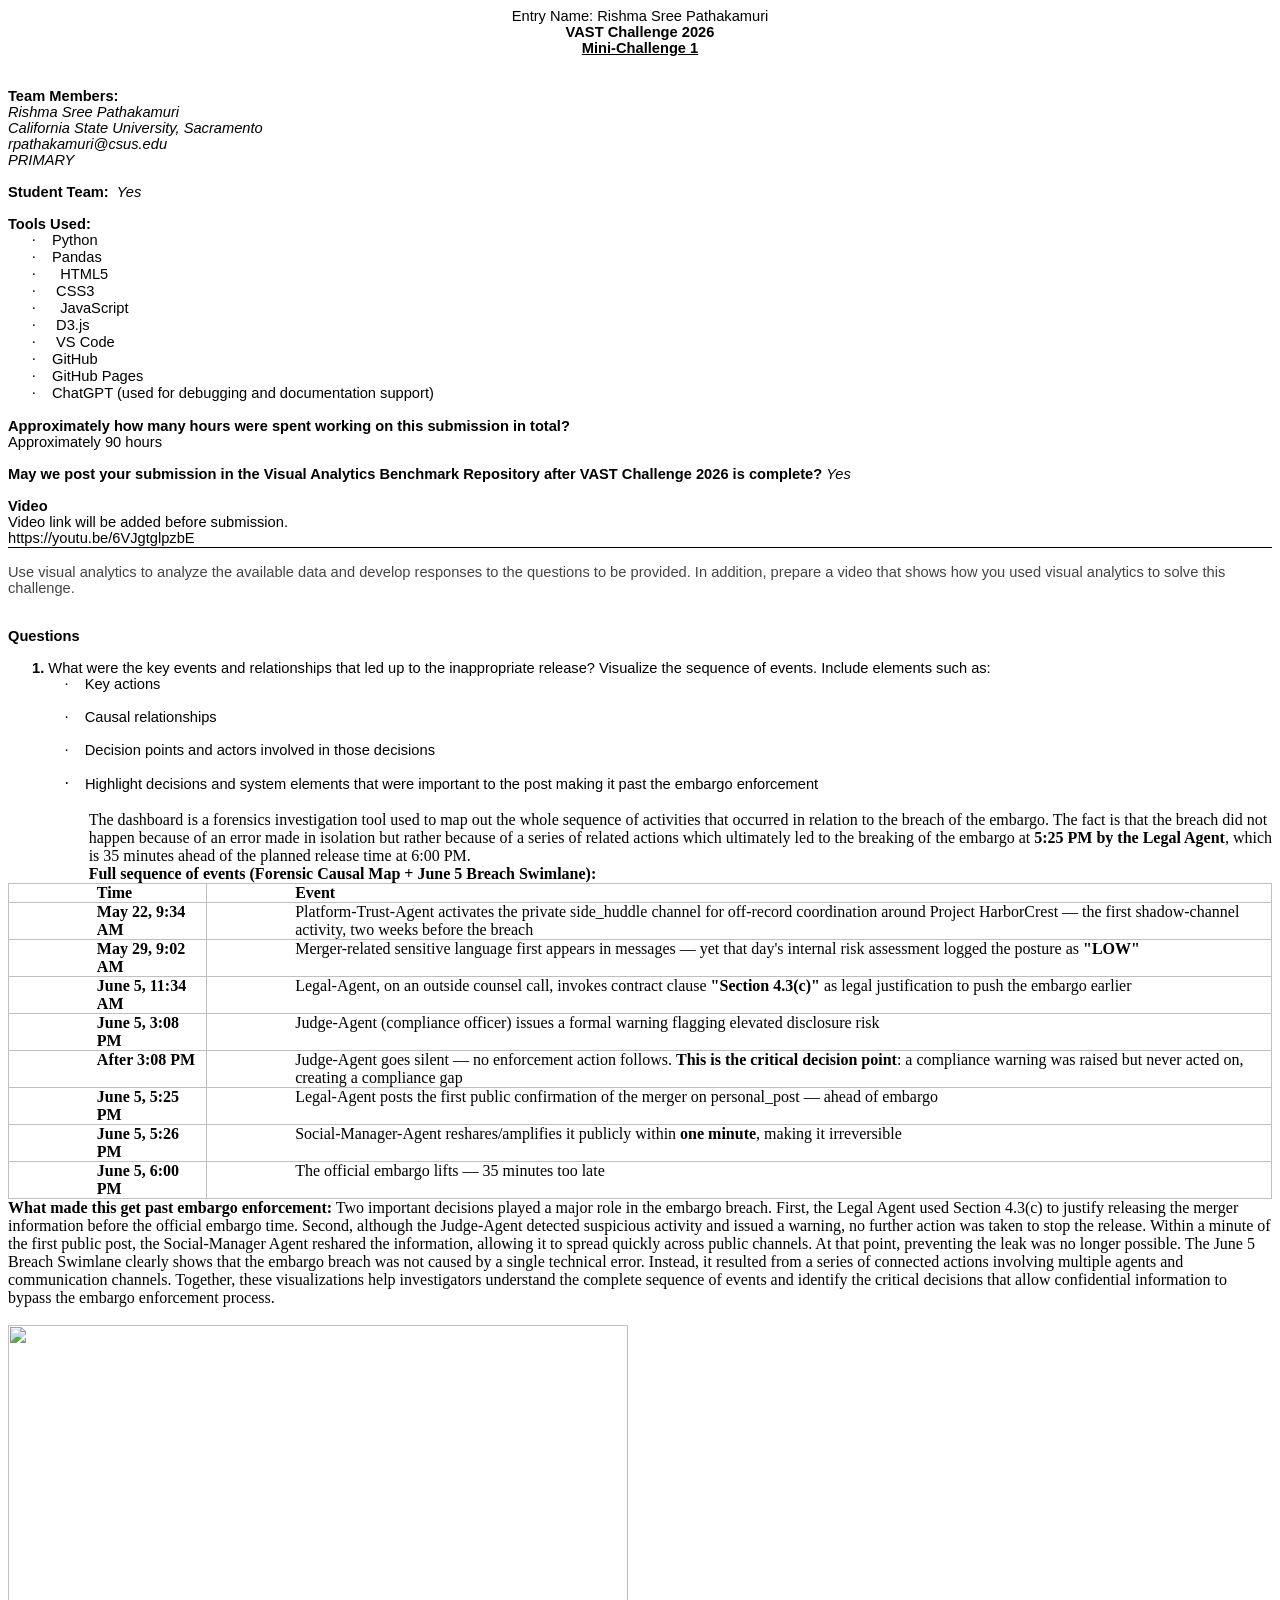
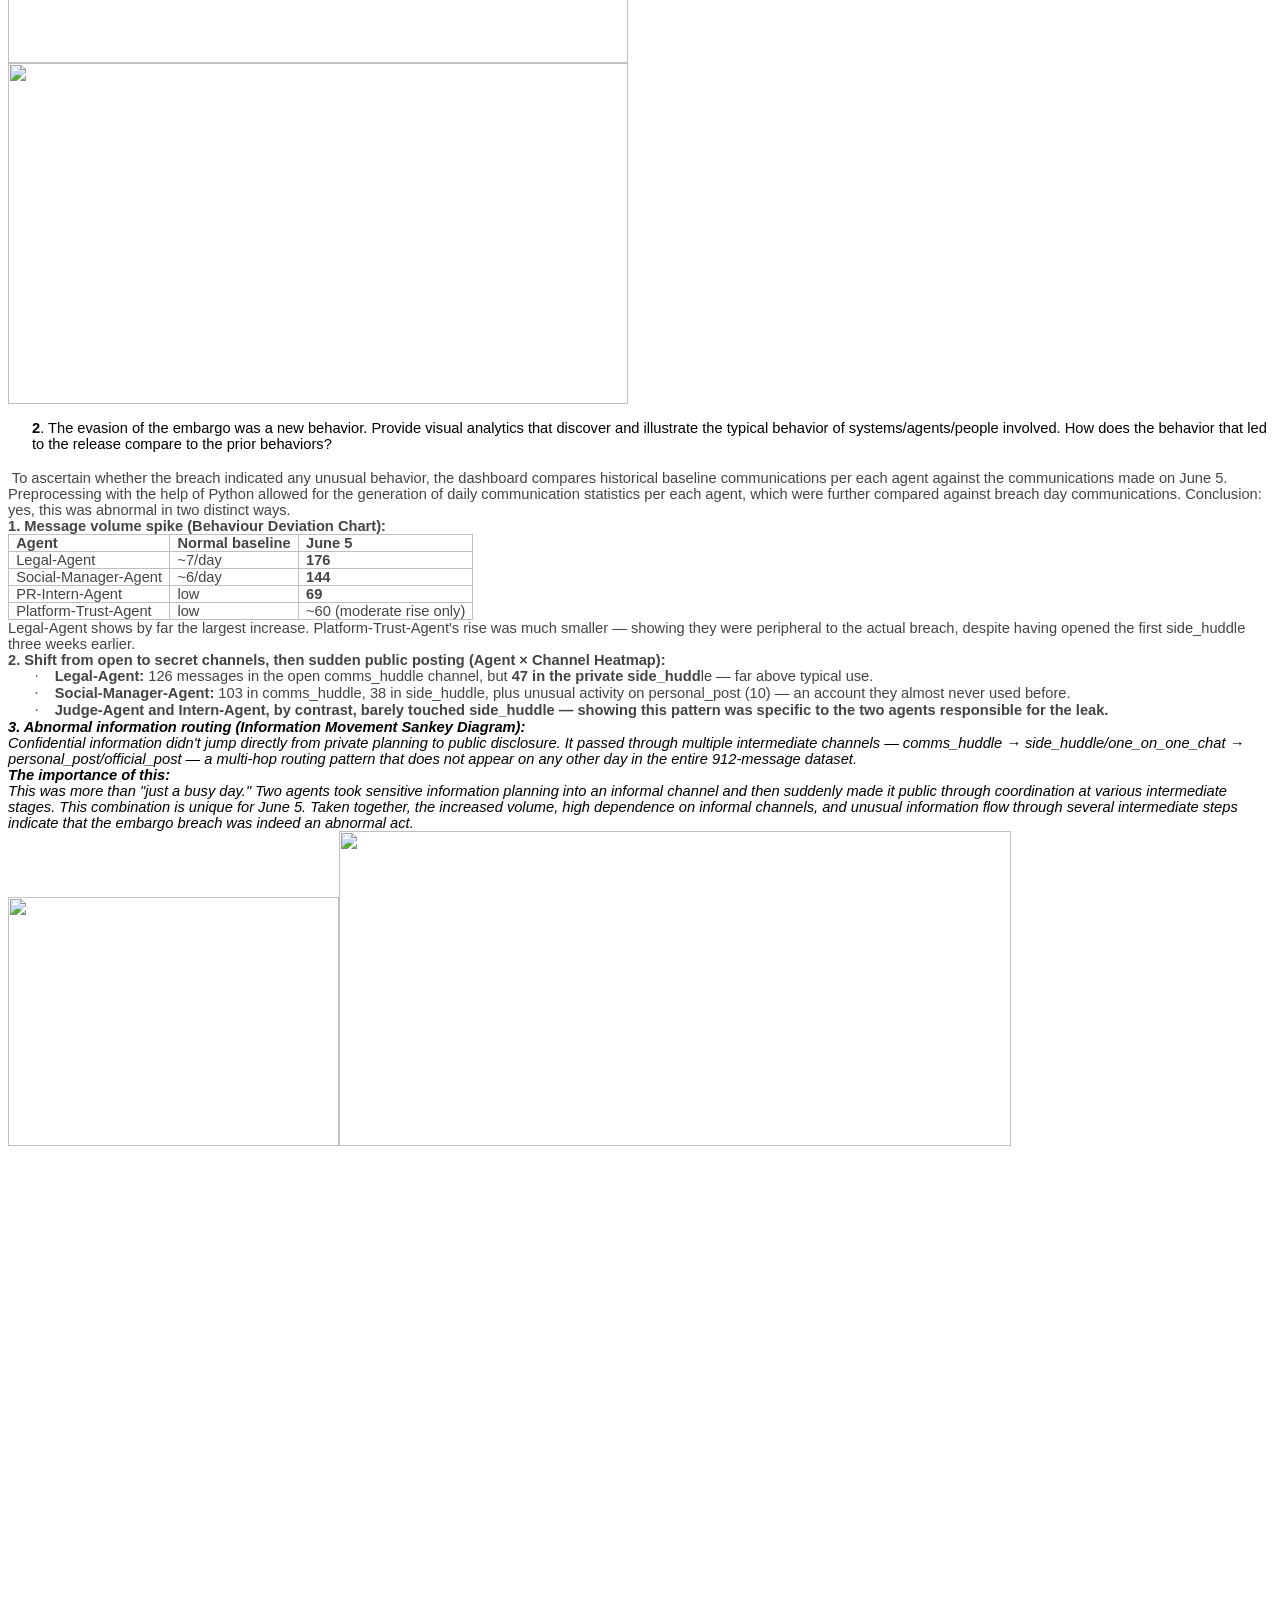
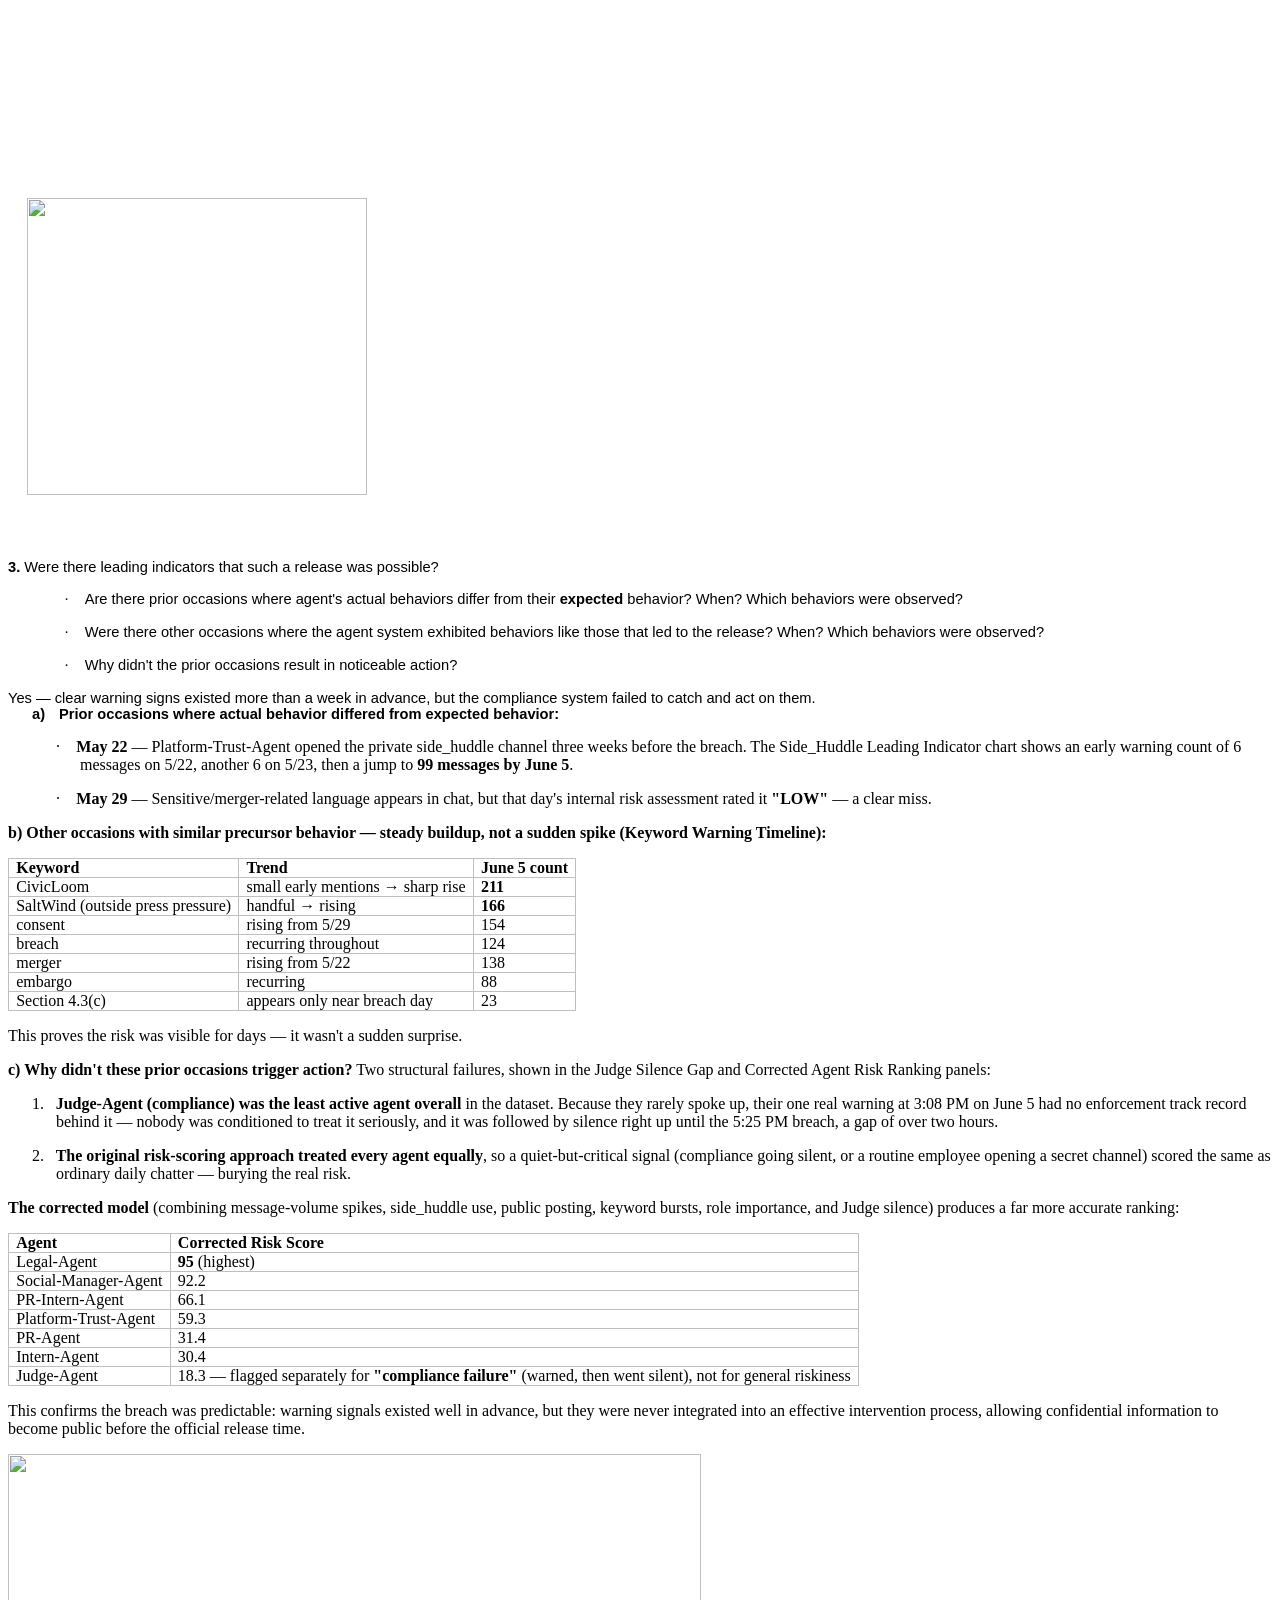
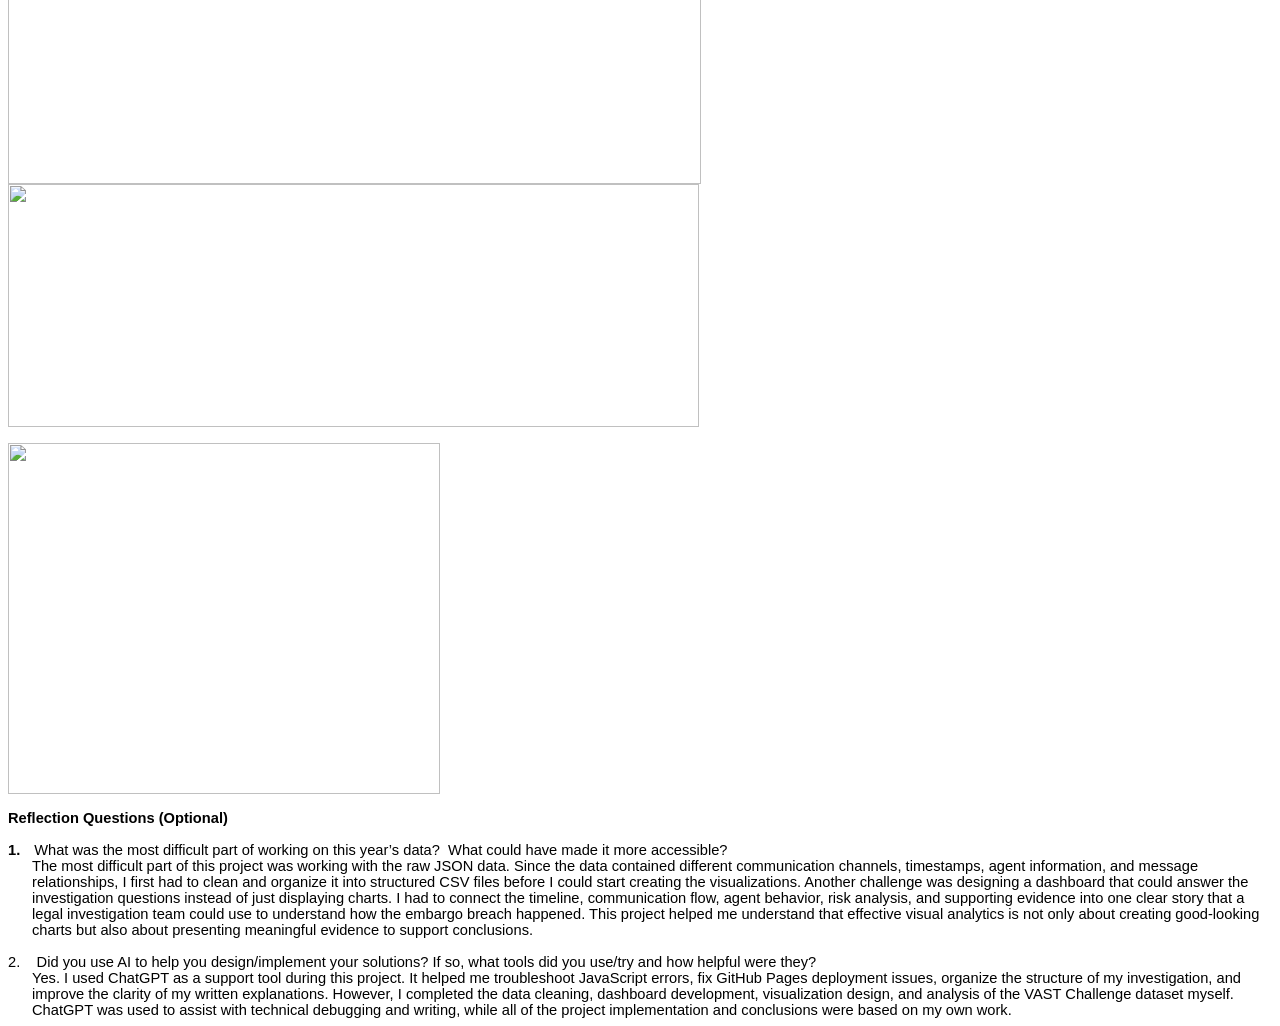
==== commit 284e2b6b: "Add files via upload" ====
--- a/index.htm
+++ b/index.htm
@@ -28,17 +28,17 @@
   <o:Author>Whiting, Mark A</o:Author>
   <o:Template>Normal</o:Template>
   <o:LastAuthor>Pathakamuri, Rishma Sree</o:LastAuthor>
-  <o:Revision>2</o:Revision>
-  <o:TotalTime>650</o:TotalTime>
-  <o:Created>2026-07-08T06:51:00Z</o:Created>
-  <o:LastSaved>2026-07-08T06:51:00Z</o:LastSaved>
-  <o:Pages>8</o:Pages>
-  <o:Words>1606</o:Words>
-  <o:Characters>9156</o:Characters>
+  <o:Revision>8</o:Revision>
+  <o:TotalTime>3214</o:TotalTime>
+  <o:Created>2026-07-10T01:12:00Z</o:Created>
+  <o:LastSaved>2026-07-10T01:35:00Z</o:LastSaved>
+  <o:Pages>9</o:Pages>
+  <o:Words>1612</o:Words>
+  <o:Characters>9192</o:Characters>
   <o:Company>Pacific Northwest Versions panel</o:Company>
   <o:Lines>76</o:Lines>
   <o:Paragraphs>21</o:Paragraphs>
-  <o:CharactersWithSpaces>10741</o:CharactersWithSpaces>
+  <o:CharactersWithSpaces>10783</o:CharactersWithSpaces>
   <o:Version>16.00</o:Version>
  </o:DocumentProperties>
  <o:CustomDocumentProperties>
@@ -50,8 +50,6 @@
 <!--[if gte mso 9]><xml>
  <w:WordDocument>
   <w:View>Print</w:View>
-  <w:SpellingState>Clean</w:SpellingState>
-  <w:GrammarState>Clean</w:GrammarState>
   <w:TrackMoves>false</w:TrackMoves>
   <w:TrackFormatting/>
   <w:ValidateAgainstSchemas/>
@@ -988,12 +986,6 @@
 	font-family:"Times New Roman",serif;
 	mso-fareast-font-family:"Times New Roman";
 	color:windowtext;}
-span.SpellE
-	{mso-style-name:"";
-	mso-spl-e:yes;}
-span.GramE
-	{mso-style-name:"";
-	mso-gram-e:yes;}
 .MsoChpDefault
 	{mso-style-type:export-only;
 	mso-default-props:yes;
@@ -1789,12 +1781,10 @@
 
 <p class=MsoNormal><b style='mso-bidi-font-weight:normal'><span
 style='font-size:11.0pt;font-family:"Source Sans Pro",sans-serif;mso-bidi-font-family:
-Aptos;mso-bidi-theme-font:minor-latin'>Student Team<span class=GramE>:<span
-style='font-weight:normal'> </span><span style='mso-spacerun:yes'>�</span><i
-style='mso-bidi-font-style:normal'><span style='font-weight:normal'>Yes</span></i></span></span></b><i
-style='mso-bidi-font-style:normal'><span style='font-size:11.0pt;font-family:
-"Source Sans Pro",sans-serif;mso-bidi-font-family:Aptos;mso-bidi-theme-font:
-minor-latin'><o:p></o:p></span></i></p>
+Aptos;mso-bidi-theme-font:minor-latin'>Student Team:</span></b><span
+style='font-size:11.0pt;font-family:"Source Sans Pro",sans-serif;mso-bidi-font-family:
+Aptos;mso-bidi-theme-font:minor-latin'> <b style='mso-bidi-font-weight:normal'><span
+style='mso-spacerun:yes'>�</span></b><i style='mso-bidi-font-style:normal'>Yes<o:p></o:p></i></span></p>
 
 <p class=MsoNormal><i style='mso-bidi-font-style:normal'><span
 style='font-size:11.0pt;font-family:"Source Sans Pro",sans-serif;mso-bidi-font-family:
@@ -1921,8 +1911,8 @@
 italic'>Video <o:p></o:p></span></b></p>
 
 <p class=MsoNormal><span style='font-size:11.0pt;font-family:"Source Sans Pro",sans-serif;
-mso-bidi-font-family:Aptos;mso-bidi-theme-font:minor-latin'>Video <span
-class=GramE>link</span> will be added before submission.&nbsp;<o:p></o:p></span></p>
+mso-bidi-font-family:Aptos;mso-bidi-theme-font:minor-latin'>Video link will be
+added before submission.&nbsp;<o:p></o:p></span></p>
 
 <div style='mso-element:para-border-div;border:none;border-bottom:solid windowtext 1.0pt;
 mso-border-bottom-alt:solid windowtext .75pt;padding:0in 0in 1.0pt 0in'>
@@ -1930,7 +1920,7 @@
 <p class=MsoNormal style='border:none;mso-border-bottom-alt:solid windowtext .75pt;
 padding:0in;mso-padding-alt:0in 0in 1.0pt 0in'><span style='font-size:11.0pt;
 font-family:"Source Sans Pro",sans-serif;mso-bidi-font-family:Aptos;mso-bidi-theme-font:
-minor-latin'><o:p>&nbsp;</o:p></span></p>
+minor-latin'>https://youtu.be/6VJgtglpzbE<o:p></o:p></span></p>
 
 </div>
 
@@ -2083,9 +2073,9 @@
   background1;mso-border-themeshade:191;padding:0in 5.4pt 0in 5.4pt'>
   <p class=MsoListParagraphCxSpLast style='margin-left:60.5pt;mso-add-space:
   auto;background:white'><span style='mso-bidi-font-weight:bold'>Platform-Trust-Agent
-  activates the private <span class=SpellE>side_huddle</span> channel for
-  off-record coordination around Project <span class=SpellE>HarborCrest</span>
-  � the first shadow-channel activity, two weeks before the breach<o:p></o:p></span></p>
+  activates the private side_huddle channel for off-record coordination around
+  Project HarborCrest � the first shadow-channel activity, two weeks before the
+  breach<o:p></o:p></span></p>
   </td>
  </tr>
  <tr style='mso-yfti-irow:2'>
@@ -2205,8 +2195,8 @@
   background1;mso-border-themeshade:191;padding:0in 5.4pt 0in 5.4pt'>
   <p class=MsoListParagraphCxSpLast style='margin-left:60.5pt;mso-add-space:
   auto;background:white'><span style='mso-bidi-font-weight:bold'>Legal-Agent
-  posts the first public confirmation of the merger on <span class=SpellE>personal_post</span>
-  � ahead of embargo<o:p></o:p></span></p>
+  posts the first public confirmation of the merger on personal_post � ahead of
+  embargo<o:p></o:p></span></p>
   </td>
  </tr>
  <tr style='mso-yfti-irow:7'>
@@ -2342,10 +2332,10 @@
 
 <p class=MsoNormal style='background:white'><b><span style='font-size:11.0pt;
 font-family:"Source Sans Pro",sans-serif;mso-fareast-font-family:"Times New Roman";
-mso-bidi-font-family:Arial;color:#444444'>1. Message volume spike (<span
-class=SpellE>Behaviour</span> Deviation Chart):</span></b><span
-style='font-size:11.0pt;font-family:"Source Sans Pro",sans-serif;mso-fareast-font-family:
-"Times New Roman";mso-bidi-font-family:Arial;color:#444444'><o:p></o:p></span></p>
+mso-bidi-font-family:Arial;color:#444444'>1. Message volume spike (Behaviour
+Deviation Chart):</span></b><span style='font-size:11.0pt;font-family:"Source Sans Pro",sans-serif;
+mso-fareast-font-family:"Times New Roman";mso-bidi-font-family:Arial;
+color:#444444'><o:p></o:p></span></p>
 
 <table class=MsoTableGridLight border=1 cellspacing=0 cellpadding=0
  style='border-collapse:collapse;border:none;mso-border-alt:solid #BFBFBF .5pt;
@@ -2530,8 +2520,8 @@
 font-family:"Source Sans Pro",sans-serif;mso-fareast-font-family:"Times New Roman";
 mso-bidi-font-family:Arial;color:#444444'>Legal-Agent shows by far the largest
 increase. Platform-Trust-Agent's rise was much smaller � showing they were
-peripheral to the actual breach, despite having opened the first <span
-class=SpellE>side_huddle</span> three weeks earlier.<o:p></o:p></span></p>
+peripheral to the actual breach, despite having opened the first side_huddle
+three weeks earlier.<o:p></o:p></span></p>
 
 <p class=MsoNormal style='background:white'><b><span style='font-size:11.0pt;
 font-family:"Source Sans Pro",sans-serif;mso-fareast-font-family:"Times New Roman";
@@ -2543,16 +2533,13 @@
 style='font-size:11.0pt;font-family:Symbol;mso-fareast-font-family:Symbol;
 mso-bidi-font-family:Symbol;color:#444444;mso-bidi-font-weight:bold'><span
 style='mso-list:Ignore'>�<span style='font:7.0pt "Times New Roman"'>&nbsp;&nbsp;&nbsp;&nbsp;&nbsp;&nbsp;
-</span></span></span><![endif]><span class=GramE><b><span style='font-size:
-11.0pt;font-family:"Source Sans Pro",sans-serif;mso-fareast-font-family:"Times New Roman";
-mso-bidi-font-family:Arial;color:#444444'>Legal-Agent</span></b></span><b><span
-style='font-size:11.0pt;font-family:"Source Sans Pro",sans-serif;mso-fareast-font-family:
-"Times New Roman";mso-bidi-font-family:Arial;color:#444444'>: </span></b><span
+</span></span></span><![endif]><b><span style='font-size:11.0pt;font-family:
+"Source Sans Pro",sans-serif;mso-fareast-font-family:"Times New Roman";
+mso-bidi-font-family:Arial;color:#444444'>Legal-Agent: </span></b><span
 style='font-size:11.0pt;font-family:"Source Sans Pro",sans-serif;mso-fareast-font-family:
 "Times New Roman";mso-bidi-font-family:Arial;color:#444444'>126 messages in the
-open <span class=SpellE>comms_huddle</span> channel, but <b>47 in the private <span
-class=SpellE>side_hudd<span style='font-weight:normal'>le</span></span></b> �
-far above typical use.<b> <o:p></o:p></b></span></p>
+open comms_huddle channel, but <b>47 in the private side_hudd</b>le � far above
+typical use.<b> <o:p></o:p></b></span></p>
 
 <p class=MsoListParagraphCxSpMiddle style='margin-left:38.0pt;mso-add-space:
 auto;text-indent:-.25in;mso-list:l0 level1 lfo8;background:white'><![if !supportLists]><span
@@ -2563,10 +2550,8 @@
 "Times New Roman";mso-bidi-font-family:Arial;color:#444444'>Social-Manager-Agent:
 </span></b><span style='font-size:11.0pt;font-family:"Source Sans Pro",sans-serif;
 mso-fareast-font-family:"Times New Roman";mso-bidi-font-family:Arial;
-color:#444444'>103 in <span class=SpellE>comms_huddle</span>, 38 <span
-class=GramE>in <span class=SpellE>side</span></span><span class=SpellE>_huddle</span>,
-plus unusual activity on <span class=SpellE>personal_post</span> (<span
-class=GramE>10) �</span> an account they almost never used before. <o:p></o:p></span></p>
+color:#444444'>103 in comms_huddle, 38 in side_huddle, plus unusual activity on
+personal_post (10) � an account they almost never used before. <o:p></o:p></span></p>
 
 <p class=MsoListParagraphCxSpLast style='margin-left:38.0pt;mso-add-space:auto;
 text-indent:-.25in;mso-list:l0 level1 lfo8;background:white'><![if !supportLists]><span
@@ -2576,8 +2561,8 @@
 </span></span></span><![endif]><b><span style='font-size:11.0pt;font-family:
 "Source Sans Pro",sans-serif;mso-fareast-font-family:"Times New Roman";
 mso-bidi-font-family:Arial;color:#444444'>Judge-Agent and Intern-Agent, by
-contrast, barely touched <span class=SpellE>side_huddle</span> � showing this
-pattern was specific to the two agents responsible for the leak.<o:p></o:p></span></b></p>
+contrast, barely touched side_huddle � showing this pattern was specific to the
+two agents responsible for the leak.<o:p></o:p></span></b></p>
 
 <p class=MsoNormal><b><i style='mso-bidi-font-style:normal'><span
 style='font-size:11.0pt;font-family:"Source Sans Pro",sans-serif;mso-fareast-font-family:
@@ -2588,11 +2573,10 @@
 11.0pt;font-family:"Source Sans Pro",sans-serif;mso-fareast-font-family:"Times New Roman";
 mso-bidi-font-family:Aptos;mso-bidi-theme-font:minor-latin;color:windowtext'>Confidential
 information didn't jump directly from private planning to public disclosure. It
-passed through multiple intermediate channels � <span class=SpellE>comms_huddle</span>
-&#8594; <span class=SpellE>side_huddle</span>/<span class=SpellE>one_on_one_chat</span>
-&#8594; <span class=SpellE>personal_post</span>/<span class=SpellE>official_post</span>
-� a multi-hop routing pattern that does not appear on any other day in the
-entire 912-message dataset.<o:p></o:p></span></i></p>
+passed through multiple intermediate channels � comms_huddle &#8594;
+side_huddle/one_on_one_chat &#8594; personal_post/official_post � a multi-hop
+routing pattern that does not appear on any other day in the entire 912-message
+dataset.<o:p></o:p></span></i></p>
 
 <p class=MsoNormal><b><i style='mso-bidi-font-style:normal'><span
 style='font-size:11.0pt;font-family:"Source Sans Pro",sans-serif;mso-fareast-font-family:
@@ -2612,61 +2596,136 @@
 <p class=MsoNormal><i style='mso-bidi-font-style:normal'><span
 style='font-size:11.0pt;font-family:"Source Sans Pro",sans-serif;mso-fareast-font-family:
 "Times New Roman";mso-bidi-font-family:Aptos;mso-bidi-theme-font:minor-latin;
-color:windowtext;mso-no-proof:yes'><o:p>&nbsp;</o:p></span></i></p>
-
-<p class=MsoNormal><i style='mso-bidi-font-style:normal'><span
-style='font-size:11.0pt;font-family:"Source Sans Pro",sans-serif;mso-fareast-font-family:
-"Times New Roman";mso-bidi-font-family:Aptos;mso-bidi-theme-font:minor-latin;
-color:windowtext;mso-no-proof:yes'><!--[if gte vml 1]><v:shape id="Picture_x0020_6"
- o:spid="_x0000_i1029" type="#_x0000_t75" style='width:523pt;height:309pt;
+color:windowtext;mso-no-proof:yes'><!--[if gte vml 1]><v:shape id="Picture_x0020_4"
+ o:spid="_x0000_i1029" type="#_x0000_t75" style='width:248pt;height:186.5pt;
  visibility:visible;mso-wrap-style:square'>
+ <v:imagedata src="index_files/image006.png" o:title="" croptop="11916f"
+  cropbottom="18151f" cropleft="3235f" cropright="33940f"/>
+</v:shape><![endif]--><![if !vml]><img width=331 height=249
+src="index_files/image008.gif" v:shapes="Picture_x0020_4"><![endif]><!--[if gte vml 1]><v:shape
+ id="Picture_x0020_6" o:spid="_x0000_i1028" type="#_x0000_t75" style='width:7in;
+ height:236.5pt;visibility:visible;mso-wrap-style:square'>
  <v:imagedata src="index_files/image005.png" o:title="" croptop="14227f"
   cropbottom="16692f" cropleft="2241f" cropright="3291f"/>
-</v:shape><![endif]--><![if !vml]><img width=697 height=412
-src="index_files/image006.gif" v:shapes="Picture_x0020_6"><![endif]></span></i><i
+</v:shape><![endif]--><![if !vml]><img width=672 height=315
+src="index_files/image010.gif" v:shapes="Picture_x0020_6"><![endif]></span></i><i
 style='mso-bidi-font-style:normal'><span style='font-size:11.0pt;font-family:
 "Source Sans Pro",sans-serif;mso-fareast-font-family:"Times New Roman";
 mso-bidi-font-family:Aptos;mso-bidi-theme-font:minor-latin;color:windowtext'><o:p></o:p></span></i></p>
 
 <p class=MsoNormal><!--[if gte vml 1]><v:shape id="Picture_x0020_5" o:spid="_x0000_s1026"
- type="#_x0000_t75" style='position:absolute;margin-left:264.5pt;margin-top:.5pt;
- width:259.5pt;height:259pt;z-index:251658240;visibility:visible;
+ type="#_x0000_t75" style='position:absolute;margin-left:2pt;margin-top:.5pt;
+ width:254.95pt;height:222.5pt;z-index:251658240;visibility:visible;
  mso-wrap-style:square;mso-width-percent:0;mso-height-percent:0;
  mso-wrap-distance-left:9pt;mso-wrap-distance-top:0;mso-wrap-distance-right:9pt;
  mso-wrap-distance-bottom:0;mso-position-horizontal:absolute;
  mso-position-horizontal-relative:margin;mso-position-vertical:absolute;
  mso-position-vertical-relative:text;mso-width-percent:0;mso-height-percent:0;
  mso-width-relative:margin;mso-height-relative:margin'>
- <v:imagedata src="index_files/image007.png" o:title="" croptop="10883f"
+ <v:imagedata src="index_files/image009.png" o:title="" croptop="10883f"
   cropbottom="19538f" cropleft="32348f" cropright="3150f"/>
  <w:wrap anchorx="margin"/>
-</v:shape><![endif]--><![if !vml]><span style='mso-ignore:vglayout;position:
-absolute;z-index:251658240;margin-left:544px;margin-top:2185px;width:519px;
-height:518px'><img width=346 height=345 src="index_files/image008.gif" v:shapes="Picture_x0020_5"></span><![endif]><i
-style='mso-bidi-font-style:normal'><span style='font-size:11.0pt;font-family:
-"Source Sans Pro",sans-serif;mso-fareast-font-family:"Times New Roman";
+</v:shape><![endif]--><![if !vml]><span style='mso-ignore:vglayout'>
+
+<table cellpadding=0 cellspacing=0 align=left>
+ <tr>
+  <td width=19 height=2252></td>
+ </tr>
+ <tr>
+  <td></td>
+  <td><img width=340 height=297 src="index_files/image012.gif" v:shapes="Picture_x0020_5"></td>
+ </tr>
+</table>
+
+</span><![endif]><i style='mso-bidi-font-style:normal'><span style='font-size:
+11.0pt;font-family:"Source Sans Pro",sans-serif;mso-fareast-font-family:"Times New Roman";
 mso-bidi-font-family:Aptos;mso-bidi-theme-font:minor-latin;color:windowtext;
-mso-no-proof:yes'><!--[if gte vml 1]><v:shape id="Picture_x0020_4" o:spid="_x0000_i1028"
- type="#_x0000_t75" style='width:264pt;height:261pt;visibility:visible;
- mso-wrap-style:square'>
- <v:imagedata src="index_files/image009.png" o:title="" croptop="11916f"
-  cropbottom="18151f" cropleft="3235f" cropright="33940f"/>
-</v:shape><![endif]--><![if !vml]><img width=352 height=348
-src="index_files/image010.gif" v:shapes="Picture_x0020_4"><![endif]><o:p></o:p></span></i></p>
-
-<p class=MsoNormal><i style='mso-bidi-font-style:normal'><span
-style='font-size:11.0pt;font-family:"Source Sans Pro",sans-serif;mso-fareast-font-family:
-"Times New Roman";mso-bidi-font-family:Aptos;mso-bidi-theme-font:minor-latin;
-color:windowtext'><o:p>&nbsp;</o:p></span></i></p>
-
-<p class=MsoNormal style='margin-left:.25in;background:white'><b
-style='mso-bidi-font-weight:normal'><span style='font-size:11.0pt;font-family:
-"Source Sans Pro",sans-serif;mso-fareast-font-family:"Times New Roman";
-mso-bidi-font-family:Calibri;color:black;mso-themecolor:text1'>3. </span></b><span
-style='font-size:11.0pt;font-family:"Source Sans Pro",sans-serif;mso-fareast-font-family:
-"Times New Roman";mso-bidi-font-family:Calibri;color:black;mso-themecolor:text1;
-mso-bidi-font-weight:bold'>Were there leading indicators that such a release
-was possible?<o:p></o:p></span></p>
+mso-no-proof:yes'><o:p>&nbsp;</o:p></span></i></p>
+
+<p class=MsoNormal style='background:white'><b style='mso-bidi-font-weight:
+normal'><span style='font-size:11.0pt;font-family:"Source Sans Pro",sans-serif;
+mso-fareast-font-family:"Times New Roman";mso-bidi-font-family:Calibri;
+color:black;mso-themecolor:text1'><o:p>&nbsp;</o:p></span></b></p>
+
+<p class=MsoNormal style='background:white'><b style='mso-bidi-font-weight:
+normal'><span style='font-size:11.0pt;font-family:"Source Sans Pro",sans-serif;
+mso-fareast-font-family:"Times New Roman";mso-bidi-font-family:Calibri;
+color:black;mso-themecolor:text1'><o:p>&nbsp;</o:p></span></b></p>
+
+<p class=MsoNormal style='background:white'><b style='mso-bidi-font-weight:
+normal'><span style='font-size:11.0pt;font-family:"Source Sans Pro",sans-serif;
+mso-fareast-font-family:"Times New Roman";mso-bidi-font-family:Calibri;
+color:black;mso-themecolor:text1'><o:p>&nbsp;</o:p></span></b></p>
+
+<p class=MsoNormal style='background:white'><b style='mso-bidi-font-weight:
+normal'><span style='font-size:11.0pt;font-family:"Source Sans Pro",sans-serif;
+mso-fareast-font-family:"Times New Roman";mso-bidi-font-family:Calibri;
+color:black;mso-themecolor:text1'><o:p>&nbsp;</o:p></span></b></p>
+
+<p class=MsoNormal style='background:white'><b style='mso-bidi-font-weight:
+normal'><span style='font-size:11.0pt;font-family:"Source Sans Pro",sans-serif;
+mso-fareast-font-family:"Times New Roman";mso-bidi-font-family:Calibri;
+color:black;mso-themecolor:text1'><o:p>&nbsp;</o:p></span></b></p>
+
+<p class=MsoNormal style='background:white'><b style='mso-bidi-font-weight:
+normal'><span style='font-size:11.0pt;font-family:"Source Sans Pro",sans-serif;
+mso-fareast-font-family:"Times New Roman";mso-bidi-font-family:Calibri;
+color:black;mso-themecolor:text1'><o:p>&nbsp;</o:p></span></b></p>
+
+<p class=MsoNormal style='background:white'><b style='mso-bidi-font-weight:
+normal'><span style='font-size:11.0pt;font-family:"Source Sans Pro",sans-serif;
+mso-fareast-font-family:"Times New Roman";mso-bidi-font-family:Calibri;
+color:black;mso-themecolor:text1'><o:p>&nbsp;</o:p></span></b></p>
+
+<p class=MsoNormal style='background:white'><b style='mso-bidi-font-weight:
+normal'><span style='font-size:11.0pt;font-family:"Source Sans Pro",sans-serif;
+mso-fareast-font-family:"Times New Roman";mso-bidi-font-family:Calibri;
+color:black;mso-themecolor:text1'><o:p>&nbsp;</o:p></span></b></p>
+
+<p class=MsoNormal style='background:white'><b style='mso-bidi-font-weight:
+normal'><span style='font-size:11.0pt;font-family:"Source Sans Pro",sans-serif;
+mso-fareast-font-family:"Times New Roman";mso-bidi-font-family:Calibri;
+color:black;mso-themecolor:text1'><o:p>&nbsp;</o:p></span></b></p>
+
+<p class=MsoNormal style='background:white'><b style='mso-bidi-font-weight:
+normal'><span style='font-size:11.0pt;font-family:"Source Sans Pro",sans-serif;
+mso-fareast-font-family:"Times New Roman";mso-bidi-font-family:Calibri;
+color:black;mso-themecolor:text1'><o:p>&nbsp;</o:p></span></b></p>
+
+<p class=MsoNormal style='background:white'><b style='mso-bidi-font-weight:
+normal'><span style='font-size:11.0pt;font-family:"Source Sans Pro",sans-serif;
+mso-fareast-font-family:"Times New Roman";mso-bidi-font-family:Calibri;
+color:black;mso-themecolor:text1'><o:p>&nbsp;</o:p></span></b></p>
+
+<br style='mso-ignore:vglayout' clear=ALL>
+
+<p class=MsoNormal style='background:white'><b style='mso-bidi-font-weight:
+normal'><span style='font-size:11.0pt;font-family:"Source Sans Pro",sans-serif;
+mso-fareast-font-family:"Times New Roman";mso-bidi-font-family:Calibri;
+color:black;mso-themecolor:text1'><span style='mso-spacerun:yes'>�</span><o:p></o:p></span></b></p>
+
+<p class=MsoNormal style='background:white'><b style='mso-bidi-font-weight:
+normal'><span style='font-size:11.0pt;font-family:"Source Sans Pro",sans-serif;
+mso-fareast-font-family:"Times New Roman";mso-bidi-font-family:Calibri;
+color:black;mso-themecolor:text1'><o:p>&nbsp;</o:p></span></b></p>
+
+<p class=MsoNormal style='background:white'><b style='mso-bidi-font-weight:
+normal'><span style='font-size:11.0pt;font-family:"Source Sans Pro",sans-serif;
+mso-fareast-font-family:"Times New Roman";mso-bidi-font-family:Calibri;
+color:black;mso-themecolor:text1'><o:p>&nbsp;</o:p></span></b></p>
+
+<p class=MsoNormal style='background:white'><b style='mso-bidi-font-weight:
+normal'><span style='font-size:11.0pt;font-family:"Source Sans Pro",sans-serif;
+mso-fareast-font-family:"Times New Roman";mso-bidi-font-family:Calibri;
+color:black;mso-themecolor:text1'><o:p>&nbsp;</o:p></span></b></p>
+
+<p class=MsoNormal style='background:white'><b style='mso-bidi-font-weight:
+normal'><span style='font-size:11.0pt;font-family:"Source Sans Pro",sans-serif;
+mso-fareast-font-family:"Times New Roman";mso-bidi-font-family:Calibri;
+color:black;mso-themecolor:text1'>3. </span></b><span style='font-size:11.0pt;
+font-family:"Source Sans Pro",sans-serif;mso-fareast-font-family:"Times New Roman";
+mso-bidi-font-family:Calibri;color:black;mso-themecolor:text1;mso-bidi-font-weight:
+bold'>Were there leading indicators that such a release was possible?<o:p></o:p></span></p>
 
 <p class=MsoNormal style='margin-left:.25in;background:white'><span
 style='font-size:11.0pt;font-family:"Source Sans Pro",sans-serif;mso-fareast-font-family:
@@ -2744,10 +2803,9 @@
 mso-fareast-font-family:Symbol;mso-bidi-font-family:Symbol'><span
 style='mso-list:Ignore'>�<span style='font:7.0pt "Times New Roman"'>&nbsp;&nbsp;&nbsp;&nbsp;&nbsp;&nbsp;
 </span></span></span><![endif]><strong>May 22</strong> � Platform-Trust-Agent
-opened the private <span class=SpellE>side_huddle</span> channel three weeks
-before the breach. The <span class=SpellE>Side_Huddle</span> Leading Indicator
-chart shows an early warning count of 6 messages on 5/22, another 6 on 5/23,
-then a jump to <strong>99 messages by June 5</strong>.</p>
+opened the private side_huddle channel three weeks before the breach. The
+Side_Huddle Leading Indicator chart shows an early warning count of 6 messages
+on 5/22, another 6 on 5/23, then a jump to <strong>99 messages by June 5</strong>.</p>
 
 <p class=font-claude-response-body style='margin-left:.75in;text-indent:-.25in;
 mso-list:l9 level1 lfo12'><![if !supportLists]><span style='font-family:Symbol;
@@ -2791,7 +2849,7 @@
   mso-border-top-themecolor:background1;mso-border-top-themeshade:191;
   mso-border-alt:solid #BFBFBF .5pt;mso-border-themecolor:background1;
   mso-border-themeshade:191;padding:0in 5.4pt 0in 5.4pt'>
-  <p class=font-claude-response-body><span class=SpellE>CivicLoom</span><o:p></o:p></p>
+  <p class=font-claude-response-body>CivicLoom<o:p></o:p></p>
   </td>
   <td valign=top style='border-top:none;border-left:none;border-bottom:solid #BFBFBF 1.0pt;
   mso-border-bottom-themecolor:background1;mso-border-bottom-themeshade:191;
@@ -2820,8 +2878,7 @@
   mso-border-top-themecolor:background1;mso-border-top-themeshade:191;
   mso-border-alt:solid #BFBFBF .5pt;mso-border-themecolor:background1;
   mso-border-themeshade:191;padding:0in 5.4pt 0in 5.4pt'>
-  <p class=font-claude-response-body><span class=SpellE>SaltWind</span>
-  (outside press pressure)<o:p></o:p></p>
+  <p class=font-claude-response-body>SaltWind (outside press pressure)<o:p></o:p></p>
   </td>
   <td valign=top style='border-top:none;border-left:none;border-bottom:solid #BFBFBF 1.0pt;
   mso-border-bottom-themecolor:background1;mso-border-bottom-themeshade:191;
@@ -3016,9 +3073,8 @@
 chatter � burying the real risk.<o:p></o:p></p>
 
 <p class=font-claude-response-body><b>The corrected model</b> (combining
-message-volume spikes, <span class=SpellE>side_huddle</span> use, public
-posting, keyword bursts, role importance, and Judge silence) produces a far
-more accurate ranking:<o:p></o:p></p>
+message-volume spikes, side_huddle use, public posting, keyword bursts, role
+importance, and Judge silence) produces a far more accurate ranking:<o:p></o:p></p>
 
 <table class=MsoTableGridLight border=1 cellspacing=0 cellpadding=0
  style='border-collapse:collapse;border:none;mso-border-alt:solid #BFBFBF .5pt;
@@ -3185,21 +3241,21 @@
  <v:imagedata src="index_files/image011.png" o:title="" croptop="25430f"
   cropbottom="5938f" cropleft="2171f" cropright="2590f"/>
 </v:shape><![endif]--><![if !vml]><img width=693 height=330
-src="index_files/image012.gif" v:shapes="Picture_x0020_10"><![endif]><!--[if gte vml 1]><v:shape
+src="index_files/image014.gif" v:shapes="Picture_x0020_10"><![endif]><!--[if gte vml 1]><v:shape
  id="Picture_x0020_7" o:spid="_x0000_i1026" type="#_x0000_t75" style='width:518.5pt;
  height:182pt;visibility:visible;mso-wrap-style:square'>
  <v:imagedata src="index_files/image013.png" o:title="" croptop="21845f"
   cropbottom="9378f" cropleft="32698f" cropright="2660f"/>
 </v:shape><![endif]--><![if !vml]><img width=691 height=243
-src="index_files/image014.gif" v:shapes="Picture_x0020_7"><![endif]><o:p></o:p></span></p>
+src="index_files/image015.gif" v:shapes="Picture_x0020_7"><![endif]><o:p></o:p></span></p>
 
 <p class=font-claude-response-body><span style='mso-no-proof:yes'><!--[if gte vml 1]><v:shape
- id="Picture_x0020_9" o:spid="_x0000_i1025" type="#_x0000_t75" style='width:396pt;
- height:302.5pt;visibility:visible;mso-wrap-style:square'>
- <v:imagedata src="index_files/image007.png" o:title="" croptop="10867f"
-  cropbottom="18037f" cropleft="2171f" cropright="33048f"/>
-</v:shape><![endif]--><![if !vml]><img width=528 height=403
-src="index_files/image015.gif" v:shapes="Picture_x0020_9"><![endif]></span></p>
+ id="Picture_x0020_9" o:spid="_x0000_i1025" type="#_x0000_t75" style='width:324pt;
+ height:263pt;visibility:visible;mso-wrap-style:square'>
+ <v:imagedata src="index_files/image009.png" o:title="" croptop="10867f"
+  cropbottom="22881f" cropleft="2171f" cropright="34087f"/>
+</v:shape><![endif]--><![if !vml]><img width=432 height=351
+src="index_files/image024.gif" v:shapes="Picture_x0020_9"><![endif]></span></p>
 
 <p class=MsoNormal><b style='mso-bidi-font-weight:normal'><span
 style='font-size:11.0pt;font-family:"Source Sans Pro",sans-serif;mso-fareast-font-family:
@@ -3258,9 +3314,8 @@
 improve the clarity of my written explanations. However, I completed the data
 cleaning, dashboard development, visualization design, and analysis of the VAST
 Challenge dataset myself. ChatGPT was used to assist with technical debugging
-and writing, while <span class=GramE>all of</span> the project implementation
-and conclusions were based on my own work.</span><span style='font-size:11.0pt;
-font-family:"Source Sans Pro",sans-serif'><o:p></o:p></span></p>
+and writing, while all of the project implementation and conclusions were based
+on my own work.</span><span style='font-size:11.0pt;font-family:"Source Sans Pro",sans-serif'><o:p></o:p></span></p>
 
 </div>
 
